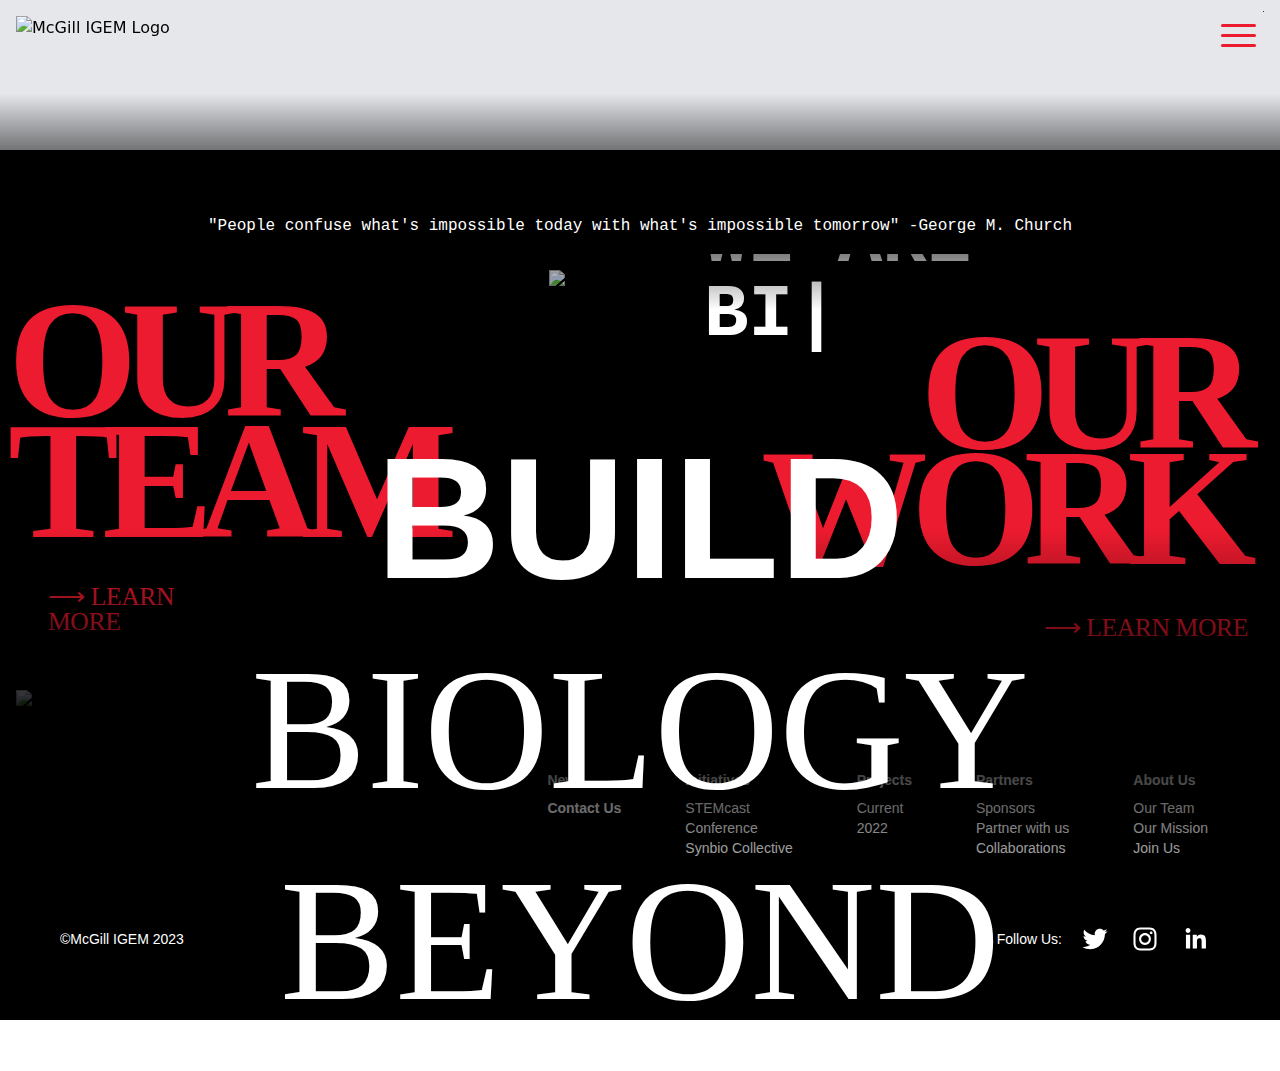
==== index.html @ 23772d47 "Add files via upload" ====
<!DOCTYPE html><html><head><meta name="viewport" content="width=device-width"/><meta charSet="utf-8"/><title>McGill IGEM</title><link rel="icon" type="image/x-icon" href="favicon.ico"/><meta name="next-head-count" content="4"/><link rel="preconnect" href="https://fonts.googleapis.com"/><link rel="preconnect" href="https://fonts.gstatic.com" crossorigin="true"/><link rel="preconnect" href="https://fonts.gstatic.com" crossorigin /><link rel="preload" href="./_next/static/css/a3ea6ad857729fc4.css" as="style"/><link rel="stylesheet" href="./_next/static/css/a3ea6ad857729fc4.css" data-n-g=""/><noscript data-n-css=""></noscript><script defer="" nomodule="" src="./_next/static/chunks/polyfills-5cd94c89d3acac5f.js"></script><script src="./_next/static/chunks/webpack-1d70a8de7a21dd19.js" defer=""></script><script src="./_next/static/chunks/framework-4556c45dd113b893.js" defer=""></script><script src="./_next/static/chunks/main-c092d128ebbfab93.js" defer=""></script><script src="./_next/static/chunks/pages/_app-9d9c3558cd2647ac.js" defer=""></script><script src="./_next/static/chunks/pages/index-7339d29ae43e678c.js" defer=""></script><script src="./_next/static/5wNRA4E-Pvf9gZp8ccK1z/_buildManifest.js" defer=""></script><script src="./_next/static/5wNRA4E-Pvf9gZp8ccK1z/_ssgManifest.js" defer=""></script><script src="./_next/static/5wNRA4E-Pvf9gZp8ccK1z/_middlewareManifest.js" defer=""></script><style data-href="https://fonts.googleapis.com/css2?family=Asap:ital,wght@0,400;0,500;0,600;0,700;1,400;1,500;1,600;1,700&family=Ibarra+Real+Nova&family=Monoton&family=Montserrat:wght@400;700;900&family=Signika:wght@300;400;500;600;700&family=Ubuntu+Mono:ital,wght@0,400;0,700;1,400;1,700&display=swap">@font-face{font-family:'Asap';font-style:italic;font-weight:400;font-stretch:normal;font-display:swap;src:url(https://fonts.gstatic.com/s/asap/v30/KFOMCniXp96ayz4E7kSn66aGLdTylUAMQXC89YmC2DPNWubEbWmQ.woff) format('woff')}@font-face{font-family:'Asap';font-style:italic;font-weight:500;font-stretch:normal;font-display:swap;src:url(https://fonts.gstatic.com/s/asap/v30/KFOMCniXp96ayz4E7kSn66aGLdTylUAMQXC89YmC2DPNWub2bWmQ.woff) format('woff')}@font-face{font-family:'Asap';font-style:italic;font-weight:600;font-stretch:normal;font-display:swap;src:url(https://fonts.gstatic.com/s/asap/v30/KFOMCniXp96ayz4E7kSn66aGLdTylUAMQXC89YmC2DPNWuYaammQ.woff) format('woff')}@font-face{font-family:'Asap';font-style:italic;font-weight:700;font-stretch:normal;font-display:swap;src:url(https://fonts.gstatic.com/s/asap/v30/KFOMCniXp96ayz4E7kSn66aGLdTylUAMQXC89YmC2DPNWuYjammQ.woff) format('woff')}@font-face{font-family:'Asap';font-style:normal;font-weight:400;font-stretch:normal;font-display:swap;src:url(https://fonts.gstatic.com/s/asap/v30/KFOOCniXp96a4Tc2DaTeuDAoKsE617JFc49knOIYdjTYkqUsLQ.woff) format('woff')}@font-face{font-family:'Asap';font-style:normal;font-weight:500;font-stretch:normal;font-display:swap;src:url(https://fonts.gstatic.com/s/asap/v30/KFOOCniXp96a4Tc2DaTeuDAoKsE617JFc49knOIYdjTYoKUsLQ.woff) format('woff')}@font-face{font-family:'Asap';font-style:normal;font-weight:600;font-stretch:normal;font-display:swap;src:url(https://fonts.gstatic.com/s/asap/v30/KFOOCniXp96a4Tc2DaTeuDAoKsE617JFc49knOIYdjTYTKIsLQ.woff) format('woff')}@font-face{font-family:'Asap';font-style:normal;font-weight:700;font-stretch:normal;font-display:swap;src:url(https://fonts.gstatic.com/s/asap/v30/KFOOCniXp96a4Tc2DaTeuDAoKsE617JFc49knOIYdjTYdaIsLQ.woff) format('woff')}@font-face{font-family:'Ibarra Real Nova';font-style:normal;font-weight:400;font-display:swap;src:url(https://fonts.gstatic.com/s/ibarrarealnova/v27/sZlSdQiA-DBIDCcaWtQzL4BZHoiDundw4ATyjed3EXdg5MDu.woff) format('woff')}@font-face{font-family:'Monoton';font-style:normal;font-weight:400;font-display:swap;src:url(https://fonts.gstatic.com/s/monoton/v19/5h1aiZUrOngCibe4fkU.woff) format('woff')}@font-face{font-family:'Montserrat';font-style:normal;font-weight:400;font-display:swap;src:url(https://fonts.gstatic.com/s/montserrat/v26/JTUHjIg1_i6t8kCHKm4532VJOt5-QNFgpCtr6Ew9.woff) format('woff')}@font-face{font-family:'Montserrat';font-style:normal;font-weight:700;font-display:swap;src:url(https://fonts.gstatic.com/s/montserrat/v26/JTUHjIg1_i6t8kCHKm4532VJOt5-QNFgpCuM70w9.woff) format('woff')}@font-face{font-family:'Montserrat';font-style:normal;font-weight:900;font-display:swap;src:url(https://fonts.gstatic.com/s/montserrat/v26/JTUHjIg1_i6t8kCHKm4532VJOt5-QNFgpCvC70w9.woff) format('woff')}@font-face{font-family:'Signika';font-style:normal;font-weight:300;font-display:swap;src:url(https://fonts.gstatic.com/s/signika/v25/vEF72_JTCgwQ5ejvMV0Ox_Kg1UwJ0tKfX4zNpD8E4ASzH1r93zuYzg.woff) format('woff')}@font-face{font-family:'Signika';font-style:normal;font-weight:400;font-display:swap;src:url(https://fonts.gstatic.com/s/signika/v25/vEF72_JTCgwQ5ejvMV0Ox_Kg1UwJ0tKfX4zNpD8E4ASzH1r9gTuYzg.woff) format('woff')}@font-face{font-family:'Signika';font-style:normal;font-weight:500;font-display:swap;src:url(https://fonts.gstatic.com/s/signika/v25/vEF72_JTCgwQ5ejvMV0Ox_Kg1UwJ0tKfX4zNpD8E4ASzH1r9szuYzg.woff) format('woff')}@font-face{font-family:'Signika';font-style:normal;font-weight:600;font-display:swap;src:url(https://fonts.gstatic.com/s/signika/v25/vEF72_JTCgwQ5ejvMV0Ox_Kg1UwJ0tKfX4zNpD8E4ASzH1r9XzyYzg.woff) format('woff')}@font-face{font-family:'Signika';font-style:normal;font-weight:700;font-display:swap;src:url(https://fonts.gstatic.com/s/signika/v25/vEF72_JTCgwQ5ejvMV0Ox_Kg1UwJ0tKfX4zNpD8E4ASzH1r9ZjyYzg.woff) format('woff')}@font-face{font-family:'Ubuntu Mono';font-style:italic;font-weight:400;font-display:swap;src:url(https://fonts.gstatic.com/s/ubuntumono/v17/KFOhCneDtsqEr0keqCMhbCc_CsI.woff) format('woff')}@font-face{font-family:'Ubuntu Mono';font-style:italic;font-weight:700;font-display:swap;src:url(https://fonts.gstatic.com/s/ubuntumono/v17/KFO8CneDtsqEr0keqCMhbCc_Mn33tYs.woff) format('woff')}@font-face{font-family:'Ubuntu Mono';font-style:normal;font-weight:400;font-display:swap;src:url(https://fonts.gstatic.com/s/ubuntumono/v17/KFOjCneDtsqEr0keqCMhbBc-.woff) format('woff')}@font-face{font-family:'Ubuntu Mono';font-style:normal;font-weight:700;font-display:swap;src:url(https://fonts.gstatic.com/s/ubuntumono/v17/KFO-CneDtsqEr0keqCMhbC-BL-Hx.woff) format('woff')}@font-face{font-family:'Asap';font-style:italic;font-weight:400;font-stretch:100%;font-display:swap;src:url(https://fonts.gstatic.com/s/asap/v30/KFO7CniXp96ayz4E7kSn66aGLdTylUAMa3OUBHMdazTgWw.woff2) format('woff2');unicode-range:U+0102-0103,U+0110-0111,U+0128-0129,U+0168-0169,U+01A0-01A1,U+01AF-01B0,U+0300-0301,U+0303-0304,U+0308-0309,U+0323,U+0329,U+1EA0-1EF9,U+20AB}@font-face{font-family:'Asap';font-style:italic;font-weight:400;font-stretch:100%;font-display:swap;src:url(https://fonts.gstatic.com/s/asap/v30/KFO7CniXp96ayz4E7kSn66aGLdTylUAMa3KUBHMdazTgWw.woff2) format('woff2');unicode-range:U+0100-02AF,U+0304,U+0308,U+0329,U+1E00-1E9F,U+1EF2-1EFF,U+2020,U+20A0-20AB,U+20AD-20C0,U+2113,U+2C60-2C7F,U+A720-A7FF}@font-face{font-family:'Asap';font-style:italic;font-weight:400;font-stretch:100%;font-display:swap;src:url(https://fonts.gstatic.com/s/asap/v30/KFO7CniXp96ayz4E7kSn66aGLdTylUAMa3yUBHMdazQ.woff2) format('woff2');unicode-range:U+0000-00FF,U+0131,U+0152-0153,U+02BB-02BC,U+02C6,U+02DA,U+02DC,U+0304,U+0308,U+0329,U+2000-206F,U+2074,U+20AC,U+2122,U+2191,U+2193,U+2212,U+2215,U+FEFF,U+FFFD}@font-face{font-family:'Asap';font-style:italic;font-weight:500;font-stretch:100%;font-display:swap;src:url(https://fonts.gstatic.com/s/asap/v30/KFO7CniXp96ayz4E7kSn66aGLdTylUAMa3OUBHMdazTgWw.woff2) format('woff2');unicode-range:U+0102-0103,U+0110-0111,U+0128-0129,U+0168-0169,U+01A0-01A1,U+01AF-01B0,U+0300-0301,U+0303-0304,U+0308-0309,U+0323,U+0329,U+1EA0-1EF9,U+20AB}@font-face{font-family:'Asap';font-style:italic;font-weight:500;font-stretch:100%;font-display:swap;src:url(https://fonts.gstatic.com/s/asap/v30/KFO7CniXp96ayz4E7kSn66aGLdTylUAMa3KUBHMdazTgWw.woff2) format('woff2');unicode-range:U+0100-02AF,U+0304,U+0308,U+0329,U+1E00-1E9F,U+1EF2-1EFF,U+2020,U+20A0-20AB,U+20AD-20C0,U+2113,U+2C60-2C7F,U+A720-A7FF}@font-face{font-family:'Asap';font-style:italic;font-weight:500;font-stretch:100%;font-display:swap;src:url(https://fonts.gstatic.com/s/asap/v30/KFO7CniXp96ayz4E7kSn66aGLdTylUAMa3yUBHMdazQ.woff2) format('woff2');unicode-range:U+0000-00FF,U+0131,U+0152-0153,U+02BB-02BC,U+02C6,U+02DA,U+02DC,U+0304,U+0308,U+0329,U+2000-206F,U+2074,U+20AC,U+2122,U+2191,U+2193,U+2212,U+2215,U+FEFF,U+FFFD}@font-face{font-family:'Asap';font-style:italic;font-weight:600;font-stretch:100%;font-display:swap;src:url(https://fonts.gstatic.com/s/asap/v30/KFO7CniXp96ayz4E7kSn66aGLdTylUAMa3OUBHMdazTgWw.woff2) format('woff2');unicode-range:U+0102-0103,U+0110-0111,U+0128-0129,U+0168-0169,U+01A0-01A1,U+01AF-01B0,U+0300-0301,U+0303-0304,U+0308-0309,U+0323,U+0329,U+1EA0-1EF9,U+20AB}@font-face{font-family:'Asap';font-style:italic;font-weight:600;font-stretch:100%;font-display:swap;src:url(https://fonts.gstatic.com/s/asap/v30/KFO7CniXp96ayz4E7kSn66aGLdTylUAMa3KUBHMdazTgWw.woff2) format('woff2');unicode-range:U+0100-02AF,U+0304,U+0308,U+0329,U+1E00-1E9F,U+1EF2-1EFF,U+2020,U+20A0-20AB,U+20AD-20C0,U+2113,U+2C60-2C7F,U+A720-A7FF}@font-face{font-family:'Asap';font-style:italic;font-weight:600;font-stretch:100%;font-display:swap;src:url(https://fonts.gstatic.com/s/asap/v30/KFO7CniXp96ayz4E7kSn66aGLdTylUAMa3yUBHMdazQ.woff2) format('woff2');unicode-range:U+0000-00FF,U+0131,U+0152-0153,U+02BB-02BC,U+02C6,U+02DA,U+02DC,U+0304,U+0308,U+0329,U+2000-206F,U+2074,U+20AC,U+2122,U+2191,U+2193,U+2212,U+2215,U+FEFF,U+FFFD}@font-face{font-family:'Asap';font-style:italic;font-weight:700;font-stretch:100%;font-display:swap;src:url(https://fonts.gstatic.com/s/asap/v30/KFO7CniXp96ayz4E7kSn66aGLdTylUAMa3OUBHMdazTgWw.woff2) format('woff2');unicode-range:U+0102-0103,U+0110-0111,U+0128-0129,U+0168-0169,U+01A0-01A1,U+01AF-01B0,U+0300-0301,U+0303-0304,U+0308-0309,U+0323,U+0329,U+1EA0-1EF9,U+20AB}@font-face{font-family:'Asap';font-style:italic;font-weight:700;font-stretch:100%;font-display:swap;src:url(https://fonts.gstatic.com/s/asap/v30/KFO7CniXp96ayz4E7kSn66aGLdTylUAMa3KUBHMdazTgWw.woff2) format('woff2');unicode-range:U+0100-02AF,U+0304,U+0308,U+0329,U+1E00-1E9F,U+1EF2-1EFF,U+2020,U+20A0-20AB,U+20AD-20C0,U+2113,U+2C60-2C7F,U+A720-A7FF}@font-face{font-family:'Asap';font-style:italic;font-weight:700;font-stretch:100%;font-display:swap;src:url(https://fonts.gstatic.com/s/asap/v30/KFO7CniXp96ayz4E7kSn66aGLdTylUAMa3yUBHMdazQ.woff2) format('woff2');unicode-range:U+0000-00FF,U+0131,U+0152-0153,U+02BB-02BC,U+02C6,U+02DA,U+02DC,U+0304,U+0308,U+0329,U+2000-206F,U+2074,U+20AC,U+2122,U+2191,U+2193,U+2212,U+2215,U+FEFF,U+FFFD}@font-face{font-family:'Asap';font-style:normal;font-weight:400;font-stretch:100%;font-display:swap;src:url(https://fonts.gstatic.com/s/asap/v30/KFO9CniXp96a4Tc2DaTeuDAoKsE615hGW36eA1EfWzU.woff2) format('woff2');unicode-range:U+0102-0103,U+0110-0111,U+0128-0129,U+0168-0169,U+01A0-01A1,U+01AF-01B0,U+0300-0301,U+0303-0304,U+0308-0309,U+0323,U+0329,U+1EA0-1EF9,U+20AB}@font-face{font-family:'Asap';font-style:normal;font-weight:400;font-stretch:100%;font-display:swap;src:url(https://fonts.gstatic.com/s/asap/v30/KFO9CniXp96a4Tc2DaTeuDAoKsE615hHW36eA1EfWzU.woff2) format('woff2');unicode-range:U+0100-02AF,U+0304,U+0308,U+0329,U+1E00-1E9F,U+1EF2-1EFF,U+2020,U+20A0-20AB,U+20AD-20C0,U+2113,U+2C60-2C7F,U+A720-A7FF}@font-face{font-family:'Asap';font-style:normal;font-weight:400;font-stretch:100%;font-display:swap;src:url(https://fonts.gstatic.com/s/asap/v30/KFO9CniXp96a4Tc2DaTeuDAoKsE615hJW36eA1Ef.woff2) format('woff2');unicode-range:U+0000-00FF,U+0131,U+0152-0153,U+02BB-02BC,U+02C6,U+02DA,U+02DC,U+0304,U+0308,U+0329,U+2000-206F,U+2074,U+20AC,U+2122,U+2191,U+2193,U+2212,U+2215,U+FEFF,U+FFFD}@font-face{font-family:'Asap';font-style:normal;font-weight:500;font-stretch:100%;font-display:swap;src:url(https://fonts.gstatic.com/s/asap/v30/KFO9CniXp96a4Tc2DaTeuDAoKsE615hGW36eA1EfWzU.woff2) format('woff2');unicode-range:U+0102-0103,U+0110-0111,U+0128-0129,U+0168-0169,U+01A0-01A1,U+01AF-01B0,U+0300-0301,U+0303-0304,U+0308-0309,U+0323,U+0329,U+1EA0-1EF9,U+20AB}@font-face{font-family:'Asap';font-style:normal;font-weight:500;font-stretch:100%;font-display:swap;src:url(https://fonts.gstatic.com/s/asap/v30/KFO9CniXp96a4Tc2DaTeuDAoKsE615hHW36eA1EfWzU.woff2) format('woff2');unicode-range:U+0100-02AF,U+0304,U+0308,U+0329,U+1E00-1E9F,U+1EF2-1EFF,U+2020,U+20A0-20AB,U+20AD-20C0,U+2113,U+2C60-2C7F,U+A720-A7FF}@font-face{font-family:'Asap';font-style:normal;font-weight:500;font-stretch:100%;font-display:swap;src:url(https://fonts.gstatic.com/s/asap/v30/KFO9CniXp96a4Tc2DaTeuDAoKsE615hJW36eA1Ef.woff2) format('woff2');unicode-range:U+0000-00FF,U+0131,U+0152-0153,U+02BB-02BC,U+02C6,U+02DA,U+02DC,U+0304,U+0308,U+0329,U+2000-206F,U+2074,U+20AC,U+2122,U+2191,U+2193,U+2212,U+2215,U+FEFF,U+FFFD}@font-face{font-family:'Asap';font-style:normal;font-weight:600;font-stretch:100%;font-display:swap;src:url(https://fonts.gstatic.com/s/asap/v30/KFO9CniXp96a4Tc2DaTeuDAoKsE615hGW36eA1EfWzU.woff2) format('woff2');unicode-range:U+0102-0103,U+0110-0111,U+0128-0129,U+0168-0169,U+01A0-01A1,U+01AF-01B0,U+0300-0301,U+0303-0304,U+0308-0309,U+0323,U+0329,U+1EA0-1EF9,U+20AB}@font-face{font-family:'Asap';font-style:normal;font-weight:600;font-stretch:100%;font-display:swap;src:url(https://fonts.gstatic.com/s/asap/v30/KFO9CniXp96a4Tc2DaTeuDAoKsE615hHW36eA1EfWzU.woff2) format('woff2');unicode-range:U+0100-02AF,U+0304,U+0308,U+0329,U+1E00-1E9F,U+1EF2-1EFF,U+2020,U+20A0-20AB,U+20AD-20C0,U+2113,U+2C60-2C7F,U+A720-A7FF}@font-face{font-family:'Asap';font-style:normal;font-weight:600;font-stretch:100%;font-display:swap;src:url(https://fonts.gstatic.com/s/asap/v30/KFO9CniXp96a4Tc2DaTeuDAoKsE615hJW36eA1Ef.woff2) format('woff2');unicode-range:U+0000-00FF,U+0131,U+0152-0153,U+02BB-02BC,U+02C6,U+02DA,U+02DC,U+0304,U+0308,U+0329,U+2000-206F,U+2074,U+20AC,U+2122,U+2191,U+2193,U+2212,U+2215,U+FEFF,U+FFFD}@font-face{font-family:'Asap';font-style:normal;font-weight:700;font-stretch:100%;font-display:swap;src:url(https://fonts.gstatic.com/s/asap/v30/KFO9CniXp96a4Tc2DaTeuDAoKsE615hGW36eA1EfWzU.woff2) format('woff2');unicode-range:U+0102-0103,U+0110-0111,U+0128-0129,U+0168-0169,U+01A0-01A1,U+01AF-01B0,U+0300-0301,U+0303-0304,U+0308-0309,U+0323,U+0329,U+1EA0-1EF9,U+20AB}@font-face{font-family:'Asap';font-style:normal;font-weight:700;font-stretch:100%;font-display:swap;src:url(https://fonts.gstatic.com/s/asap/v30/KFO9CniXp96a4Tc2DaTeuDAoKsE615hHW36eA1EfWzU.woff2) format('woff2');unicode-range:U+0100-02AF,U+0304,U+0308,U+0329,U+1E00-1E9F,U+1EF2-1EFF,U+2020,U+20A0-20AB,U+20AD-20C0,U+2113,U+2C60-2C7F,U+A720-A7FF}@font-face{font-family:'Asap';font-style:normal;font-weight:700;font-stretch:100%;font-display:swap;src:url(https://fonts.gstatic.com/s/asap/v30/KFO9CniXp96a4Tc2DaTeuDAoKsE615hJW36eA1Ef.woff2) format('woff2');unicode-range:U+0000-00FF,U+0131,U+0152-0153,U+02BB-02BC,U+02C6,U+02DA,U+02DC,U+0304,U+0308,U+0329,U+2000-206F,U+2074,U+20AC,U+2122,U+2191,U+2193,U+2212,U+2215,U+FEFF,U+FFFD}@font-face{font-family:'Ibarra Real Nova';font-style:normal;font-weight:400;font-display:swap;src:url(https://fonts.gstatic.com/s/ibarrarealnova/v27/sZlSdQiA-DBIDCcaWtQzL4BZHoiDundw4ATyjed3EXdg5PDkXzhxXZvTmTp9wQ.woff) format('woff');unicode-range:U+0100-02AF,U+0304,U+0308,U+0329,U+1E00-1E9F,U+1EF2-1EFF,U+2020,U+20A0-20AB,U+20AD-20C0,U+2113,U+2C60-2C7F,U+A720-A7FF}@font-face{font-family:'Ibarra Real Nova';font-style:normal;font-weight:400;font-display:swap;src:url(https://fonts.gstatic.com/s/ibarrarealnova/v27/sZlSdQiA-DBIDCcaWtQzL4BZHoiDundw4ATyjed3EXdg5PDqXzhxXZvTmTo.woff) format('woff');unicode-range:U+0000-00FF,U+0131,U+0152-0153,U+02BB-02BC,U+02C6,U+02DA,U+02DC,U+0304,U+0308,U+0329,U+2000-206F,U+2074,U+20AC,U+2122,U+2191,U+2193,U+2212,U+2215,U+FEFF,U+FFFD}@font-face{font-family:'Monoton';font-style:normal;font-weight:400;font-display:swap;src:url(https://fonts.gstatic.com/s/monoton/v19/5h1aiZUrOngCibe4TkHLQka4BU4.woff2) format('woff2');unicode-range:U+0000-00FF,U+0131,U+0152-0153,U+02BB-02BC,U+02C6,U+02DA,U+02DC,U+0304,U+0308,U+0329,U+2000-206F,U+2074,U+20AC,U+2122,U+2191,U+2193,U+2212,U+2215,U+FEFF,U+FFFD}@font-face{font-family:'Montserrat';font-style:normal;font-weight:400;font-display:swap;src:url(https://fonts.gstatic.com/s/montserrat/v26/JTUSjIg1_i6t8kCHKm459WRhyyTh89ZNpQ.woff2) format('woff2');unicode-range:U+0460-052F,U+1C80-1C88,U+20B4,U+2DE0-2DFF,U+A640-A69F,U+FE2E-FE2F}@font-face{font-family:'Montserrat';font-style:normal;font-weight:400;font-display:swap;src:url(https://fonts.gstatic.com/s/montserrat/v26/JTUSjIg1_i6t8kCHKm459W1hyyTh89ZNpQ.woff2) format('woff2');unicode-range:U+0301,U+0400-045F,U+0490-0491,U+04B0-04B1,U+2116}@font-face{font-family:'Montserrat';font-style:normal;font-weight:400;font-display:swap;src:url(https://fonts.gstatic.com/s/montserrat/v26/JTUSjIg1_i6t8kCHKm459WZhyyTh89ZNpQ.woff2) format('woff2');unicode-range:U+0102-0103,U+0110-0111,U+0128-0129,U+0168-0169,U+01A0-01A1,U+01AF-01B0,U+0300-0301,U+0303-0304,U+0308-0309,U+0323,U+0329,U+1EA0-1EF9,U+20AB}@font-face{font-family:'Montserrat';font-style:normal;font-weight:400;font-display:swap;src:url(https://fonts.gstatic.com/s/montserrat/v26/JTUSjIg1_i6t8kCHKm459WdhyyTh89ZNpQ.woff2) format('woff2');unicode-range:U+0100-02AF,U+0304,U+0308,U+0329,U+1E00-1E9F,U+1EF2-1EFF,U+2020,U+20A0-20AB,U+20AD-20C0,U+2113,U+2C60-2C7F,U+A720-A7FF}@font-face{font-family:'Montserrat';font-style:normal;font-weight:400;font-display:swap;src:url(https://fonts.gstatic.com/s/montserrat/v26/JTUSjIg1_i6t8kCHKm459WlhyyTh89Y.woff2) format('woff2');unicode-range:U+0000-00FF,U+0131,U+0152-0153,U+02BB-02BC,U+02C6,U+02DA,U+02DC,U+0304,U+0308,U+0329,U+2000-206F,U+2074,U+20AC,U+2122,U+2191,U+2193,U+2212,U+2215,U+FEFF,U+FFFD}@font-face{font-family:'Montserrat';font-style:normal;font-weight:700;font-display:swap;src:url(https://fonts.gstatic.com/s/montserrat/v26/JTUSjIg1_i6t8kCHKm459WRhyyTh89ZNpQ.woff2) format('woff2');unicode-range:U+0460-052F,U+1C80-1C88,U+20B4,U+2DE0-2DFF,U+A640-A69F,U+FE2E-FE2F}@font-face{font-family:'Montserrat';font-style:normal;font-weight:700;font-display:swap;src:url(https://fonts.gstatic.com/s/montserrat/v26/JTUSjIg1_i6t8kCHKm459W1hyyTh89ZNpQ.woff2) format('woff2');unicode-range:U+0301,U+0400-045F,U+0490-0491,U+04B0-04B1,U+2116}@font-face{font-family:'Montserrat';font-style:normal;font-weight:700;font-display:swap;src:url(https://fonts.gstatic.com/s/montserrat/v26/JTUSjIg1_i6t8kCHKm459WZhyyTh89ZNpQ.woff2) format('woff2');unicode-range:U+0102-0103,U+0110-0111,U+0128-0129,U+0168-0169,U+01A0-01A1,U+01AF-01B0,U+0300-0301,U+0303-0304,U+0308-0309,U+0323,U+0329,U+1EA0-1EF9,U+20AB}@font-face{font-family:'Montserrat';font-style:normal;font-weight:700;font-display:swap;src:url(https://fonts.gstatic.com/s/montserrat/v26/JTUSjIg1_i6t8kCHKm459WdhyyTh89ZNpQ.woff2) format('woff2');unicode-range:U+0100-02AF,U+0304,U+0308,U+0329,U+1E00-1E9F,U+1EF2-1EFF,U+2020,U+20A0-20AB,U+20AD-20C0,U+2113,U+2C60-2C7F,U+A720-A7FF}@font-face{font-family:'Montserrat';font-style:normal;font-weight:700;font-display:swap;src:url(https://fonts.gstatic.com/s/montserrat/v26/JTUSjIg1_i6t8kCHKm459WlhyyTh89Y.woff2) format('woff2');unicode-range:U+0000-00FF,U+0131,U+0152-0153,U+02BB-02BC,U+02C6,U+02DA,U+02DC,U+0304,U+0308,U+0329,U+2000-206F,U+2074,U+20AC,U+2122,U+2191,U+2193,U+2212,U+2215,U+FEFF,U+FFFD}@font-face{font-family:'Montserrat';font-style:normal;font-weight:900;font-display:swap;src:url(https://fonts.gstatic.com/s/montserrat/v26/JTUSjIg1_i6t8kCHKm459WRhyyTh89ZNpQ.woff2) format('woff2');unicode-range:U+0460-052F,U+1C80-1C88,U+20B4,U+2DE0-2DFF,U+A640-A69F,U+FE2E-FE2F}@font-face{font-family:'Montserrat';font-style:normal;font-weight:900;font-display:swap;src:url(https://fonts.gstatic.com/s/montserrat/v26/JTUSjIg1_i6t8kCHKm459W1hyyTh89ZNpQ.woff2) format('woff2');unicode-range:U+0301,U+0400-045F,U+0490-0491,U+04B0-04B1,U+2116}@font-face{font-family:'Montserrat';font-style:normal;font-weight:900;font-display:swap;src:url(https://fonts.gstatic.com/s/montserrat/v26/JTUSjIg1_i6t8kCHKm459WZhyyTh89ZNpQ.woff2) format('woff2');unicode-range:U+0102-0103,U+0110-0111,U+0128-0129,U+0168-0169,U+01A0-01A1,U+01AF-01B0,U+0300-0301,U+0303-0304,U+0308-0309,U+0323,U+0329,U+1EA0-1EF9,U+20AB}@font-face{font-family:'Montserrat';font-style:normal;font-weight:900;font-display:swap;src:url(https://fonts.gstatic.com/s/montserrat/v26/JTUSjIg1_i6t8kCHKm459WdhyyTh89ZNpQ.woff2) format('woff2');unicode-range:U+0100-02AF,U+0304,U+0308,U+0329,U+1E00-1E9F,U+1EF2-1EFF,U+2020,U+20A0-20AB,U+20AD-20C0,U+2113,U+2C60-2C7F,U+A720-A7FF}@font-face{font-family:'Montserrat';font-style:normal;font-weight:900;font-display:swap;src:url(https://fonts.gstatic.com/s/montserrat/v26/JTUSjIg1_i6t8kCHKm459WlhyyTh89Y.woff2) format('woff2');unicode-range:U+0000-00FF,U+0131,U+0152-0153,U+02BB-02BC,U+02C6,U+02DA,U+02DC,U+0304,U+0308,U+0329,U+2000-206F,U+2074,U+20AC,U+2122,U+2191,U+2193,U+2212,U+2215,U+FEFF,U+FFFD}@font-face{font-family:'Signika';font-style:normal;font-weight:300;font-display:swap;src:url(https://fonts.gstatic.com/s/signika/v25/vEFO2_JTCgwQ5ejvMV0Ox_Kg1UwJ0tKfX6bOjM7-f7e0Mls.woff2) format('woff2');unicode-range:U+0102-0103,U+0110-0111,U+0128-0129,U+0168-0169,U+01A0-01A1,U+01AF-01B0,U+0300-0301,U+0303-0304,U+0308-0309,U+0323,U+0329,U+1EA0-1EF9,U+20AB}@font-face{font-family:'Signika';font-style:normal;font-weight:300;font-display:swap;src:url(https://fonts.gstatic.com/s/signika/v25/vEFO2_JTCgwQ5ejvMV0Ox_Kg1UwJ0tKfX6bPjM7-f7e0Mls.woff2) format('woff2');unicode-range:U+0100-02AF,U+0304,U+0308,U+0329,U+1E00-1E9F,U+1EF2-1EFF,U+2020,U+20A0-20AB,U+20AD-20C0,U+2113,U+2C60-2C7F,U+A720-A7FF}@font-face{font-family:'Signika';font-style:normal;font-weight:300;font-display:swap;src:url(https://fonts.gstatic.com/s/signika/v25/vEFO2_JTCgwQ5ejvMV0Ox_Kg1UwJ0tKfX6bBjM7-f7e0.woff2) format('woff2');unicode-range:U+0000-00FF,U+0131,U+0152-0153,U+02BB-02BC,U+02C6,U+02DA,U+02DC,U+0304,U+0308,U+0329,U+2000-206F,U+2074,U+20AC,U+2122,U+2191,U+2193,U+2212,U+2215,U+FEFF,U+FFFD}@font-face{font-family:'Signika';font-style:normal;font-weight:400;font-display:swap;src:url(https://fonts.gstatic.com/s/signika/v25/vEFO2_JTCgwQ5ejvMV0Ox_Kg1UwJ0tKfX6bOjM7-f7e0Mls.woff2) format('woff2');unicode-range:U+0102-0103,U+0110-0111,U+0128-0129,U+0168-0169,U+01A0-01A1,U+01AF-01B0,U+0300-0301,U+0303-0304,U+0308-0309,U+0323,U+0329,U+1EA0-1EF9,U+20AB}@font-face{font-family:'Signika';font-style:normal;font-weight:400;font-display:swap;src:url(https://fonts.gstatic.com/s/signika/v25/vEFO2_JTCgwQ5ejvMV0Ox_Kg1UwJ0tKfX6bPjM7-f7e0Mls.woff2) format('woff2');unicode-range:U+0100-02AF,U+0304,U+0308,U+0329,U+1E00-1E9F,U+1EF2-1EFF,U+2020,U+20A0-20AB,U+20AD-20C0,U+2113,U+2C60-2C7F,U+A720-A7FF}@font-face{font-family:'Signika';font-style:normal;font-weight:400;font-display:swap;src:url(https://fonts.gstatic.com/s/signika/v25/vEFO2_JTCgwQ5ejvMV0Ox_Kg1UwJ0tKfX6bBjM7-f7e0.woff2) format('woff2');unicode-range:U+0000-00FF,U+0131,U+0152-0153,U+02BB-02BC,U+02C6,U+02DA,U+02DC,U+0304,U+0308,U+0329,U+2000-206F,U+2074,U+20AC,U+2122,U+2191,U+2193,U+2212,U+2215,U+FEFF,U+FFFD}@font-face{font-family:'Signika';font-style:normal;font-weight:500;font-display:swap;src:url(https://fonts.gstatic.com/s/signika/v25/vEFO2_JTCgwQ5ejvMV0Ox_Kg1UwJ0tKfX6bOjM7-f7e0Mls.woff2) format('woff2');unicode-range:U+0102-0103,U+0110-0111,U+0128-0129,U+0168-0169,U+01A0-01A1,U+01AF-01B0,U+0300-0301,U+0303-0304,U+0308-0309,U+0323,U+0329,U+1EA0-1EF9,U+20AB}@font-face{font-family:'Signika';font-style:normal;font-weight:500;font-display:swap;src:url(https://fonts.gstatic.com/s/signika/v25/vEFO2_JTCgwQ5ejvMV0Ox_Kg1UwJ0tKfX6bPjM7-f7e0Mls.woff2) format('woff2');unicode-range:U+0100-02AF,U+0304,U+0308,U+0329,U+1E00-1E9F,U+1EF2-1EFF,U+2020,U+20A0-20AB,U+20AD-20C0,U+2113,U+2C60-2C7F,U+A720-A7FF}@font-face{font-family:'Signika';font-style:normal;font-weight:500;font-display:swap;src:url(https://fonts.gstatic.com/s/signika/v25/vEFO2_JTCgwQ5ejvMV0Ox_Kg1UwJ0tKfX6bBjM7-f7e0.woff2) format('woff2');unicode-range:U+0000-00FF,U+0131,U+0152-0153,U+02BB-02BC,U+02C6,U+02DA,U+02DC,U+0304,U+0308,U+0329,U+2000-206F,U+2074,U+20AC,U+2122,U+2191,U+2193,U+2212,U+2215,U+FEFF,U+FFFD}@font-face{font-family:'Signika';font-style:normal;font-weight:600;font-display:swap;src:url(https://fonts.gstatic.com/s/signika/v25/vEFO2_JTCgwQ5ejvMV0Ox_Kg1UwJ0tKfX6bOjM7-f7e0Mls.woff2) format('woff2');unicode-range:U+0102-0103,U+0110-0111,U+0128-0129,U+0168-0169,U+01A0-01A1,U+01AF-01B0,U+0300-0301,U+0303-0304,U+0308-0309,U+0323,U+0329,U+1EA0-1EF9,U+20AB}@font-face{font-family:'Signika';font-style:normal;font-weight:600;font-display:swap;src:url(https://fonts.gstatic.com/s/signika/v25/vEFO2_JTCgwQ5ejvMV0Ox_Kg1UwJ0tKfX6bPjM7-f7e0Mls.woff2) format('woff2');unicode-range:U+0100-02AF,U+0304,U+0308,U+0329,U+1E00-1E9F,U+1EF2-1EFF,U+2020,U+20A0-20AB,U+20AD-20C0,U+2113,U+2C60-2C7F,U+A720-A7FF}@font-face{font-family:'Signika';font-style:normal;font-weight:600;font-display:swap;src:url(https://fonts.gstatic.com/s/signika/v25/vEFO2_JTCgwQ5ejvMV0Ox_Kg1UwJ0tKfX6bBjM7-f7e0.woff2) format('woff2');unicode-range:U+0000-00FF,U+0131,U+0152-0153,U+02BB-02BC,U+02C6,U+02DA,U+02DC,U+0304,U+0308,U+0329,U+2000-206F,U+2074,U+20AC,U+2122,U+2191,U+2193,U+2212,U+2215,U+FEFF,U+FFFD}@font-face{font-family:'Signika';font-style:normal;font-weight:700;font-display:swap;src:url(https://fonts.gstatic.com/s/signika/v25/vEFO2_JTCgwQ5ejvMV0Ox_Kg1UwJ0tKfX6bOjM7-f7e0Mls.woff2) format('woff2');unicode-range:U+0102-0103,U+0110-0111,U+0128-0129,U+0168-0169,U+01A0-01A1,U+01AF-01B0,U+0300-0301,U+0303-0304,U+0308-0309,U+0323,U+0329,U+1EA0-1EF9,U+20AB}@font-face{font-family:'Signika';font-style:normal;font-weight:700;font-display:swap;src:url(https://fonts.gstatic.com/s/signika/v25/vEFO2_JTCgwQ5ejvMV0Ox_Kg1UwJ0tKfX6bPjM7-f7e0Mls.woff2) format('woff2');unicode-range:U+0100-02AF,U+0304,U+0308,U+0329,U+1E00-1E9F,U+1EF2-1EFF,U+2020,U+20A0-20AB,U+20AD-20C0,U+2113,U+2C60-2C7F,U+A720-A7FF}@font-face{font-family:'Signika';font-style:normal;font-weight:700;font-display:swap;src:url(https://fonts.gstatic.com/s/signika/v25/vEFO2_JTCgwQ5ejvMV0Ox_Kg1UwJ0tKfX6bBjM7-f7e0.woff2) format('woff2');unicode-range:U+0000-00FF,U+0131,U+0152-0153,U+02BB-02BC,U+02C6,U+02DA,U+02DC,U+0304,U+0308,U+0329,U+2000-206F,U+2074,U+20AC,U+2122,U+2191,U+2193,U+2212,U+2215,U+FEFF,U+FFFD}@font-face{font-family:'Ubuntu Mono';font-style:italic;font-weight:400;font-display:swap;src:url(https://fonts.gstatic.com/s/ubuntumono/v17/KFOhCneDtsqEr0keqCMhbCc_OsvSkKJMc3uMAA.woff2) format('woff2');unicode-range:U+0460-052F,U+1C80-1C88,U+20B4,U+2DE0-2DFF,U+A640-A69F,U+FE2E-FE2F}@font-face{font-family:'Ubuntu Mono';font-style:italic;font-weight:400;font-display:swap;src:url(https://fonts.gstatic.com/s/ubuntumono/v17/KFOhCneDtsqEr0keqCMhbCc_OsLSkKJMc3uMAA.woff2) format('woff2');unicode-range:U+0301,U+0400-045F,U+0490-0491,U+04B0-04B1,U+2116}@font-face{font-family:'Ubuntu Mono';font-style:italic;font-weight:400;font-display:swap;src:url(https://fonts.gstatic.com/s/ubuntumono/v17/KFOhCneDtsqEr0keqCMhbCc_OsrSkKJMc3uMAA.woff2) format('woff2');unicode-range:U+1F00-1FFF}@font-face{font-family:'Ubuntu Mono';font-style:italic;font-weight:400;font-display:swap;src:url(https://fonts.gstatic.com/s/ubuntumono/v17/KFOhCneDtsqEr0keqCMhbCc_OsXSkKJMc3uMAA.woff2) format('woff2');unicode-range:U+0370-0377,U+037A-037F,U+0384-038A,U+038C,U+038E-03A1,U+03A3-03FF}@font-face{font-family:'Ubuntu Mono';font-style:italic;font-weight:400;font-display:swap;src:url(https://fonts.gstatic.com/s/ubuntumono/v17/KFOhCneDtsqEr0keqCMhbCc_OsjSkKJMc3uMAA.woff2) format('woff2');unicode-range:U+0100-02AF,U+0304,U+0308,U+0329,U+1E00-1E9F,U+1EF2-1EFF,U+2020,U+20A0-20AB,U+20AD-20C0,U+2113,U+2C60-2C7F,U+A720-A7FF}@font-face{font-family:'Ubuntu Mono';font-style:italic;font-weight:400;font-display:swap;src:url(https://fonts.gstatic.com/s/ubuntumono/v17/KFOhCneDtsqEr0keqCMhbCc_OsbSkKJMc3s.woff2) format('woff2');unicode-range:U+0000-00FF,U+0131,U+0152-0153,U+02BB-02BC,U+02C6,U+02DA,U+02DC,U+0304,U+0308,U+0329,U+2000-206F,U+2074,U+20AC,U+2122,U+2191,U+2193,U+2212,U+2215,U+FEFF,U+FFFD}@font-face{font-family:'Ubuntu Mono';font-style:italic;font-weight:700;font-display:swap;src:url(https://fonts.gstatic.com/s/ubuntumono/v17/KFO8CneDtsqEr0keqCMhbCc_Mn33hYJuflG2CVknYg.woff2) format('woff2');unicode-range:U+0460-052F,U+1C80-1C88,U+20B4,U+2DE0-2DFF,U+A640-A69F,U+FE2E-FE2F}@font-face{font-family:'Ubuntu Mono';font-style:italic;font-weight:700;font-display:swap;src:url(https://fonts.gstatic.com/s/ubuntumono/v17/KFO8CneDtsqEr0keqCMhbCc_Mn33hYtuflG2CVknYg.woff2) format('woff2');unicode-range:U+0301,U+0400-045F,U+0490-0491,U+04B0-04B1,U+2116}@font-face{font-family:'Ubuntu Mono';font-style:italic;font-weight:700;font-display:swap;src:url(https://fonts.gstatic.com/s/ubuntumono/v17/KFO8CneDtsqEr0keqCMhbCc_Mn33hYNuflG2CVknYg.woff2) format('woff2');unicode-range:U+1F00-1FFF}@font-face{font-family:'Ubuntu Mono';font-style:italic;font-weight:700;font-display:swap;src:url(https://fonts.gstatic.com/s/ubuntumono/v17/KFO8CneDtsqEr0keqCMhbCc_Mn33hYxuflG2CVknYg.woff2) format('woff2');unicode-range:U+0370-0377,U+037A-037F,U+0384-038A,U+038C,U+038E-03A1,U+03A3-03FF}@font-face{font-family:'Ubuntu Mono';font-style:italic;font-weight:700;font-display:swap;src:url(https://fonts.gstatic.com/s/ubuntumono/v17/KFO8CneDtsqEr0keqCMhbCc_Mn33hYFuflG2CVknYg.woff2) format('woff2');unicode-range:U+0100-02AF,U+0304,U+0308,U+0329,U+1E00-1E9F,U+1EF2-1EFF,U+2020,U+20A0-20AB,U+20AD-20C0,U+2113,U+2C60-2C7F,U+A720-A7FF}@font-face{font-family:'Ubuntu Mono';font-style:italic;font-weight:700;font-display:swap;src:url(https://fonts.gstatic.com/s/ubuntumono/v17/KFO8CneDtsqEr0keqCMhbCc_Mn33hY9uflG2CVk.woff2) format('woff2');unicode-range:U+0000-00FF,U+0131,U+0152-0153,U+02BB-02BC,U+02C6,U+02DA,U+02DC,U+0304,U+0308,U+0329,U+2000-206F,U+2074,U+20AC,U+2122,U+2191,U+2193,U+2212,U+2215,U+FEFF,U+FFFD}@font-face{font-family:'Ubuntu Mono';font-style:normal;font-weight:400;font-display:swap;src:url(https://fonts.gstatic.com/s/ubuntumono/v17/KFOjCneDtsqEr0keqCMhbCc3CsTYl4BOQ3o.woff2) format('woff2');unicode-range:U+0460-052F,U+1C80-1C88,U+20B4,U+2DE0-2DFF,U+A640-A69F,U+FE2E-FE2F}@font-face{font-family:'Ubuntu Mono';font-style:normal;font-weight:400;font-display:swap;src:url(https://fonts.gstatic.com/s/ubuntumono/v17/KFOjCneDtsqEr0keqCMhbCc-CsTYl4BOQ3o.woff2) format('woff2');unicode-range:U+0301,U+0400-045F,U+0490-0491,U+04B0-04B1,U+2116}@font-face{font-family:'Ubuntu Mono';font-style:normal;font-weight:400;font-display:swap;src:url(https://fonts.gstatic.com/s/ubuntumono/v17/KFOjCneDtsqEr0keqCMhbCc2CsTYl4BOQ3o.woff2) format('woff2');unicode-range:U+1F00-1FFF}@font-face{font-family:'Ubuntu Mono';font-style:normal;font-weight:400;font-display:swap;src:url(https://fonts.gstatic.com/s/ubuntumono/v17/KFOjCneDtsqEr0keqCMhbCc5CsTYl4BOQ3o.woff2) format('woff2');unicode-range:U+0370-0377,U+037A-037F,U+0384-038A,U+038C,U+038E-03A1,U+03A3-03FF}@font-face{font-family:'Ubuntu Mono';font-style:normal;font-weight:400;font-display:swap;src:url(https://fonts.gstatic.com/s/ubuntumono/v17/KFOjCneDtsqEr0keqCMhbCc0CsTYl4BOQ3o.woff2) format('woff2');unicode-range:U+0100-02AF,U+0304,U+0308,U+0329,U+1E00-1E9F,U+1EF2-1EFF,U+2020,U+20A0-20AB,U+20AD-20C0,U+2113,U+2C60-2C7F,U+A720-A7FF}@font-face{font-family:'Ubuntu Mono';font-style:normal;font-weight:400;font-display:swap;src:url(https://fonts.gstatic.com/s/ubuntumono/v17/KFOjCneDtsqEr0keqCMhbCc6CsTYl4BO.woff2) format('woff2');unicode-range:U+0000-00FF,U+0131,U+0152-0153,U+02BB-02BC,U+02C6,U+02DA,U+02DC,U+0304,U+0308,U+0329,U+2000-206F,U+2074,U+20AC,U+2122,U+2191,U+2193,U+2212,U+2215,U+FEFF,U+FFFD}@font-face{font-family:'Ubuntu Mono';font-style:normal;font-weight:700;font-display:swap;src:url(https://fonts.gstatic.com/s/ubuntumono/v17/KFO-CneDtsqEr0keqCMhbC-BL9H4tY1keXO0OVg.woff2) format('woff2');unicode-range:U+0460-052F,U+1C80-1C88,U+20B4,U+2DE0-2DFF,U+A640-A69F,U+FE2E-FE2F}@font-face{font-family:'Ubuntu Mono';font-style:normal;font-weight:700;font-display:swap;src:url(https://fonts.gstatic.com/s/ubuntumono/v17/KFO-CneDtsqEr0keqCMhbC-BL9HxtY1keXO0OVg.woff2) format('woff2');unicode-range:U+0301,U+0400-045F,U+0490-0491,U+04B0-04B1,U+2116}@font-face{font-family:'Ubuntu Mono';font-style:normal;font-weight:700;font-display:swap;src:url(https://fonts.gstatic.com/s/ubuntumono/v17/KFO-CneDtsqEr0keqCMhbC-BL9H5tY1keXO0OVg.woff2) format('woff2');unicode-range:U+1F00-1FFF}@font-face{font-family:'Ubuntu Mono';font-style:normal;font-weight:700;font-display:swap;src:url(https://fonts.gstatic.com/s/ubuntumono/v17/KFO-CneDtsqEr0keqCMhbC-BL9H2tY1keXO0OVg.woff2) format('woff2');unicode-range:U+0370-0377,U+037A-037F,U+0384-038A,U+038C,U+038E-03A1,U+03A3-03FF}@font-face{font-family:'Ubuntu Mono';font-style:normal;font-weight:700;font-display:swap;src:url(https://fonts.gstatic.com/s/ubuntumono/v17/KFO-CneDtsqEr0keqCMhbC-BL9H7tY1keXO0OVg.woff2) format('woff2');unicode-range:U+0100-02AF,U+0304,U+0308,U+0329,U+1E00-1E9F,U+1EF2-1EFF,U+2020,U+20A0-20AB,U+20AD-20C0,U+2113,U+2C60-2C7F,U+A720-A7FF}@font-face{font-family:'Ubuntu Mono';font-style:normal;font-weight:700;font-display:swap;src:url(https://fonts.gstatic.com/s/ubuntumono/v17/KFO-CneDtsqEr0keqCMhbC-BL9H1tY1keXO0.woff2) format('woff2');unicode-range:U+0000-00FF,U+0131,U+0152-0153,U+02BB-02BC,U+02C6,U+02DA,U+02DC,U+0304,U+0308,U+0329,U+2000-206F,U+2074,U+20AC,U+2122,U+2191,U+2193,U+2212,U+2215,U+FEFF,U+FFFD}</style></head><body><div id="__next"><div class=""><nav class="fixed w-full z-[1000] h-[4.5rem] bg-[#ffffff0]"><div class="hover:cursor-pointer fixed float-left ml-4 mt-4 h-10 z-[2000]"><img src="img/mcgill-igem-logo.png" alt="McGill IGEM Logo" class="h-full"/></div><div class=""></div><div class="Navbar_bg__mrIua"></div><div class="Navbar_burgerAlign__92q8I"><div class="Navbar_simplyburger__J_agL null"><span></span><span></span><span></span></div></div></nav><div class="bg-gray-200"><div class="snap-y snap-mandatory"><div class="snap-start"><video autoplay="" muted="" loop="" class="z-10 relative w-full max-h-screen object-fill"><source src="videos/homepage_video.mp4" type="video/mp4"/><div class="Loading_wrapper__N1BuP"><div class="Loading_loader__07A4B"><div class="Loading_wave__n5949 Loading_topwave__icuYY"><div></div><div></div><div></div><div></div><div></div><div></div><div></div><div></div><div></div><div></div></div><div class="Loading_wave__n5949 Loading_bottomwave__CkyO3"><div></div><div></div><div></div><div></div><div></div><div></div><div></div><div></div><div></div><div></div></div></div></div></video></div><div class="cellsSection pt-8 pb-8 snap-start"><div class="text-white w-full relative "><div class="absolute -top-8 z-50 bg-black w-full h-8"></div><div class="absolute -top-8 left-0 z-10 h-[10rem] w-full gradienttop"></div><img class="w-full" src="img/cells.jpg"/>relative<div class="uppercase leading-none text-[5.8vw] absolute top-[55%] left-[55%] font-semibold font-mono"><p>We are</p> <span class="inline-block"><div class="Typewriter" data-testid="typewriter-wrapper"></div></span></div><div class="absolute -bottom-8 left-0 z-10 h-[10rem] w-full gradientbottom"></div><div class="absolute -bottom-8 bg-black z-50 text-white py-4 text-center font-source-code-pro w-full">&quot;People confuse what&#x27;s impossible today with what&#x27;s impossible tomorrow&quot; -George M. Church</div></div></div></div><div class="bg-black text-mcgill-red flex"><div class=""><div class="w-[45%] pl-2 pt-[3rem]"><span class="hometext">OUR TEAM</span><div class="hover:translate-x-0.5 pt-10 pb-10 pl-10 learnmore cursor-pointer">⟶ <span class="hover:underline"><a href="about">Learn More</a> </span></div></div><div class="image_effect p-4"><img src="img/home_bot.png"/></div></div><div class=""><div class="image_effect p-4"><img src="img/team_pic.png"/></div><span class="hometext float-right text-right pt-8 pr-10">OUR WORK</span><div class="hover:translate-x-0.5 float-right pt-[3rem] pb-10 pr-8 learnmore cursor-pointer">⟶  <span class="hover:underline"><a href="mission">Learn More</a> </span></div></div></div><div class="relative text-white text-center"><div class="absolute top-0 left-0 z-10 h-[13rem] w-full gradienttop2"></div><img src="img/bac_culture.png" class=""/><div class="bothalign z-30 w-full"><div class="left_marquee w-full font-black text-[13.5vw] -my-12 font-montserrat">BUILD</div><div class="right_marquee w-full font-normal text-[13.5vw] -my-12 font-ibarra">BIOLOGY</div><div class="left_marquee w-full font-normal text-[13.5vw] -my-12 font-monoton">BEYOND</div></div><div class="absolute bottom-0 left-0 z-10 h-[13rem] w-full gradientbottom2"></div></div></div><footer class="bg-black text-left font-montserrat text-white py-4 px-10 z-[100] text-sm"><div class="flex justify-end items-start mr mb-2"><div class="px-8 py-2"><h2 class="py-2 font-bold hover:underline hover:cursor-pointer"><a href="https://mcgilligem.substack.com/">News</a></h2><h2 class="font-bold hover:underline hover:cursor-pointer"><a href="/contact">Contact Us</a></h2></div><div class="px-8 py-2"><h2 class="py-2 font-bold hover:underline hover:cursor-pointer">Initiatives</h2><ul class=""><li class="hover:underline hover:cursor-pointer"><a href="https://www.stemcast.ca/">STEMcast</a></li><li class="hover:underline hover:cursor-pointer"><a href="https://in-vitro-conference.webflow.io/">Conference</a></li><li class="hover:underline hover:cursor-pointer"><a href="https://www.youtube.com/channel/UCwqaOp6Mkj4Ekhd9QRchd6w">Synbio Collective</a></li></ul></div><div class="px-8 py-2"><h2 class="py-2 font-bold hover:underline hover:cursor-pointer">Projects</h2><ul class=""><li class="hover:underline hover:cursor-pointer"><a href="/#current">Current</a></li><li class="hover:underline hover:cursor-pointer"><a href="/#2022">2022</a></li></ul></div><div class="px-8 py-2"><h2 class="py-2 font-bold hover:underline hover:cursor-pointer">Partners</h2><ul class=""><li class="hover:underline hover:cursor-pointer"><a href="/sponsors">Sponsors</a></li><li class="hover:underline hover:cursor-pointer"><a href="/partner">Partner with us</a></li><li class="hover:underline hover:cursor-pointer"><a href="/collaborators">Collaborations</a></li></ul></div><div class="px-8 py-2"><h2 class="py-2 font-bold hover:underline hover:cursor-pointer">About Us</h2><ul class=""><li class="hover:underline hover:cursor-pointer"><a href="/about">Our Team</a></li><li class="hover:underline hover:cursor-pointer"><a href="/mission">Our Mission</a></li><li class="hover:underline hover:cursor-pointer"><a href="/join">Join Us</a></li></ul></div></div><div class="flex items-center flex-row py-10 px-5"><div><p>©McGill IGEM 2023</p></div><p class="ml-auto pr-2">Follow Us:</p><div class="hover:scale-125 loadLeft"></div><div class="hover:scale-125 "><a href="https://www.instagram.com/igem.mcgill/" class="social-icon" style="display:inline-block;width:50px;height:50px;position:relative;overflow:hidden;vertical-align:middle" aria-label="instagram"><div class="social-container" style="position:absolute;top:0;left:0;width:100%;height:100%"><svg class="social-svg" style="border-radius:50%;position:absolute;top:0;left:0;width:100%;height:100%;fill-rule:evenodd" viewBox="0 0 64 64"><g class="social-svg-background" style="-ms-transition:fill 170ms ease-in-out;-o-transition:fill 170ms ease-in-out;-moz-transition:fill 170ms ease-in-out;-webkit-transition:fill 170ms ease-in-out;transition:fill 170ms ease-in-out;fill:transparent"><circle cx="32" cy="32" r="31"></circle></g><g class="social-svg-icon" style="-ms-transition:fill 170ms ease-in-out;-o-transition:fill 170ms ease-in-out;-moz-transition:fill 170ms ease-in-out;-webkit-transition:fill 170ms ease-in-out;transition:fill 170ms ease-in-out;fill:white"><path d="M 39.88,25.89 C 40.86,25.89 41.65,25.10 41.65,24.12 41.65,23.14 40.86,22.35 39.88,22.35 38.90,22.35 38.11,23.14 38.11,24.12 38.11,25.10 38.90,25.89 39.88,25.89 Z M 32.00,24.42 C 27.82,24.42 24.42,27.81 24.42,32.00 24.42,36.19 27.82,39.58 32.00,39.58 36.18,39.58 39.58,36.18 39.58,32.00 39.58,27.82 36.18,24.42 32.00,24.42 Z M 32.00,36.92 C 29.28,36.92 27.08,34.72 27.08,32.00 27.08,29.28 29.28,27.08 32.00,27.08 34.72,27.08 36.92,29.28 36.92,32.00 36.92,34.72 34.72,36.92 32.00,36.92 Z M 32.00,19.90 C 35.94,19.90 36.41,19.92 37.96,19.99 39.41,20.05 40.19,20.29 40.71,20.50 41.40,20.77 41.89,21.08 42.41,21.60 42.92,22.12 43.24,22.61 43.51,23.30 43.71,23.82 43.95,24.60 44.02,26.04 44.09,27.60 44.11,28.06 44.11,32.01 44.11,35.95 44.09,36.41 44.02,37.97 43.95,39.41 43.71,40.19 43.51,40.71 43.24,41.40 42.92,41.90 42.41,42.41 41.89,42.93 41.40,43.25 40.71,43.51 40.19,43.71 39.41,43.96 37.96,44.02 36.41,44.09 35.94,44.11 32.00,44.11 28.06,44.11 27.59,44.09 26.04,44.02 24.59,43.96 23.81,43.72 23.29,43.51 22.60,43.24 22.11,42.93 21.59,42.41 21.08,41.90 20.76,41.40 20.49,40.71 20.29,40.19 20.05,39.41 19.98,37.97 19.91,36.41 19.89,35.95 19.89,32.01 19.89,28.06 19.91,27.60 19.98,26.04 20.05,24.60 20.29,23.82 20.49,23.30 20.76,22.61 21.08,22.12 21.59,21.60 22.11,21.08 22.60,20.76 23.29,20.50 23.81,20.30 24.59,20.05 26.04,19.99 27.59,19.91 28.06,19.90 32.00,19.90 Z M 32.00,17.24 C 27.99,17.24 27.49,17.26 25.91,17.33 24.34,17.40 23.27,17.65 22.33,18.01 21.36,18.39 20.54,18.90 19.72,19.72 18.90,20.54 18.39,21.37 18.01,22.33 17.65,23.27 17.40,24.34 17.33,25.92 17.26,27.49 17.24,27.99 17.24,32.00 17.24,36.01 17.26,36.51 17.33,38.09 17.40,39.66 17.65,40.73 18.01,41.67 18.39,42.65 18.90,43.47 19.72,44.29 20.54,45.11 21.37,45.61 22.33,45.99 23.27,46.36 24.34,46.61 25.92,46.68 27.49,46.75 27.99,46.77 32.01,46.77 36.02,46.77 36.52,46.75 38.09,46.68 39.66,46.61 40.74,46.36 41.68,45.99 42.65,45.62 43.47,45.11 44.29,44.29 45.11,43.47 45.62,42.64 46.00,41.67 46.36,40.74 46.61,39.66 46.68,38.09 46.75,36.51 46.77,36.01 46.77,32.00 46.77,27.99 46.75,27.49 46.68,25.91 46.61,24.34 46.36,23.27 46.00,22.33 45.62,21.35 45.11,20.53 44.29,19.71 43.47,18.89 42.65,18.39 41.68,18.01 40.74,17.64 39.67,17.39 38.09,17.32 36.51,17.26 36.01,17.24 32.00,17.24 Z"></path></g><g class="social-svg-mask" style="-ms-transition:fill 170ms ease-in-out;-o-transition:fill 170ms ease-in-out;-moz-transition:fill 170ms ease-in-out;-webkit-transition:fill 170ms ease-in-out;transition:fill 170ms ease-in-out;fill:transparent"><path d="M0,0v64h64V0H0z M 42.03,23.99 C 42.03,24.99 41.22,25.79 40.23,25.79 39.23,25.79 38.43,24.99 38.43,23.99 38.43,22.99 39.23,22.19 40.23,22.19 41.22,22.19 42.03,22.99 42.03,23.99 Z M 24.52,31.99 C 24.52,27.74 27.97,24.29 32.22,24.29 36.47,24.29 39.92,27.75 39.92,31.99 39.92,36.24 36.47,39.70 32.22,39.70 27.97,39.70 24.52,36.25 24.52,31.99 Z M 27.22,31.99 C 27.22,34.76 29.46,36.99 32.22,36.99 34.98,36.99 37.22,34.76 37.22,31.99 37.22,29.23 34.98,27.00 32.22,27.00 29.46,27.00 27.22,29.23 27.22,31.99 Z M 38.28,19.79 C 36.70,19.72 36.22,19.70 32.22,19.70 28.22,19.70 27.74,19.71 26.17,19.79 24.69,19.85 23.90,20.11 23.37,20.31 22.67,20.58 22.17,20.90 21.65,21.43 21.13,21.96 20.80,22.46 20.53,23.16 20.33,23.68 20.08,24.48 20.01,25.94 19.94,27.52 19.92,27.99 19.92,32.01 19.92,36.01 19.94,36.48 20.01,38.06 20.08,39.52 20.33,40.32 20.53,40.84 20.80,41.54 21.13,42.05 21.65,42.57 22.17,43.10 22.67,43.41 23.37,43.69 23.90,43.90 24.69,44.15 26.17,44.21 27.74,44.28 28.22,44.30 32.22,44.30 36.22,44.30 36.70,44.28 38.28,44.21 39.75,44.15 40.54,43.89 41.07,43.69 41.77,43.42 42.27,43.10 42.80,42.57 43.32,42.05 43.64,41.54 43.91,40.84 44.12,40.32 44.36,39.52 44.43,38.06 44.50,36.48 44.52,36.01 44.52,32.01 44.52,27.99 44.50,27.52 44.43,25.94 44.36,24.48 44.12,23.68 43.91,23.16 43.64,22.46 43.32,21.96 42.80,21.43 42.27,20.90 41.77,20.59 41.07,20.31 40.54,20.10 39.75,19.85 38.28,19.79 Z M 26.03,17.09 C 27.64,17.02 28.15,17.00 32.22,17.00 36.27,17.00 36.80,17.02 38.38,17.08 38.38,17.08 38.41,17.08 38.41,17.08 40.01,17.15 41.10,17.41 42.06,17.78 43.04,18.17 43.87,18.68 44.71,19.51 45.54,20.34 46.06,21.18 46.44,22.17 46.81,23.13 47.06,24.21 47.14,25.81 47.21,27.41 47.23,27.92 47.23,31.99 47.23,36.07 47.21,36.58 47.14,38.18 47.06,39.78 46.81,40.87 46.44,41.82 46.06,42.80 45.54,43.65 44.71,44.48 43.87,45.31 43.04,45.83 42.06,46.21 41.10,46.58 40.00,46.84 38.41,46.91 36.81,46.98 36.31,47.00 32.23,47.00 28.15,47.00 27.64,46.98 26.04,46.91 24.44,46.84 23.35,46.58 22.40,46.21 21.42,45.82 20.58,45.31 19.75,44.48 18.91,43.65 18.39,42.81 18.01,41.82 17.64,40.86 17.39,39.78 17.32,38.18 17.25,36.58 17.23,36.07 17.23,31.99 17.23,27.92 17.25,27.41 17.32,25.82 17.39,24.21 17.64,23.13 18.01,22.17 18.39,21.20 18.91,20.35 19.75,19.52 20.58,18.69 21.41,18.17 22.40,17.78 23.35,17.42 24.44,17.16 26.03,17.09 Z"></path></g></svg></div></a></div><div class="hover:scale-125"><a href="https://www.linkedin.com/company/mcgill-igem" class="social-icon" style="display:inline-block;width:50px;height:50px;position:relative;overflow:hidden;vertical-align:middle" aria-label="linkedin"><div class="social-container" style="position:absolute;top:0;left:0;width:100%;height:100%"><svg class="social-svg" style="border-radius:50%;position:absolute;top:0;left:0;width:100%;height:100%;fill-rule:evenodd" viewBox="0 0 64 64"><g class="social-svg-background" style="-ms-transition:fill 170ms ease-in-out;-o-transition:fill 170ms ease-in-out;-moz-transition:fill 170ms ease-in-out;-webkit-transition:fill 170ms ease-in-out;transition:fill 170ms ease-in-out;fill:transparent"><circle cx="32" cy="32" r="31"></circle></g><g class="social-svg-icon" style="-ms-transition:fill 170ms ease-in-out;-o-transition:fill 170ms ease-in-out;-moz-transition:fill 170ms ease-in-out;-webkit-transition:fill 170ms ease-in-out;transition:fill 170ms ease-in-out;fill:white"><path d="M20.4,44h5.4V26.6h-5.4V44z M23.1,18c-1.7,0-3.1,1.4-3.1,3.1c0,1.7,1.4,3.1,3.1,3.1 c1.7,0,3.1-1.4,3.1-3.1C26.2,19.4,24.8,18,23.1,18z M39.5,26.2c-2.6,0-4.4,1.4-5.1,2.8h-0.1v-2.4h-5.2V44h5.4v-8.6 c0-2.3,0.4-4.5,3.2-4.5c2.8,0,2.8,2.6,2.8,4.6V44H46v-9.5C46,29.8,45,26.2,39.5,26.2z"></path></g><g class="social-svg-mask" style="-ms-transition:fill 170ms ease-in-out;-o-transition:fill 170ms ease-in-out;-moz-transition:fill 170ms ease-in-out;-webkit-transition:fill 170ms ease-in-out;transition:fill 170ms ease-in-out;fill:transparent"><path d="M0,0v64h64V0H0z M25.8,44h-5.4V26.6h5.4V44z M23.1,24.3c-1.7,0-3.1-1.4-3.1-3.1c0-1.7,1.4-3.1,3.1-3.1 c1.7,0,3.1,1.4,3.1,3.1C26.2,22.9,24.8,24.3,23.1,24.3z M46,44h-5.4v-8.4c0-2,0-4.6-2.8-4.6c-2.8,0-3.2,2.2-3.2,4.5V44h-5.4V26.6 h5.2V29h0.1c0.7-1.4,2.5-2.8,5.1-2.8c5.5,0,6.5,3.6,6.5,8.3V44z"></path></g></svg></div></a></div></div></footer></div></div><script id="__NEXT_DATA__" type="application/json">{"props":{"pageProps":{},"__N_SSG":true},"page":"/","query":{},"buildId":"5wNRA4E-Pvf9gZp8ccK1z","assetPrefix":".","isFallback":false,"gsp":true,"scriptLoader":[]}</script></body></html>
---- _next/static/css/a3ea6ad857729fc4.css ----
/*
! tailwindcss v3.1.3 | MIT License | https://tailwindcss.com
*/*,:after,:before{box-sizing:border-box;border:0 solid #e5e7eb}:after,:before{--tw-content:""}html{line-height:1.5;-webkit-text-size-adjust:100%;-moz-tab-size:4;-o-tab-size:4;tab-size:4;font-family:ui-sans-serif,system-ui,-apple-system,BlinkMacSystemFont,Segoe UI,Roboto,Helvetica Neue,Arial,Noto Sans,sans-serif,Apple Color Emoji,Segoe UI Emoji,Segoe UI Symbol,Noto Color Emoji}body{margin:0;line-height:inherit}hr{height:0;color:inherit;border-top-width:1px}abbr:where([title]){-webkit-text-decoration:underline dotted;text-decoration:underline dotted}h1,h2,h3,h4,h5,h6{font-size:inherit;font-weight:inherit}a{color:inherit;text-decoration:inherit}b,strong{font-weight:bolder}code,kbd,pre,samp{font-family:Ubuntu Mono,monospace;font-size:1em}small{font-size:80%}sub,sup{font-size:75%;line-height:0;position:relative;vertical-align:baseline}sub{bottom:-.25em}sup{top:-.5em}table{text-indent:0;border-color:inherit;border-collapse:collapse}button,input,optgroup,select,textarea{font-family:inherit;font-size:100%;font-weight:inherit;line-height:inherit;color:inherit;margin:0;padding:0}button,select{text-transform:none}[type=button],[type=reset],[type=submit],button{-webkit-appearance:button;background-color:transparent;background-image:none}:-moz-focusring{outline:auto}:-moz-ui-invalid{box-shadow:none}progress{vertical-align:baseline}::-webkit-inner-spin-button,::-webkit-outer-spin-button{height:auto}[type=search]{-webkit-appearance:textfield;outline-offset:-2px}::-webkit-search-decoration{-webkit-appearance:none}::-webkit-file-upload-button{-webkit-appearance:button;font:inherit}summary{display:list-item}blockquote,dd,dl,figure,h1,h2,h3,h4,h5,h6,hr,p,pre{margin:0}fieldset{margin:0}fieldset,legend{padding:0}menu,ol,ul{list-style:none;margin:0;padding:0}textarea{resize:vertical}input::-moz-placeholder,textarea::-moz-placeholder{opacity:1;color:#9ca3af}input:-ms-input-placeholder,textarea:-ms-input-placeholder{opacity:1;color:#9ca3af}input::placeholder,textarea::placeholder{opacity:1;color:#9ca3af}[role=button],button{cursor:pointer}:disabled{cursor:default}audio,canvas,embed,iframe,img,object,svg,video{display:block;vertical-align:middle}img,video{max-width:100%;height:auto}*,:after,:before{--tw-border-spacing-x:0;--tw-border-spacing-y:0;--tw-translate-x:0;--tw-translate-y:0;--tw-rotate:0;--tw-skew-x:0;--tw-skew-y:0;--tw-scale-x:1;--tw-scale-y:1;--tw-pan-x: ;--tw-pan-y: ;--tw-pinch-zoom: ;--tw-scroll-snap-strictness:proximity;--tw-ordinal: ;--tw-slashed-zero: ;--tw-numeric-figure: ;--tw-numeric-spacing: ;--tw-numeric-fraction: ;--tw-ring-inset: ;--tw-ring-offset-width:0px;--tw-ring-offset-color:#fff;--tw-ring-color:rgba(59,130,246,.5);--tw-ring-offset-shadow:0 0 #0000;--tw-ring-shadow:0 0 #0000;--tw-shadow:0 0 #0000;--tw-shadow-colored:0 0 #0000;--tw-blur: ;--tw-brightness: ;--tw-contrast: ;--tw-grayscale: ;--tw-hue-rotate: ;--tw-invert: ;--tw-saturate: ;--tw-sepia: ;--tw-drop-shadow: ;--tw-backdrop-blur: ;--tw-backdrop-brightness: ;--tw-backdrop-contrast: ;--tw-backdrop-grayscale: ;--tw-backdrop-hue-rotate: ;--tw-backdrop-invert: ;--tw-backdrop-opacity: ;--tw-backdrop-saturate: ;--tw-backdrop-sepia: }::-webkit-backdrop{--tw-border-spacing-x:0;--tw-border-spacing-y:0;--tw-translate-x:0;--tw-translate-y:0;--tw-rotate:0;--tw-skew-x:0;--tw-skew-y:0;--tw-scale-x:1;--tw-scale-y:1;--tw-pan-x: ;--tw-pan-y: ;--tw-pinch-zoom: ;--tw-scroll-snap-strictness:proximity;--tw-ordinal: ;--tw-slashed-zero: ;--tw-numeric-figure: ;--tw-numeric-spacing: ;--tw-numeric-fraction: ;--tw-ring-inset: ;--tw-ring-offset-width:0px;--tw-ring-offset-color:#fff;--tw-ring-color:rgba(59,130,246,.5);--tw-ring-offset-shadow:0 0 #0000;--tw-ring-shadow:0 0 #0000;--tw-shadow:0 0 #0000;--tw-shadow-colored:0 0 #0000;--tw-blur: ;--tw-brightness: ;--tw-contrast: ;--tw-grayscale: ;--tw-hue-rotate: ;--tw-invert: ;--tw-saturate: ;--tw-sepia: ;--tw-drop-shadow: ;--tw-backdrop-blur: ;--tw-backdrop-brightness: ;--tw-backdrop-contrast: ;--tw-backdrop-grayscale: ;--tw-backdrop-hue-rotate: ;--tw-backdrop-invert: ;--tw-backdrop-opacity: ;--tw-backdrop-saturate: ;--tw-backdrop-sepia: }::backdrop{--tw-border-spacing-x:0;--tw-border-spacing-y:0;--tw-translate-x:0;--tw-translate-y:0;--tw-rotate:0;--tw-skew-x:0;--tw-skew-y:0;--tw-scale-x:1;--tw-scale-y:1;--tw-pan-x: ;--tw-pan-y: ;--tw-pinch-zoom: ;--tw-scroll-snap-strictness:proximity;--tw-ordinal: ;--tw-slashed-zero: ;--tw-numeric-figure: ;--tw-numeric-spacing: ;--tw-numeric-fraction: ;--tw-ring-inset: ;--tw-ring-offset-width:0px;--tw-ring-offset-color:#fff;--tw-ring-color:rgba(59,130,246,.5);--tw-ring-offset-shadow:0 0 #0000;--tw-ring-shadow:0 0 #0000;--tw-shadow:0 0 #0000;--tw-shadow-colored:0 0 #0000;--tw-blur: ;--tw-brightness: ;--tw-contrast: ;--tw-grayscale: ;--tw-hue-rotate: ;--tw-invert: ;--tw-saturate: ;--tw-sepia: ;--tw-drop-shadow: ;--tw-backdrop-blur: ;--tw-backdrop-brightness: ;--tw-backdrop-contrast: ;--tw-backdrop-grayscale: ;--tw-backdrop-hue-rotate: ;--tw-backdrop-invert: ;--tw-backdrop-opacity: ;--tw-backdrop-saturate: ;--tw-backdrop-sepia: }.fixed{position:fixed}.absolute{position:absolute}.relative{position:relative}.top-0{top:0}.left-0{left:0}.-top-8{top:-2rem}.top-\[55\%\]{top:55%}.left-\[55\%\]{left:55%}.-bottom-8{bottom:-2rem}.bottom-0{bottom:0}.right-0{right:0}.z-10{z-index:10}.z-50{z-index:50}.z-30{z-index:30}.z-\[100\]{z-index:100}.z-\[1000\]{z-index:1000}.z-\[2000\]{z-index:2000}.col-span-6{grid-column:span 6/span 6}.col-span-4{grid-column:span 4/span 4}.float-right{float:right}.float-left{float:left}.-mx-3{margin-left:-.75rem;margin-right:-.75rem}.-my-12{margin-top:-3rem;margin-bottom:-3rem}.my-2{margin-top:.5rem;margin-bottom:.5rem}.my-10{margin-top:2.5rem;margin-bottom:2.5rem}.my-4{margin-top:1rem;margin-bottom:1rem}.my-6{margin-top:1.5rem;margin-bottom:1.5rem}.my-5{margin-top:1.25rem;margin-bottom:1.25rem}.my-8{margin-top:2rem;margin-bottom:2rem}.mx-5{margin-left:1.25rem;margin-right:1.25rem}.mb-20{margin-bottom:5rem}.-mt-5{margin-top:-1.25rem}.mb-1{margin-bottom:.25rem}.mb-6{margin-bottom:1.5rem}.mb-2{margin-bottom:.5rem}.mb-3{margin-bottom:.75rem}.-ml-5{margin-left:-1.25rem}.mb-10{margin-bottom:2.5rem}.mt-14{margin-top:3.5rem}.mb-16{margin-bottom:4rem}.mt-1{margin-top:.25rem}.ml-auto{margin-left:auto}.ml-4{margin-left:1rem}.mt-4{margin-top:1rem}.ml-5{margin-left:1.25rem}.mt-10{margin-top:2.5rem}.block{display:block}.inline-block{display:inline-block}.flex{display:flex}.grid{display:grid}.hidden{display:none}.h-48{height:12rem}.h-full{height:100%}.h-8{height:2rem}.h-\[10rem\]{height:10rem}.h-auto{height:auto}.h-\[13rem\]{height:13rem}.h-\[100vh\]{height:100vh}.h-10{height:2.5rem}.h-20{height:5rem}.h-\[100vw\]{height:100vw}.h-\[4\.5rem\]{height:4.5rem}.max-h-screen{max-height:100vh}.w-full{width:100%}.w-\[80\%\]{width:80%}.w-\[45\%\]{width:45%}.w-\[40\%\]{width:40%}.w-1\/4{width:25%}.w-1\/2{width:50%}.w-1\/3{width:33.333333%}.w-\[70\%\]{width:70%}.w-20{width:5rem}.w-\[85\%\]{width:85%}.w-\[90\%\]{width:90%}.w-\[100vw\]{width:100vw}.translate-y-\[100\%\]{--tw-translate-y:100%}.translate-x-10,.translate-y-\[100\%\]{transform:translate(var(--tw-translate-x),var(--tw-translate-y)) rotate(var(--tw-rotate)) skewX(var(--tw-skew-x)) skewY(var(--tw-skew-y)) scaleX(var(--tw-scale-x)) scaleY(var(--tw-scale-y))}.translate-x-10{--tw-translate-x:2.5rem}.translate-y-\[50\%\]{--tw-translate-y:50%}.translate-y-\[-100\%\],.translate-y-\[50\%\]{transform:translate(var(--tw-translate-x),var(--tw-translate-y)) rotate(var(--tw-rotate)) skewX(var(--tw-skew-x)) skewY(var(--tw-skew-y)) scaleX(var(--tw-scale-x)) scaleY(var(--tw-scale-y))}.translate-y-\[-100\%\]{--tw-translate-y:-100%}.-translate-x-5{--tw-translate-x:-1.25rem}.-translate-x-5,.translate-y-\[40\%\]{transform:translate(var(--tw-translate-x),var(--tw-translate-y)) rotate(var(--tw-rotate)) skewX(var(--tw-skew-x)) skewY(var(--tw-skew-y)) scaleX(var(--tw-scale-x)) scaleY(var(--tw-scale-y))}.translate-y-\[40\%\]{--tw-translate-y:40%}.cursor-pointer{cursor:pointer}.resize-none{resize:none}.snap-y{-ms-scroll-snap-type:y var(--tw-scroll-snap-strictness);scroll-snap-type:y var(--tw-scroll-snap-strictness)}.snap-mandatory{--tw-scroll-snap-strictness:mandatory}.snap-start{scroll-snap-align:start}.snap-center{scroll-snap-align:center}.appearance-none{-webkit-appearance:none;-moz-appearance:none;appearance:none}.grid-cols-5{grid-template-columns:repeat(5,minmax(0,1fr))}.grid-cols-10{grid-template-columns:repeat(10,minmax(0,1fr))}.grid-cols-2{grid-template-columns:repeat(2,minmax(0,1fr))}.grid-cols-1{grid-template-columns:repeat(1,minmax(0,1fr))}.flex-row{flex-direction:row}.flex-col{flex-direction:column}.flex-wrap{flex-wrap:wrap}.items-start{align-items:flex-start}.items-center{align-items:center}.justify-end{justify-content:flex-end}.justify-center{justify-content:center}.gap-2{gap:.5rem}.gap-16{gap:4rem}.gap-5{gap:1.25rem}.gap-x-8{-moz-column-gap:2rem;column-gap:2rem}.gap-y-10{row-gap:2.5rem}.rounded-md{border-radius:.375rem}.rounded{border-radius:.25rem}.border{border-width:1px}.border-4{border-width:4px}.border-b-2{border-bottom-width:2px}.border-t{border-top-width:1px}.border-mcgill-red{--tw-border-opacity:1;border-color:rgb(237 27 47/var(--tw-border-opacity))}.border-red-500{--tw-border-opacity:1;border-color:rgb(239 68 68/var(--tw-border-opacity))}.border-gray-200{--tw-border-opacity:1;border-color:rgb(229 231 235/var(--tw-border-opacity))}.bg-black{--tw-bg-opacity:1;background-color:rgb(0 0 0/var(--tw-bg-opacity))}.bg-transparent{background-color:transparent}.bg-gray-200{--tw-bg-opacity:1;background-color:rgb(229 231 235/var(--tw-bg-opacity))}.bg-mcgill-red{--tw-bg-opacity:1;background-color:rgb(237 27 47/var(--tw-bg-opacity))}.bg-blue-400{--tw-bg-opacity:1;background-color:rgb(96 165 250/var(--tw-bg-opacity))}.bg-white{--tw-bg-opacity:1;background-color:rgb(255 255 255/var(--tw-bg-opacity))}.from-\[rgba\(237\2c 27\2c 47\2c 0\.2\)\]{--tw-gradient-from:rgba(237,27,47,.2);--tw-gradient-to:rgba(237,27,47,0);--tw-gradient-stops:var(--tw-gradient-from),var(--tw-gradient-to)}.to-\[rgba\(237\2c 27\2c 47\2c 0\.5\)\]{--tw-gradient-to:rgba(237,27,47,.5)}.object-cover{-o-object-fit:cover;object-fit:cover}.object-fill{-o-object-fit:fill;object-fit:fill}.p-4{padding:1rem}.py-10{padding-top:2.5rem;padding-bottom:2.5rem}.px-20{padding-left:5rem;padding-right:5rem}.py-1{padding-top:.25rem;padding-bottom:.25rem}.px-2{padding-left:.5rem;padding-right:.5rem}.py-16{padding-top:4rem;padding-bottom:4rem}.py-4{padding-top:1rem;padding-bottom:1rem}.px-3{padding-left:.75rem;padding-right:.75rem}.py-3{padding-top:.75rem;padding-bottom:.75rem}.px-4{padding-left:1rem;padding-right:1rem}.py-2{padding-top:.5rem;padding-bottom:.5rem}.py-5{padding-top:1.25rem;padding-bottom:1.25rem}.px-10{padding-left:2.5rem;padding-right:2.5rem}.px-40{padding-left:10rem;padding-right:10rem}.px-8{padding-left:2rem;padding-right:2rem}.px-5{padding-left:1.25rem;padding-right:1.25rem}.px-6{padding-left:1.5rem;padding-right:1.5rem}.pt-20{padding-top:5rem}.pl-20{padding-left:5rem}.pr-10{padding-right:2.5rem}.pb-4{padding-bottom:1rem}.pt-8{padding-top:2rem}.pb-8{padding-bottom:2rem}.pl-2{padding-left:.5rem}.pt-\[3rem\]{padding-top:3rem}.pt-10{padding-top:2.5rem}.pb-10{padding-bottom:2.5rem}.pl-10{padding-left:2.5rem}.pr-8{padding-right:2rem}.pr-\[10\%\]{padding-right:10%}.pt-2{padding-top:.5rem}.pl-40,.pl-\[10rem\]{padding-left:10rem}.pb-12{padding-bottom:3rem}.pr-2{padding-right:.5rem}.text-left{text-align:left}.text-center{text-align:center}.text-right{text-align:right}.text-justify{text-align:justify}.font-signika{font-family:Signika,sans-serif}.font-mono{font-family:Ubuntu Mono,monospace}.font-source-code-pro{font-family:Source Code Pro,monospace}.font-montserrat{font-family:Montserrat,sans-serif}.font-ibarra{font-family:Ibarra Real Nova,serif}.font-monoton{font-family:Monoton,cursive}.text-3xl{font-size:1.875rem;line-height:2.25rem}.text-8xl{font-size:6rem;line-height:1}.text-4xl{font-size:2.25rem;line-height:2.5rem}.text-xs{font-size:.75rem;line-height:1rem}.text-\[5\.8vw\]{font-size:5.8vw}.text-\[13\.5vw\]{font-size:13.5vw}.text-2xl{font-size:1.5rem;line-height:2rem}.text-5xl{font-size:3rem;line-height:1}.text-7xl{font-size:4.5rem;line-height:1}.text-6xl{font-size:3.75rem;line-height:1}.text-sm{font-size:.875rem;line-height:1.25rem}.text-xl{font-size:1.25rem;line-height:1.75rem}.text-base{font-size:1rem;line-height:1.5rem}.font-light{font-weight:300}.font-medium{font-weight:500}.font-bold{font-weight:700}.font-thin{font-weight:100}.font-semibold{font-weight:600}.font-black{font-weight:900}.font-normal{font-weight:400}.uppercase{text-transform:uppercase}.lowercase{text-transform:lowercase}.capitalize{text-transform:capitalize}.italic{font-style:italic}.leading-tight{line-height:1.25}.leading-none{line-height:1}.leading-5{line-height:1.25rem}.leading-\[90\%\]{line-height:90%}.tracking-tight{letter-spacing:-.025em}.tracking-wide{letter-spacing:.025em}.text-white{--tw-text-opacity:1;color:rgb(255 255 255/var(--tw-text-opacity))}.text-mcgill-red{--tw-text-opacity:1;color:rgb(237 27 47/var(--tw-text-opacity))}.text-black{--tw-text-opacity:1;color:rgb(0 0 0/var(--tw-text-opacity))}.text-red-500{--tw-text-opacity:1;color:rgb(239 68 68/var(--tw-text-opacity))}.text-gray-600{--tw-text-opacity:1;color:rgb(75 85 99/var(--tw-text-opacity))}.shadow{--tw-shadow:0 1px 3px 0 rgba(0,0,0,.1),0 1px 2px -1px rgba(0,0,0,.1);--tw-shadow-colored:0 1px 3px 0 var(--tw-shadow-color),0 1px 2px -1px var(--tw-shadow-color);box-shadow:var(--tw-ring-offset-shadow,0 0 #0000),var(--tw-ring-shadow,0 0 #0000),var(--tw-shadow)}.transition-all{transition-property:all;transition-timing-function:cubic-bezier(.4,0,.2,1);transition-duration:.15s}.bothalign{left:50%}.bothalign,.bothalignb{position:absolute;top:50%;transform:translate(-50%,-50%)}.bothalignb{left:75%}.gradientbottom{background:linear-gradient(180deg,transparent,#000 69.79%);background-blend-mode:multiply}.gradientbottom2{background:linear-gradient(180deg,transparent,#000);background-blend-mode:multiply}.gradienttop{background:linear-gradient(180deg,transparent,#000 69.79%);background-blend-mode:multiply;transform:rotate(-180deg)}.gradienttop2{background:linear-gradient(180deg,transparent,#000);background-blend-mode:multiply;transform:rotate(-180deg)}.hometext{font-family:Montserrat;font-weight:700;font-size:13vw;line-height:70%;letter-spacing:-.1em}.hometext,.learnmore{font-style:normal;text-transform:uppercase}.learnmore{font-family:Signika;font-weight:500;font-size:2vw;line-height:25px;letter-spacing:-.015em}.clearfix{clear:both;display:table}.left_marquee{-webkit-animation:scroll-left 30s cubic-bezier(.1,.35,.9,.65) infinite;animation:scroll-left 30s cubic-bezier(.1,.35,.9,.65) infinite}@-webkit-keyframes scroll-left{0%{transform:translateX(70%)}to{transform:translateX(-70%)}}@keyframes scroll-left{0%{transform:translateX(70%)}to{transform:translateX(-70%)}}.right_marquee{-webkit-animation:scroll-right 30s cubic-bezier(.1,.35,.9,.65) infinite;animation:scroll-right 30s cubic-bezier(.1,.35,.9,.65) infinite}@-webkit-keyframes scroll-right{0%{transform:translateX(-70%)}to{transform:translateX(70%)}}@keyframes scroll-right{0%{transform:translateX(-70%)}to{transform:translateX(70%)}}.image_effect img{transition:all .5s ease-in-out}.image_effect:hover img{transform:scale(1.05);z-index:1}@-webkit-keyframes moveInLeft{0%{transform:translateX(-150%)}to{transform:translateX(0)}}@keyframes moveInLeft{0%{transform:translateX(-150%)}to{transform:translateX(0)}}.loadLeft{-webkit-animation:moveInLeft .5s ease-in-out,0s;animation:moveInLeft .5s ease-in-out,0s}.hover\:translate-x-0\.5:hover{--tw-translate-x:0.125rem}.hover\:translate-x-0:hover,.hover\:translate-x-0\.5:hover{transform:translate(var(--tw-translate-x),var(--tw-translate-y)) rotate(var(--tw-rotate)) skewX(var(--tw-skew-x)) skewY(var(--tw-skew-y)) scaleX(var(--tw-scale-x)) scaleY(var(--tw-scale-y))}.hover\:translate-x-0:hover{--tw-translate-x:0px}.hover\:scale-125:hover{--tw-scale-x:1.25;--tw-scale-y:1.25;transform:translate(var(--tw-translate-x),var(--tw-translate-y)) rotate(var(--tw-rotate)) skewX(var(--tw-skew-x)) skewY(var(--tw-skew-y)) scaleX(var(--tw-scale-x)) scaleY(var(--tw-scale-y))}.hover\:cursor-pointer:hover{cursor:pointer}.hover\:bg-mcgill-mahogany:hover{--tw-bg-opacity:1;background-color:rgb(110 12 22/var(--tw-bg-opacity))}.hover\:bg-gradient-to-b:hover{background-image:linear-gradient(to bottom,var(--tw-gradient-stops))}.hover\:text-mcgill-mahogany:hover{--tw-text-opacity:1;color:rgb(110 12 22/var(--tw-text-opacity))}.hover\:underline:hover{-webkit-text-decoration-line:underline;text-decoration-line:underline}.hover\:shadow:hover{--tw-shadow:0 1px 3px 0 rgba(0,0,0,.1),0 1px 2px -1px rgba(0,0,0,.1);--tw-shadow-colored:0 1px 3px 0 var(--tw-shadow-color),0 1px 2px -1px var(--tw-shadow-color);box-shadow:var(--tw-ring-offset-shadow,0 0 #0000),var(--tw-ring-shadow,0 0 #0000),var(--tw-shadow)}.focus\:border-gray-500:focus{--tw-border-opacity:1;border-color:rgb(107 114 128/var(--tw-border-opacity))}.focus\:bg-white:focus{--tw-bg-opacity:1;background-color:rgb(255 255 255/var(--tw-bg-opacity))}.focus\:outline-none:focus{outline:2px solid transparent;outline-offset:2px}.group:hover .group-hover\:block{display:block}@media (min-width:768px){.md\:mb-0{margin-bottom:0}.md\:flex{display:flex}.md\:w-1\/2{width:50%}.md\:w-1\/3{width:33.333333%}.md\:w-2\/3{width:66.666667%}.md\:flex-row{flex-direction:row}.md\:flex-wrap{flex-wrap:wrap}.md\:items-center{align-items:center}}@media (min-width:1024px){.lg\:grid-cols-2{grid-template-columns:repeat(2,minmax(0,1fr))}.lg\:gap-y-10{row-gap:2.5rem}.lg\:py-2{padding-top:.5rem;padding-bottom:.5rem}.lg\:text-5xl{font-size:3rem;line-height:1}.lg\:text-xl{font-size:1.25rem;line-height:1.75rem}}.Loading_wrapper__N1BuP{display:flex;position:absolute;width:100vw;height:100vh;top:0;left:0;justify-content:center;align-items:center;background:#000;z-index:9999999}.Loading_loader__07A4B{display:flex;box-sizing:border-box;position:relative;width:250px;height:88px}.Loading_wave__n5949{display:flex;justify-content:space-between;position:absolute;left:0;top:0;height:100%;width:100%;perspective:100px}.Loading_wave__n5949>div{position:relative;width:16px;height:16px;border-radius:100%}.Loading_wave__n5949>div:before{content:"";position:absolute;top:0;left:0;width:100%;height:100%;background-color:#6e0c16;border-radius:50%}.Loading_topwave__icuYY>div:before{background-color:#ed1b2f}.Loading_topwave__icuYY>div{animation:Loading_move__YVv81 3s ease-in-out infinite reverse}.Loading_topwave__icuYY>div:before{animation:Loading_grow__C2jm2 3s linear infinite reverse}.Loading_bottomwave__CkyO3>div{-webkit-animation:Loading_move__YVv81 3s ease-in-out infinite;animation:Loading_move__YVv81 3s ease-in-out infinite}.Loading_bottomwave__CkyO3>div:before{-webkit-animation:Loading_grow__C2jm2 3s linear infinite;animation:Loading_grow__C2jm2 3s linear infinite}.Loading_wave__n5949>div:nth-child(10){-webkit-animation-delay:0s;animation-delay:0s}.Loading_wave__n5949>div:nth-child(9){-webkit-animation-delay:-.1s;animation-delay:-.1s}.Loading_wave__n5949>div:nth-child(8){-webkit-animation-delay:-.2s;animation-delay:-.2s}.Loading_wave__n5949>div:nth-child(7){-webkit-animation-delay:-.3s;animation-delay:-.3s}.Loading_wave__n5949>div:nth-child(6){-webkit-animation-delay:-.4s;animation-delay:-.4s}.Loading_wave__n5949>div:nth-child(5){-webkit-animation-delay:-.5s;animation-delay:-.5s}.Loading_wave__n5949>div:nth-child(4){-webkit-animation-delay:-.6s;animation-delay:-.6s}.Loading_wave__n5949>div:nth-child(3){-webkit-animation-delay:-.7s;animation-delay:-.7s}.Loading_wave__n5949>div:nth-child(2){-webkit-animation-delay:-.8s;animation-delay:-.8s}.Loading_wave__n5949>div:first-child{-webkit-animation-delay:-.9s;animation-delay:-.9s}.Loading_bottomwave__CkyO3>div:nth-child(10){-webkit-animation-delay:.75s;animation-delay:.75s}.Loading_bottomwave__CkyO3>div:nth-child(9){-webkit-animation-delay:.65s;animation-delay:.65s}.Loading_bottomwave__CkyO3>div:nth-child(8){-webkit-animation-delay:.55s;animation-delay:.55s}.Loading_bottomwave__CkyO3>div:nth-child(7){-webkit-animation-delay:.45s;animation-delay:.45s}.Loading_bottomwave__CkyO3>div:nth-child(6){-webkit-animation-delay:.35s;animation-delay:.35s}.Loading_bottomwave__CkyO3>div:nth-child(5){-webkit-animation-delay:.25s;animation-delay:.25s}.Loading_bottomwave__CkyO3>div:nth-child(4){-webkit-animation-delay:.15s;animation-delay:.15s}.Loading_bottomwave__CkyO3>div:nth-child(3){-webkit-animation-delay:.05s;animation-delay:.05s}.Loading_bottomwave__CkyO3>div:nth-child(2){-webkit-animation-delay:-.05s;animation-delay:-.05s}.Loading_bottomwave__CkyO3>div:first-child{-webkit-animation-delay:-.15s;animation-delay:-.15s}@-webkit-keyframes Loading_move__YVv81{0%{transform:translateY(0)}25%{transform:translateY(88px)}50%{transform:translateY(0)}75%{transform:translateY(88px)}to{transform:translateY(0)}}@keyframes Loading_move__YVv81{0%{transform:translateY(0)}25%{transform:translateY(88px)}50%{transform:translateY(0)}75%{transform:translateY(88px)}to{transform:translateY(0)}}@-webkit-keyframes Loading_grow__C2jm2{0%,50%,75%,to{transform:scaleX(.7) scaleY(.7)}10%,60%{transform:scaleX(1) scaleY(1)}35%,85%{transform:scaleX(.4) scaleY(.4)}}@keyframes Loading_grow__C2jm2{0%,50%,75%,to{transform:scaleX(.7) scaleY(.7)}10%,60%{transform:scaleX(1) scaleY(1)}35%,85%{transform:scaleX(.4) scaleY(.4)}}.Navbar_burgerAlign__92q8I{width:100%;padding-right:1.5rem;padding-top:1.5rem;position:fixed;display:flex;z-index:50;justify-content:right;align-items:right;align-content:right}.Navbar_simplyburger__J_agL{width:35px;height:45px;transform:rotate(0deg);transition:.8s ease-in-out;cursor:pointer}.Navbar_simplyburger__J_agL span{display:block;position:absolute;height:3px;width:100%;background:#ed1b2f;border-radius:9px;opacity:1;left:0;transform:rotate(0deg);transition:all .4s ease-in-out}.Navbar_simplyburger__J_agL span:first-child{top:0}.Navbar_simplyburger__J_agL span:nth-child(2){top:10px}.Navbar_simplyburger__J_agL span:nth-child(3){top:20px}.Navbar_simplyburgeropen__hBYVR span{background:#ed1b2f}.Navbar_simplyburgeropen__hBYVR span:first-child{top:10px;transform:rotate(135deg)}.Navbar_simplyburgeropen__hBYVR span:nth-child(2){opacity:0;left:-60px}.Navbar_simplyburgeropen__hBYVR span:nth-child(3){top:10px;transform:rotate(-135deg)}@-webkit-keyframes Navbar_bggrow__PXvV7{0%{transform:scale(0)}to{transform:scale(100)}}@keyframes Navbar_bggrow__PXvV7{0%{transform:scale(0)}to{transform:scale(100)}}.Navbar_bg__mrIua{width:1px;height:1px;transition:all;animation:Navbar_zoom__jRhXz .4s ease-in-out 1 reverse}.Navbar_bg__mrIua,.Navbar_bgoopen__vuqYa{position:fixed;top:11px;right:16px;background-color:#000;border-radius:100%}.Navbar_bgoopen__vuqYa{width:50px;height:50px;-webkit-animation:Navbar_zoom__jRhXz .4s ease-in;animation:Navbar_zoom__jRhXz .4s ease-in;transform:scale(100)}@-webkit-keyframes Navbar_zoom__jRhXz{0%{transform:scale(0);width:50px;height:50px}to{transform:scale(100);width:50px;height:50px}}@keyframes Navbar_zoom__jRhXz{0%{transform:scale(0);width:50px;height:50px}to{transform:scale(100);width:50px;height:50px}}@-webkit-keyframes Navbar_come-in-right__gnM5u{0%{color:hsla(0,0%,100%,0);transform:translateX(0)}to{color:#fff;transform:translateX(0)}}@keyframes Navbar_come-in-right__gnM5u{0%{color:hsla(0,0%,100%,0);transform:translateX(0)}to{color:#fff;transform:translateX(0)}}.Navbar_navanim__Og341{-webkit-animation:Navbar_come-in-right__gnM5u .4s linear .5s 1 normal backwards;animation:Navbar_come-in-right__gnM5u .4s linear .5s 1 normal backwards}
---- _next/static/css/a3ea6ad857729fc4.css ----
/*
! tailwindcss v3.1.3 | MIT License | https://tailwindcss.com
*/*,:after,:before{box-sizing:border-box;border:0 solid #e5e7eb}:after,:before{--tw-content:""}html{line-height:1.5;-webkit-text-size-adjust:100%;-moz-tab-size:4;-o-tab-size:4;tab-size:4;font-family:ui-sans-serif,system-ui,-apple-system,BlinkMacSystemFont,Segoe UI,Roboto,Helvetica Neue,Arial,Noto Sans,sans-serif,Apple Color Emoji,Segoe UI Emoji,Segoe UI Symbol,Noto Color Emoji}body{margin:0;line-height:inherit}hr{height:0;color:inherit;border-top-width:1px}abbr:where([title]){-webkit-text-decoration:underline dotted;text-decoration:underline dotted}h1,h2,h3,h4,h5,h6{font-size:inherit;font-weight:inherit}a{color:inherit;text-decoration:inherit}b,strong{font-weight:bolder}code,kbd,pre,samp{font-family:Ubuntu Mono,monospace;font-size:1em}small{font-size:80%}sub,sup{font-size:75%;line-height:0;position:relative;vertical-align:baseline}sub{bottom:-.25em}sup{top:-.5em}table{text-indent:0;border-color:inherit;border-collapse:collapse}button,input,optgroup,select,textarea{font-family:inherit;font-size:100%;font-weight:inherit;line-height:inherit;color:inherit;margin:0;padding:0}button,select{text-transform:none}[type=button],[type=reset],[type=submit],button{-webkit-appearance:button;background-color:transparent;background-image:none}:-moz-focusring{outline:auto}:-moz-ui-invalid{box-shadow:none}progress{vertical-align:baseline}::-webkit-inner-spin-button,::-webkit-outer-spin-button{height:auto}[type=search]{-webkit-appearance:textfield;outline-offset:-2px}::-webkit-search-decoration{-webkit-appearance:none}::-webkit-file-upload-button{-webkit-appearance:button;font:inherit}summary{display:list-item}blockquote,dd,dl,figure,h1,h2,h3,h4,h5,h6,hr,p,pre{margin:0}fieldset{margin:0}fieldset,legend{padding:0}menu,ol,ul{list-style:none;margin:0;padding:0}textarea{resize:vertical}input::-moz-placeholder,textarea::-moz-placeholder{opacity:1;color:#9ca3af}input:-ms-input-placeholder,textarea:-ms-input-placeholder{opacity:1;color:#9ca3af}input::placeholder,textarea::placeholder{opacity:1;color:#9ca3af}[role=button],button{cursor:pointer}:disabled{cursor:default}audio,canvas,embed,iframe,img,object,svg,video{display:block;vertical-align:middle}img,video{max-width:100%;height:auto}*,:after,:before{--tw-border-spacing-x:0;--tw-border-spacing-y:0;--tw-translate-x:0;--tw-translate-y:0;--tw-rotate:0;--tw-skew-x:0;--tw-skew-y:0;--tw-scale-x:1;--tw-scale-y:1;--tw-pan-x: ;--tw-pan-y: ;--tw-pinch-zoom: ;--tw-scroll-snap-strictness:proximity;--tw-ordinal: ;--tw-slashed-zero: ;--tw-numeric-figure: ;--tw-numeric-spacing: ;--tw-numeric-fraction: ;--tw-ring-inset: ;--tw-ring-offset-width:0px;--tw-ring-offset-color:#fff;--tw-ring-color:rgba(59,130,246,.5);--tw-ring-offset-shadow:0 0 #0000;--tw-ring-shadow:0 0 #0000;--tw-shadow:0 0 #0000;--tw-shadow-colored:0 0 #0000;--tw-blur: ;--tw-brightness: ;--tw-contrast: ;--tw-grayscale: ;--tw-hue-rotate: ;--tw-invert: ;--tw-saturate: ;--tw-sepia: ;--tw-drop-shadow: ;--tw-backdrop-blur: ;--tw-backdrop-brightness: ;--tw-backdrop-contrast: ;--tw-backdrop-grayscale: ;--tw-backdrop-hue-rotate: ;--tw-backdrop-invert: ;--tw-backdrop-opacity: ;--tw-backdrop-saturate: ;--tw-backdrop-sepia: }::-webkit-backdrop{--tw-border-spacing-x:0;--tw-border-spacing-y:0;--tw-translate-x:0;--tw-translate-y:0;--tw-rotate:0;--tw-skew-x:0;--tw-skew-y:0;--tw-scale-x:1;--tw-scale-y:1;--tw-pan-x: ;--tw-pan-y: ;--tw-pinch-zoom: ;--tw-scroll-snap-strictness:proximity;--tw-ordinal: ;--tw-slashed-zero: ;--tw-numeric-figure: ;--tw-numeric-spacing: ;--tw-numeric-fraction: ;--tw-ring-inset: ;--tw-ring-offset-width:0px;--tw-ring-offset-color:#fff;--tw-ring-color:rgba(59,130,246,.5);--tw-ring-offset-shadow:0 0 #0000;--tw-ring-shadow:0 0 #0000;--tw-shadow:0 0 #0000;--tw-shadow-colored:0 0 #0000;--tw-blur: ;--tw-brightness: ;--tw-contrast: ;--tw-grayscale: ;--tw-hue-rotate: ;--tw-invert: ;--tw-saturate: ;--tw-sepia: ;--tw-drop-shadow: ;--tw-backdrop-blur: ;--tw-backdrop-brightness: ;--tw-backdrop-contrast: ;--tw-backdrop-grayscale: ;--tw-backdrop-hue-rotate: ;--tw-backdrop-invert: ;--tw-backdrop-opacity: ;--tw-backdrop-saturate: ;--tw-backdrop-sepia: }::backdrop{--tw-border-spacing-x:0;--tw-border-spacing-y:0;--tw-translate-x:0;--tw-translate-y:0;--tw-rotate:0;--tw-skew-x:0;--tw-skew-y:0;--tw-scale-x:1;--tw-scale-y:1;--tw-pan-x: ;--tw-pan-y: ;--tw-pinch-zoom: ;--tw-scroll-snap-strictness:proximity;--tw-ordinal: ;--tw-slashed-zero: ;--tw-numeric-figure: ;--tw-numeric-spacing: ;--tw-numeric-fraction: ;--tw-ring-inset: ;--tw-ring-offset-width:0px;--tw-ring-offset-color:#fff;--tw-ring-color:rgba(59,130,246,.5);--tw-ring-offset-shadow:0 0 #0000;--tw-ring-shadow:0 0 #0000;--tw-shadow:0 0 #0000;--tw-shadow-colored:0 0 #0000;--tw-blur: ;--tw-brightness: ;--tw-contrast: ;--tw-grayscale: ;--tw-hue-rotate: ;--tw-invert: ;--tw-saturate: ;--tw-sepia: ;--tw-drop-shadow: ;--tw-backdrop-blur: ;--tw-backdrop-brightness: ;--tw-backdrop-contrast: ;--tw-backdrop-grayscale: ;--tw-backdrop-hue-rotate: ;--tw-backdrop-invert: ;--tw-backdrop-opacity: ;--tw-backdrop-saturate: ;--tw-backdrop-sepia: }.fixed{position:fixed}.absolute{position:absolute}.relative{position:relative}.top-0{top:0}.left-0{left:0}.-top-8{top:-2rem}.top-\[55\%\]{top:55%}.left-\[55\%\]{left:55%}.-bottom-8{bottom:-2rem}.bottom-0{bottom:0}.right-0{right:0}.z-10{z-index:10}.z-50{z-index:50}.z-30{z-index:30}.z-\[100\]{z-index:100}.z-\[1000\]{z-index:1000}.z-\[2000\]{z-index:2000}.col-span-6{grid-column:span 6/span 6}.col-span-4{grid-column:span 4/span 4}.float-right{float:right}.float-left{float:left}.-mx-3{margin-left:-.75rem;margin-right:-.75rem}.-my-12{margin-top:-3rem;margin-bottom:-3rem}.my-2{margin-top:.5rem;margin-bottom:.5rem}.my-10{margin-top:2.5rem;margin-bottom:2.5rem}.my-4{margin-top:1rem;margin-bottom:1rem}.my-6{margin-top:1.5rem;margin-bottom:1.5rem}.my-5{margin-top:1.25rem;margin-bottom:1.25rem}.my-8{margin-top:2rem;margin-bottom:2rem}.mx-5{margin-left:1.25rem;margin-right:1.25rem}.mb-20{margin-bottom:5rem}.-mt-5{margin-top:-1.25rem}.mb-1{margin-bottom:.25rem}.mb-6{margin-bottom:1.5rem}.mb-2{margin-bottom:.5rem}.mb-3{margin-bottom:.75rem}.-ml-5{margin-left:-1.25rem}.mb-10{margin-bottom:2.5rem}.mt-14{margin-top:3.5rem}.mb-16{margin-bottom:4rem}.mt-1{margin-top:.25rem}.ml-auto{margin-left:auto}.ml-4{margin-left:1rem}.mt-4{margin-top:1rem}.ml-5{margin-left:1.25rem}.mt-10{margin-top:2.5rem}.block{display:block}.inline-block{display:inline-block}.flex{display:flex}.grid{display:grid}.hidden{display:none}.h-48{height:12rem}.h-full{height:100%}.h-8{height:2rem}.h-\[10rem\]{height:10rem}.h-auto{height:auto}.h-\[13rem\]{height:13rem}.h-\[100vh\]{height:100vh}.h-10{height:2.5rem}.h-20{height:5rem}.h-\[100vw\]{height:100vw}.h-\[4\.5rem\]{height:4.5rem}.max-h-screen{max-height:100vh}.w-full{width:100%}.w-\[80\%\]{width:80%}.w-\[45\%\]{width:45%}.w-\[40\%\]{width:40%}.w-1\/4{width:25%}.w-1\/2{width:50%}.w-1\/3{width:33.333333%}.w-\[70\%\]{width:70%}.w-20{width:5rem}.w-\[85\%\]{width:85%}.w-\[90\%\]{width:90%}.w-\[100vw\]{width:100vw}.translate-y-\[100\%\]{--tw-translate-y:100%}.translate-x-10,.translate-y-\[100\%\]{transform:translate(var(--tw-translate-x),var(--tw-translate-y)) rotate(var(--tw-rotate)) skewX(var(--tw-skew-x)) skewY(var(--tw-skew-y)) scaleX(var(--tw-scale-x)) scaleY(var(--tw-scale-y))}.translate-x-10{--tw-translate-x:2.5rem}.translate-y-\[50\%\]{--tw-translate-y:50%}.translate-y-\[-100\%\],.translate-y-\[50\%\]{transform:translate(var(--tw-translate-x),var(--tw-translate-y)) rotate(var(--tw-rotate)) skewX(var(--tw-skew-x)) skewY(var(--tw-skew-y)) scaleX(var(--tw-scale-x)) scaleY(var(--tw-scale-y))}.translate-y-\[-100\%\]{--tw-translate-y:-100%}.-translate-x-5{--tw-translate-x:-1.25rem}.-translate-x-5,.translate-y-\[40\%\]{transform:translate(var(--tw-translate-x),var(--tw-translate-y)) rotate(var(--tw-rotate)) skewX(var(--tw-skew-x)) skewY(var(--tw-skew-y)) scaleX(var(--tw-scale-x)) scaleY(var(--tw-scale-y))}.translate-y-\[40\%\]{--tw-translate-y:40%}.cursor-pointer{cursor:pointer}.resize-none{resize:none}.snap-y{-ms-scroll-snap-type:y var(--tw-scroll-snap-strictness);scroll-snap-type:y var(--tw-scroll-snap-strictness)}.snap-mandatory{--tw-scroll-snap-strictness:mandatory}.snap-start{scroll-snap-align:start}.snap-center{scroll-snap-align:center}.appearance-none{-webkit-appearance:none;-moz-appearance:none;appearance:none}.grid-cols-5{grid-template-columns:repeat(5,minmax(0,1fr))}.grid-cols-10{grid-template-columns:repeat(10,minmax(0,1fr))}.grid-cols-2{grid-template-columns:repeat(2,minmax(0,1fr))}.grid-cols-1{grid-template-columns:repeat(1,minmax(0,1fr))}.flex-row{flex-direction:row}.flex-col{flex-direction:column}.flex-wrap{flex-wrap:wrap}.items-start{align-items:flex-start}.items-center{align-items:center}.justify-end{justify-content:flex-end}.justify-center{justify-content:center}.gap-2{gap:.5rem}.gap-16{gap:4rem}.gap-5{gap:1.25rem}.gap-x-8{-moz-column-gap:2rem;column-gap:2rem}.gap-y-10{row-gap:2.5rem}.rounded-md{border-radius:.375rem}.rounded{border-radius:.25rem}.border{border-width:1px}.border-4{border-width:4px}.border-b-2{border-bottom-width:2px}.border-t{border-top-width:1px}.border-mcgill-red{--tw-border-opacity:1;border-color:rgb(237 27 47/var(--tw-border-opacity))}.border-red-500{--tw-border-opacity:1;border-color:rgb(239 68 68/var(--tw-border-opacity))}.border-gray-200{--tw-border-opacity:1;border-color:rgb(229 231 235/var(--tw-border-opacity))}.bg-black{--tw-bg-opacity:1;background-color:rgb(0 0 0/var(--tw-bg-opacity))}.bg-transparent{background-color:transparent}.bg-gray-200{--tw-bg-opacity:1;background-color:rgb(229 231 235/var(--tw-bg-opacity))}.bg-mcgill-red{--tw-bg-opacity:1;background-color:rgb(237 27 47/var(--tw-bg-opacity))}.bg-blue-400{--tw-bg-opacity:1;background-color:rgb(96 165 250/var(--tw-bg-opacity))}.bg-white{--tw-bg-opacity:1;background-color:rgb(255 255 255/var(--tw-bg-opacity))}.from-\[rgba\(237\2c 27\2c 47\2c 0\.2\)\]{--tw-gradient-from:rgba(237,27,47,.2);--tw-gradient-to:rgba(237,27,47,0);--tw-gradient-stops:var(--tw-gradient-from),var(--tw-gradient-to)}.to-\[rgba\(237\2c 27\2c 47\2c 0\.5\)\]{--tw-gradient-to:rgba(237,27,47,.5)}.object-cover{-o-object-fit:cover;object-fit:cover}.object-fill{-o-object-fit:fill;object-fit:fill}.p-4{padding:1rem}.py-10{padding-top:2.5rem;padding-bottom:2.5rem}.px-20{padding-left:5rem;padding-right:5rem}.py-1{padding-top:.25rem;padding-bottom:.25rem}.px-2{padding-left:.5rem;padding-right:.5rem}.py-16{padding-top:4rem;padding-bottom:4rem}.py-4{padding-top:1rem;padding-bottom:1rem}.px-3{padding-left:.75rem;padding-right:.75rem}.py-3{padding-top:.75rem;padding-bottom:.75rem}.px-4{padding-left:1rem;padding-right:1rem}.py-2{padding-top:.5rem;padding-bottom:.5rem}.py-5{padding-top:1.25rem;padding-bottom:1.25rem}.px-10{padding-left:2.5rem;padding-right:2.5rem}.px-40{padding-left:10rem;padding-right:10rem}.px-8{padding-left:2rem;padding-right:2rem}.px-5{padding-left:1.25rem;padding-right:1.25rem}.px-6{padding-left:1.5rem;padding-right:1.5rem}.pt-20{padding-top:5rem}.pl-20{padding-left:5rem}.pr-10{padding-right:2.5rem}.pb-4{padding-bottom:1rem}.pt-8{padding-top:2rem}.pb-8{padding-bottom:2rem}.pl-2{padding-left:.5rem}.pt-\[3rem\]{padding-top:3rem}.pt-10{padding-top:2.5rem}.pb-10{padding-bottom:2.5rem}.pl-10{padding-left:2.5rem}.pr-8{padding-right:2rem}.pr-\[10\%\]{padding-right:10%}.pt-2{padding-top:.5rem}.pl-40,.pl-\[10rem\]{padding-left:10rem}.pb-12{padding-bottom:3rem}.pr-2{padding-right:.5rem}.text-left{text-align:left}.text-center{text-align:center}.text-right{text-align:right}.text-justify{text-align:justify}.font-signika{font-family:Signika,sans-serif}.font-mono{font-family:Ubuntu Mono,monospace}.font-source-code-pro{font-family:Source Code Pro,monospace}.font-montserrat{font-family:Montserrat,sans-serif}.font-ibarra{font-family:Ibarra Real Nova,serif}.font-monoton{font-family:Monoton,cursive}.text-3xl{font-size:1.875rem;line-height:2.25rem}.text-8xl{font-size:6rem;line-height:1}.text-4xl{font-size:2.25rem;line-height:2.5rem}.text-xs{font-size:.75rem;line-height:1rem}.text-\[5\.8vw\]{font-size:5.8vw}.text-\[13\.5vw\]{font-size:13.5vw}.text-2xl{font-size:1.5rem;line-height:2rem}.text-5xl{font-size:3rem;line-height:1}.text-7xl{font-size:4.5rem;line-height:1}.text-6xl{font-size:3.75rem;line-height:1}.text-sm{font-size:.875rem;line-height:1.25rem}.text-xl{font-size:1.25rem;line-height:1.75rem}.text-base{font-size:1rem;line-height:1.5rem}.font-light{font-weight:300}.font-medium{font-weight:500}.font-bold{font-weight:700}.font-thin{font-weight:100}.font-semibold{font-weight:600}.font-black{font-weight:900}.font-normal{font-weight:400}.uppercase{text-transform:uppercase}.lowercase{text-transform:lowercase}.capitalize{text-transform:capitalize}.italic{font-style:italic}.leading-tight{line-height:1.25}.leading-none{line-height:1}.leading-5{line-height:1.25rem}.leading-\[90\%\]{line-height:90%}.tracking-tight{letter-spacing:-.025em}.tracking-wide{letter-spacing:.025em}.text-white{--tw-text-opacity:1;color:rgb(255 255 255/var(--tw-text-opacity))}.text-mcgill-red{--tw-text-opacity:1;color:rgb(237 27 47/var(--tw-text-opacity))}.text-black{--tw-text-opacity:1;color:rgb(0 0 0/var(--tw-text-opacity))}.text-red-500{--tw-text-opacity:1;color:rgb(239 68 68/var(--tw-text-opacity))}.text-gray-600{--tw-text-opacity:1;color:rgb(75 85 99/var(--tw-text-opacity))}.shadow{--tw-shadow:0 1px 3px 0 rgba(0,0,0,.1),0 1px 2px -1px rgba(0,0,0,.1);--tw-shadow-colored:0 1px 3px 0 var(--tw-shadow-color),0 1px 2px -1px var(--tw-shadow-color);box-shadow:var(--tw-ring-offset-shadow,0 0 #0000),var(--tw-ring-shadow,0 0 #0000),var(--tw-shadow)}.transition-all{transition-property:all;transition-timing-function:cubic-bezier(.4,0,.2,1);transition-duration:.15s}.bothalign{left:50%}.bothalign,.bothalignb{position:absolute;top:50%;transform:translate(-50%,-50%)}.bothalignb{left:75%}.gradientbottom{background:linear-gradient(180deg,transparent,#000 69.79%);background-blend-mode:multiply}.gradientbottom2{background:linear-gradient(180deg,transparent,#000);background-blend-mode:multiply}.gradienttop{background:linear-gradient(180deg,transparent,#000 69.79%);background-blend-mode:multiply;transform:rotate(-180deg)}.gradienttop2{background:linear-gradient(180deg,transparent,#000);background-blend-mode:multiply;transform:rotate(-180deg)}.hometext{font-family:Montserrat;font-weight:700;font-size:13vw;line-height:70%;letter-spacing:-.1em}.hometext,.learnmore{font-style:normal;text-transform:uppercase}.learnmore{font-family:Signika;font-weight:500;font-size:2vw;line-height:25px;letter-spacing:-.015em}.clearfix{clear:both;display:table}.left_marquee{-webkit-animation:scroll-left 30s cubic-bezier(.1,.35,.9,.65) infinite;animation:scroll-left 30s cubic-bezier(.1,.35,.9,.65) infinite}@-webkit-keyframes scroll-left{0%{transform:translateX(70%)}to{transform:translateX(-70%)}}@keyframes scroll-left{0%{transform:translateX(70%)}to{transform:translateX(-70%)}}.right_marquee{-webkit-animation:scroll-right 30s cubic-bezier(.1,.35,.9,.65) infinite;animation:scroll-right 30s cubic-bezier(.1,.35,.9,.65) infinite}@-webkit-keyframes scroll-right{0%{transform:translateX(-70%)}to{transform:translateX(70%)}}@keyframes scroll-right{0%{transform:translateX(-70%)}to{transform:translateX(70%)}}.image_effect img{transition:all .5s ease-in-out}.image_effect:hover img{transform:scale(1.05);z-index:1}@-webkit-keyframes moveInLeft{0%{transform:translateX(-150%)}to{transform:translateX(0)}}@keyframes moveInLeft{0%{transform:translateX(-150%)}to{transform:translateX(0)}}.loadLeft{-webkit-animation:moveInLeft .5s ease-in-out,0s;animation:moveInLeft .5s ease-in-out,0s}.hover\:translate-x-0\.5:hover{--tw-translate-x:0.125rem}.hover\:translate-x-0:hover,.hover\:translate-x-0\.5:hover{transform:translate(var(--tw-translate-x),var(--tw-translate-y)) rotate(var(--tw-rotate)) skewX(var(--tw-skew-x)) skewY(var(--tw-skew-y)) scaleX(var(--tw-scale-x)) scaleY(var(--tw-scale-y))}.hover\:translate-x-0:hover{--tw-translate-x:0px}.hover\:scale-125:hover{--tw-scale-x:1.25;--tw-scale-y:1.25;transform:translate(var(--tw-translate-x),var(--tw-translate-y)) rotate(var(--tw-rotate)) skewX(var(--tw-skew-x)) skewY(var(--tw-skew-y)) scaleX(var(--tw-scale-x)) scaleY(var(--tw-scale-y))}.hover\:cursor-pointer:hover{cursor:pointer}.hover\:bg-mcgill-mahogany:hover{--tw-bg-opacity:1;background-color:rgb(110 12 22/var(--tw-bg-opacity))}.hover\:bg-gradient-to-b:hover{background-image:linear-gradient(to bottom,var(--tw-gradient-stops))}.hover\:text-mcgill-mahogany:hover{--tw-text-opacity:1;color:rgb(110 12 22/var(--tw-text-opacity))}.hover\:underline:hover{-webkit-text-decoration-line:underline;text-decoration-line:underline}.hover\:shadow:hover{--tw-shadow:0 1px 3px 0 rgba(0,0,0,.1),0 1px 2px -1px rgba(0,0,0,.1);--tw-shadow-colored:0 1px 3px 0 var(--tw-shadow-color),0 1px 2px -1px var(--tw-shadow-color);box-shadow:var(--tw-ring-offset-shadow,0 0 #0000),var(--tw-ring-shadow,0 0 #0000),var(--tw-shadow)}.focus\:border-gray-500:focus{--tw-border-opacity:1;border-color:rgb(107 114 128/var(--tw-border-opacity))}.focus\:bg-white:focus{--tw-bg-opacity:1;background-color:rgb(255 255 255/var(--tw-bg-opacity))}.focus\:outline-none:focus{outline:2px solid transparent;outline-offset:2px}.group:hover .group-hover\:block{display:block}@media (min-width:768px){.md\:mb-0{margin-bottom:0}.md\:flex{display:flex}.md\:w-1\/2{width:50%}.md\:w-1\/3{width:33.333333%}.md\:w-2\/3{width:66.666667%}.md\:flex-row{flex-direction:row}.md\:flex-wrap{flex-wrap:wrap}.md\:items-center{align-items:center}}@media (min-width:1024px){.lg\:grid-cols-2{grid-template-columns:repeat(2,minmax(0,1fr))}.lg\:gap-y-10{row-gap:2.5rem}.lg\:py-2{padding-top:.5rem;padding-bottom:.5rem}.lg\:text-5xl{font-size:3rem;line-height:1}.lg\:text-xl{font-size:1.25rem;line-height:1.75rem}}.Loading_wrapper__N1BuP{display:flex;position:absolute;width:100vw;height:100vh;top:0;left:0;justify-content:center;align-items:center;background:#000;z-index:9999999}.Loading_loader__07A4B{display:flex;box-sizing:border-box;position:relative;width:250px;height:88px}.Loading_wave__n5949{display:flex;justify-content:space-between;position:absolute;left:0;top:0;height:100%;width:100%;perspective:100px}.Loading_wave__n5949>div{position:relative;width:16px;height:16px;border-radius:100%}.Loading_wave__n5949>div:before{content:"";position:absolute;top:0;left:0;width:100%;height:100%;background-color:#6e0c16;border-radius:50%}.Loading_topwave__icuYY>div:before{background-color:#ed1b2f}.Loading_topwave__icuYY>div{animation:Loading_move__YVv81 3s ease-in-out infinite reverse}.Loading_topwave__icuYY>div:before{animation:Loading_grow__C2jm2 3s linear infinite reverse}.Loading_bottomwave__CkyO3>div{-webkit-animation:Loading_move__YVv81 3s ease-in-out infinite;animation:Loading_move__YVv81 3s ease-in-out infinite}.Loading_bottomwave__CkyO3>div:before{-webkit-animation:Loading_grow__C2jm2 3s linear infinite;animation:Loading_grow__C2jm2 3s linear infinite}.Loading_wave__n5949>div:nth-child(10){-webkit-animation-delay:0s;animation-delay:0s}.Loading_wave__n5949>div:nth-child(9){-webkit-animation-delay:-.1s;animation-delay:-.1s}.Loading_wave__n5949>div:nth-child(8){-webkit-animation-delay:-.2s;animation-delay:-.2s}.Loading_wave__n5949>div:nth-child(7){-webkit-animation-delay:-.3s;animation-delay:-.3s}.Loading_wave__n5949>div:nth-child(6){-webkit-animation-delay:-.4s;animation-delay:-.4s}.Loading_wave__n5949>div:nth-child(5){-webkit-animation-delay:-.5s;animation-delay:-.5s}.Loading_wave__n5949>div:nth-child(4){-webkit-animation-delay:-.6s;animation-delay:-.6s}.Loading_wave__n5949>div:nth-child(3){-webkit-animation-delay:-.7s;animation-delay:-.7s}.Loading_wave__n5949>div:nth-child(2){-webkit-animation-delay:-.8s;animation-delay:-.8s}.Loading_wave__n5949>div:first-child{-webkit-animation-delay:-.9s;animation-delay:-.9s}.Loading_bottomwave__CkyO3>div:nth-child(10){-webkit-animation-delay:.75s;animation-delay:.75s}.Loading_bottomwave__CkyO3>div:nth-child(9){-webkit-animation-delay:.65s;animation-delay:.65s}.Loading_bottomwave__CkyO3>div:nth-child(8){-webkit-animation-delay:.55s;animation-delay:.55s}.Loading_bottomwave__CkyO3>div:nth-child(7){-webkit-animation-delay:.45s;animation-delay:.45s}.Loading_bottomwave__CkyO3>div:nth-child(6){-webkit-animation-delay:.35s;animation-delay:.35s}.Loading_bottomwave__CkyO3>div:nth-child(5){-webkit-animation-delay:.25s;animation-delay:.25s}.Loading_bottomwave__CkyO3>div:nth-child(4){-webkit-animation-delay:.15s;animation-delay:.15s}.Loading_bottomwave__CkyO3>div:nth-child(3){-webkit-animation-delay:.05s;animation-delay:.05s}.Loading_bottomwave__CkyO3>div:nth-child(2){-webkit-animation-delay:-.05s;animation-delay:-.05s}.Loading_bottomwave__CkyO3>div:first-child{-webkit-animation-delay:-.15s;animation-delay:-.15s}@-webkit-keyframes Loading_move__YVv81{0%{transform:translateY(0)}25%{transform:translateY(88px)}50%{transform:translateY(0)}75%{transform:translateY(88px)}to{transform:translateY(0)}}@keyframes Loading_move__YVv81{0%{transform:translateY(0)}25%{transform:translateY(88px)}50%{transform:translateY(0)}75%{transform:translateY(88px)}to{transform:translateY(0)}}@-webkit-keyframes Loading_grow__C2jm2{0%,50%,75%,to{transform:scaleX(.7) scaleY(.7)}10%,60%{transform:scaleX(1) scaleY(1)}35%,85%{transform:scaleX(.4) scaleY(.4)}}@keyframes Loading_grow__C2jm2{0%,50%,75%,to{transform:scaleX(.7) scaleY(.7)}10%,60%{transform:scaleX(1) scaleY(1)}35%,85%{transform:scaleX(.4) scaleY(.4)}}.Navbar_burgerAlign__92q8I{width:100%;padding-right:1.5rem;padding-top:1.5rem;position:fixed;display:flex;z-index:50;justify-content:right;align-items:right;align-content:right}.Navbar_simplyburger__J_agL{width:35px;height:45px;transform:rotate(0deg);transition:.8s ease-in-out;cursor:pointer}.Navbar_simplyburger__J_agL span{display:block;position:absolute;height:3px;width:100%;background:#ed1b2f;border-radius:9px;opacity:1;left:0;transform:rotate(0deg);transition:all .4s ease-in-out}.Navbar_simplyburger__J_agL span:first-child{top:0}.Navbar_simplyburger__J_agL span:nth-child(2){top:10px}.Navbar_simplyburger__J_agL span:nth-child(3){top:20px}.Navbar_simplyburgeropen__hBYVR span{background:#ed1b2f}.Navbar_simplyburgeropen__hBYVR span:first-child{top:10px;transform:rotate(135deg)}.Navbar_simplyburgeropen__hBYVR span:nth-child(2){opacity:0;left:-60px}.Navbar_simplyburgeropen__hBYVR span:nth-child(3){top:10px;transform:rotate(-135deg)}@-webkit-keyframes Navbar_bggrow__PXvV7{0%{transform:scale(0)}to{transform:scale(100)}}@keyframes Navbar_bggrow__PXvV7{0%{transform:scale(0)}to{transform:scale(100)}}.Navbar_bg__mrIua{width:1px;height:1px;transition:all;animation:Navbar_zoom__jRhXz .4s ease-in-out 1 reverse}.Navbar_bg__mrIua,.Navbar_bgoopen__vuqYa{position:fixed;top:11px;right:16px;background-color:#000;border-radius:100%}.Navbar_bgoopen__vuqYa{width:50px;height:50px;-webkit-animation:Navbar_zoom__jRhXz .4s ease-in;animation:Navbar_zoom__jRhXz .4s ease-in;transform:scale(100)}@-webkit-keyframes Navbar_zoom__jRhXz{0%{transform:scale(0);width:50px;height:50px}to{transform:scale(100);width:50px;height:50px}}@keyframes Navbar_zoom__jRhXz{0%{transform:scale(0);width:50px;height:50px}to{transform:scale(100);width:50px;height:50px}}@-webkit-keyframes Navbar_come-in-right__gnM5u{0%{color:hsla(0,0%,100%,0);transform:translateX(0)}to{color:#fff;transform:translateX(0)}}@keyframes Navbar_come-in-right__gnM5u{0%{color:hsla(0,0%,100%,0);transform:translateX(0)}to{color:#fff;transform:translateX(0)}}.Navbar_navanim__Og341{-webkit-animation:Navbar_come-in-right__gnM5u .4s linear .5s 1 normal backwards;animation:Navbar_come-in-right__gnM5u .4s linear .5s 1 normal backwards}
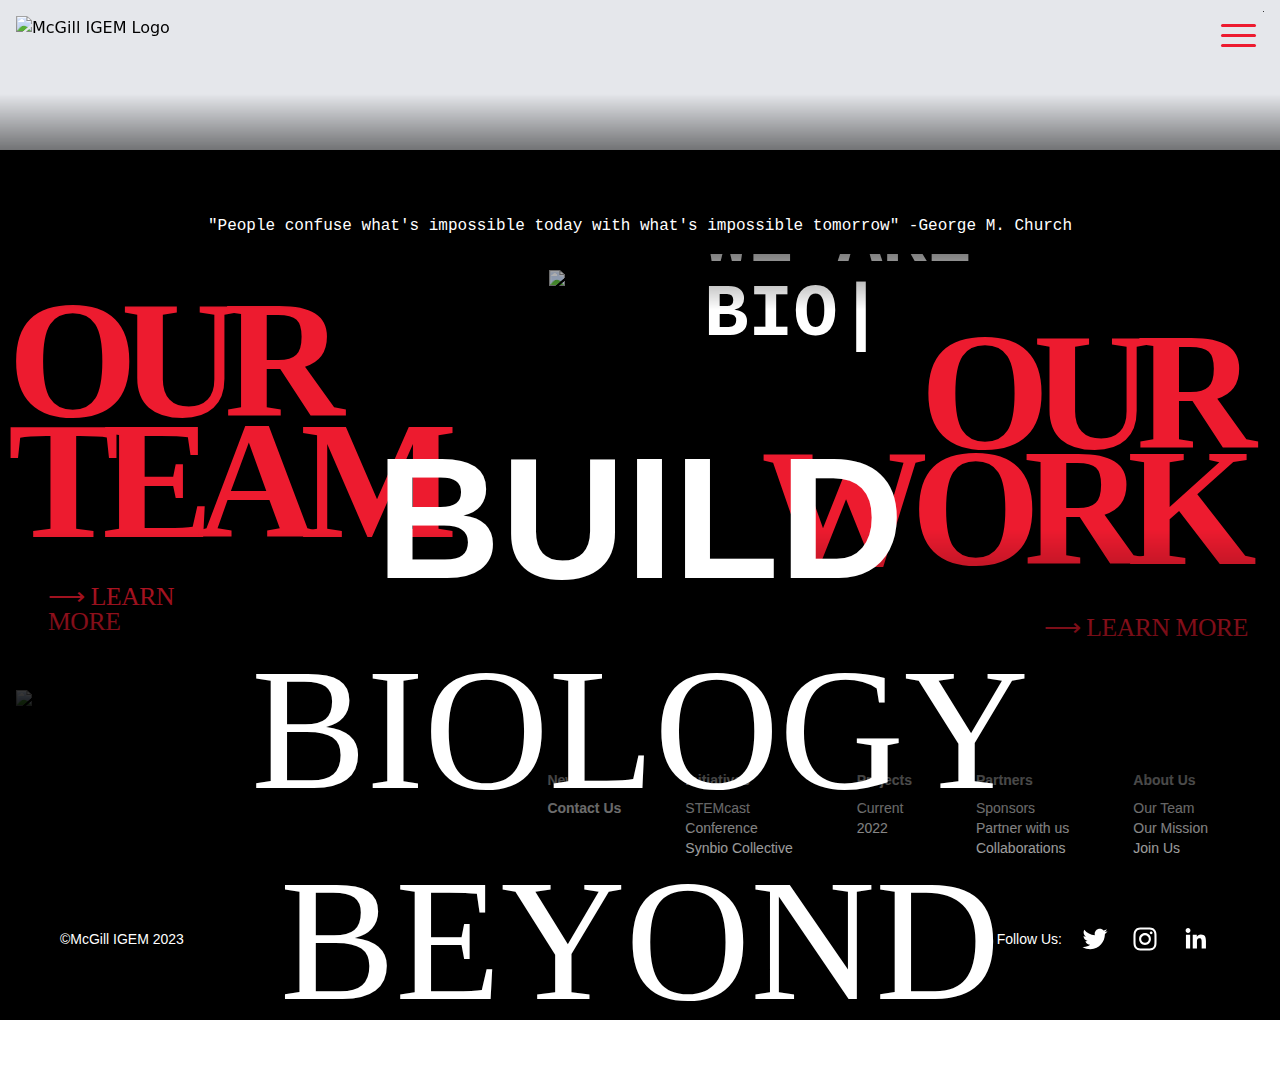
==== commit d22a75f4: "Add files via upload" ====
--- a/index.html
+++ b/index.html
@@ -1 +1 @@
-<!DOCTYPE html><html><head><meta name="viewport" content="width=device-width"/><meta charSet="utf-8"/><title>McGill IGEM</title><link rel="icon" type="image/x-icon" href="favicon.ico"/><meta name="next-head-count" content="4"/><link rel="preconnect" href="https://fonts.googleapis.com"/><link rel="preconnect" href="https://fonts.gstatic.com" crossorigin="true"/><link rel="preconnect" href="https://fonts.gstatic.com" crossorigin /><link rel="preload" href="./_next/static/css/a3ea6ad857729fc4.css" as="style"/><link rel="stylesheet" href="./_next/static/css/a3ea6ad857729fc4.css" data-n-g=""/><noscript data-n-css=""></noscript><script defer="" nomodule="" src="./_next/static/chunks/polyfills-5cd94c89d3acac5f.js"></script><script src="./_next/static/chunks/webpack-1d70a8de7a21dd19.js" defer=""></script><script src="./_next/static/chunks/framework-4556c45dd113b893.js" defer=""></script><script src="./_next/static/chunks/main-c092d128ebbfab93.js" defer=""></script><script src="./_next/static/chunks/pages/_app-9d9c3558cd2647ac.js" defer=""></script><script src="./_next/static/chunks/pages/index-7339d29ae43e678c.js" defer=""></script><script src="./_next/static/5wNRA4E-Pvf9gZp8ccK1z/_buildManifest.js" defer=""></script><script src="./_next/static/5wNRA4E-Pvf9gZp8ccK1z/_ssgManifest.js" defer=""></script><script src="./_next/static/5wNRA4E-Pvf9gZp8ccK1z/_middlewareManifest.js" defer=""></script><style data-href="https://fonts.googleapis.com/css2?family=Asap:ital,wght@0,400;0,500;0,600;0,700;1,400;1,500;1,600;1,700&family=Ibarra+Real+Nova&family=Monoton&family=Montserrat:wght@400;700;900&family=Signika:wght@300;400;500;600;700&family=Ubuntu+Mono:ital,wght@0,400;0,700;1,400;1,700&display=swap">@font-face{font-family:'Asap';font-style:italic;font-weight:400;font-stretch:normal;font-display:swap;src:url(https://fonts.gstatic.com/s/asap/v30/KFOMCniXp96ayz4E7kSn66aGLdTylUAMQXC89YmC2DPNWubEbWmQ.woff) format('woff')}@font-face{font-family:'Asap';font-style:italic;font-weight:500;font-stretch:normal;font-display:swap;src:url(https://fonts.gstatic.com/s/asap/v30/KFOMCniXp96ayz4E7kSn66aGLdTylUAMQXC89YmC2DPNWub2bWmQ.woff) format('woff')}@font-face{font-family:'Asap';font-style:italic;font-weight:600;font-stretch:normal;font-display:swap;src:url(https://fonts.gstatic.com/s/asap/v30/KFOMCniXp96ayz4E7kSn66aGLdTylUAMQXC89YmC2DPNWuYaammQ.woff) format('woff')}@font-face{font-family:'Asap';font-style:italic;font-weight:700;font-stretch:normal;font-display:swap;src:url(https://fonts.gstatic.com/s/asap/v30/KFOMCniXp96ayz4E7kSn66aGLdTylUAMQXC89YmC2DPNWuYjammQ.woff) format('woff')}@font-face{font-family:'Asap';font-style:normal;font-weight:400;font-stretch:normal;font-display:swap;src:url(https://fonts.gstatic.com/s/asap/v30/KFOOCniXp96a4Tc2DaTeuDAoKsE617JFc49knOIYdjTYkqUsLQ.woff) format('woff')}@font-face{font-family:'Asap';font-style:normal;font-weight:500;font-stretch:normal;font-display:swap;src:url(https://fonts.gstatic.com/s/asap/v30/KFOOCniXp96a4Tc2DaTeuDAoKsE617JFc49knOIYdjTYoKUsLQ.woff) format('woff')}@font-face{font-family:'Asap';font-style:normal;font-weight:600;font-stretch:normal;font-display:swap;src:url(https://fonts.gstatic.com/s/asap/v30/KFOOCniXp96a4Tc2DaTeuDAoKsE617JFc49knOIYdjTYTKIsLQ.woff) format('woff')}@font-face{font-family:'Asap';font-style:normal;font-weight:700;font-stretch:normal;font-display:swap;src:url(https://fonts.gstatic.com/s/asap/v30/KFOOCniXp96a4Tc2DaTeuDAoKsE617JFc49knOIYdjTYdaIsLQ.woff) format('woff')}@font-face{font-family:'Ibarra Real Nova';font-style:normal;font-weight:400;font-display:swap;src:url(https://fonts.gstatic.com/s/ibarrarealnova/v27/sZlSdQiA-DBIDCcaWtQzL4BZHoiDundw4ATyjed3EXdg5MDu.woff) format('woff')}@font-face{font-family:'Monoton';font-style:normal;font-weight:400;font-display:swap;src:url(https://fonts.gstatic.com/s/monoton/v19/5h1aiZUrOngCibe4fkU.woff) format('woff')}@font-face{font-family:'Montserrat';font-style:normal;font-weight:400;font-display:swap;src:url(https://fonts.gstatic.com/s/montserrat/v26/JTUHjIg1_i6t8kCHKm4532VJOt5-QNFgpCtr6Ew9.woff) format('woff')}@font-face{font-family:'Montserrat';font-style:normal;font-weight:700;font-display:swap;src:url(https://fonts.gstatic.com/s/montserrat/v26/JTUHjIg1_i6t8kCHKm4532VJOt5-QNFgpCuM70w9.woff) format('woff')}@font-face{font-family:'Montserrat';font-style:normal;font-weight:900;font-display:swap;src:url(https://fonts.gstatic.com/s/montserrat/v26/JTUHjIg1_i6t8kCHKm4532VJOt5-QNFgpCvC70w9.woff) format('woff')}@font-face{font-family:'Signika';font-style:normal;font-weight:300;font-display:swap;src:url(https://fonts.gstatic.com/s/signika/v25/vEF72_JTCgwQ5ejvMV0Ox_Kg1UwJ0tKfX4zNpD8E4ASzH1r93zuYzg.woff) format('woff')}@font-face{font-family:'Signika';font-style:normal;font-weight:400;font-display:swap;src:url(https://fonts.gstatic.com/s/signika/v25/vEF72_JTCgwQ5ejvMV0Ox_Kg1UwJ0tKfX4zNpD8E4ASzH1r9gTuYzg.woff) format('woff')}@font-face{font-family:'Signika';font-style:normal;font-weight:500;font-display:swap;src:url(https://fonts.gstatic.com/s/signika/v25/vEF72_JTCgwQ5ejvMV0Ox_Kg1UwJ0tKfX4zNpD8E4ASzH1r9szuYzg.woff) format('woff')}@font-face{font-family:'Signika';font-style:normal;font-weight:600;font-display:swap;src:url(https://fonts.gstatic.com/s/signika/v25/vEF72_JTCgwQ5ejvMV0Ox_Kg1UwJ0tKfX4zNpD8E4ASzH1r9XzyYzg.woff) format('woff')}@font-face{font-family:'Signika';font-style:normal;font-weight:700;font-display:swap;src:url(https://fonts.gstatic.com/s/signika/v25/vEF72_JTCgwQ5ejvMV0Ox_Kg1UwJ0tKfX4zNpD8E4ASzH1r9ZjyYzg.woff) format('woff')}@font-face{font-family:'Ubuntu Mono';font-style:italic;font-weight:400;font-display:swap;src:url(https://fonts.gstatic.com/s/ubuntumono/v17/KFOhCneDtsqEr0keqCMhbCc_CsI.woff) format('woff')}@font-face{font-family:'Ubuntu Mono';font-style:italic;font-weight:700;font-display:swap;src:url(https://fonts.gstatic.com/s/ubuntumono/v17/KFO8CneDtsqEr0keqCMhbCc_Mn33tYs.woff) format('woff')}@font-face{font-family:'Ubuntu Mono';font-style:normal;font-weight:400;font-display:swap;src:url(https://fonts.gstatic.com/s/ubuntumono/v17/KFOjCneDtsqEr0keqCMhbBc-.woff) format('woff')}@font-face{font-family:'Ubuntu Mono';font-style:normal;font-weight:700;font-display:swap;src:url(https://fonts.gstatic.com/s/ubuntumono/v17/KFO-CneDtsqEr0keqCMhbC-BL-Hx.woff) format('woff')}@font-face{font-family:'Asap';font-style:italic;font-weight:400;font-stretch:100%;font-display:swap;src:url(https://fonts.gstatic.com/s/asap/v30/KFO7CniXp96ayz4E7kSn66aGLdTylUAMa3OUBHMdazTgWw.woff2) format('woff2');unicode-range:U+0102-0103,U+0110-0111,U+0128-0129,U+0168-0169,U+01A0-01A1,U+01AF-01B0,U+0300-0301,U+0303-0304,U+0308-0309,U+0323,U+0329,U+1EA0-1EF9,U+20AB}@font-face{font-family:'Asap';font-style:italic;font-weight:400;font-stretch:100%;font-display:swap;src:url(https://fonts.gstatic.com/s/asap/v30/KFO7CniXp96ayz4E7kSn66aGLdTylUAMa3KUBHMdazTgWw.woff2) format('woff2');unicode-range:U+0100-02AF,U+0304,U+0308,U+0329,U+1E00-1E9F,U+1EF2-1EFF,U+2020,U+20A0-20AB,U+20AD-20C0,U+2113,U+2C60-2C7F,U+A720-A7FF}@font-face{font-family:'Asap';font-style:italic;font-weight:400;font-stretch:100%;font-display:swap;src:url(https://fonts.gstatic.com/s/asap/v30/KFO7CniXp96ayz4E7kSn66aGLdTylUAMa3yUBHMdazQ.woff2) format('woff2');unicode-range:U+0000-00FF,U+0131,U+0152-0153,U+02BB-02BC,U+02C6,U+02DA,U+02DC,U+0304,U+0308,U+0329,U+2000-206F,U+2074,U+20AC,U+2122,U+2191,U+2193,U+2212,U+2215,U+FEFF,U+FFFD}@font-face{font-family:'Asap';font-style:italic;font-weight:500;font-stretch:100%;font-display:swap;src:url(https://fonts.gstatic.com/s/asap/v30/KFO7CniXp96ayz4E7kSn66aGLdTylUAMa3OUBHMdazTgWw.woff2) format('woff2');unicode-range:U+0102-0103,U+0110-0111,U+0128-0129,U+0168-0169,U+01A0-01A1,U+01AF-01B0,U+0300-0301,U+0303-0304,U+0308-0309,U+0323,U+0329,U+1EA0-1EF9,U+20AB}@font-face{font-family:'Asap';font-style:italic;font-weight:500;font-stretch:100%;font-display:swap;src:url(https://fonts.gstatic.com/s/asap/v30/KFO7CniXp96ayz4E7kSn66aGLdTylUAMa3KUBHMdazTgWw.woff2) format('woff2');unicode-range:U+0100-02AF,U+0304,U+0308,U+0329,U+1E00-1E9F,U+1EF2-1EFF,U+2020,U+20A0-20AB,U+20AD-20C0,U+2113,U+2C60-2C7F,U+A720-A7FF}@font-face{font-family:'Asap';font-style:italic;font-weight:500;font-stretch:100%;font-display:swap;src:url(https://fonts.gstatic.com/s/asap/v30/KFO7CniXp96ayz4E7kSn66aGLdTylUAMa3yUBHMdazQ.woff2) format('woff2');unicode-range:U+0000-00FF,U+0131,U+0152-0153,U+02BB-02BC,U+02C6,U+02DA,U+02DC,U+0304,U+0308,U+0329,U+2000-206F,U+2074,U+20AC,U+2122,U+2191,U+2193,U+2212,U+2215,U+FEFF,U+FFFD}@font-face{font-family:'Asap';font-style:italic;font-weight:600;font-stretch:100%;font-display:swap;src:url(https://fonts.gstatic.com/s/asap/v30/KFO7CniXp96ayz4E7kSn66aGLdTylUAMa3OUBHMdazTgWw.woff2) format('woff2');unicode-range:U+0102-0103,U+0110-0111,U+0128-0129,U+0168-0169,U+01A0-01A1,U+01AF-01B0,U+0300-0301,U+0303-0304,U+0308-0309,U+0323,U+0329,U+1EA0-1EF9,U+20AB}@font-face{font-family:'Asap';font-style:italic;font-weight:600;font-stretch:100%;font-display:swap;src:url(https://fonts.gstatic.com/s/asap/v30/KFO7CniXp96ayz4E7kSn66aGLdTylUAMa3KUBHMdazTgWw.woff2) format('woff2');unicode-range:U+0100-02AF,U+0304,U+0308,U+0329,U+1E00-1E9F,U+1EF2-1EFF,U+2020,U+20A0-20AB,U+20AD-20C0,U+2113,U+2C60-2C7F,U+A720-A7FF}@font-face{font-family:'Asap';font-style:italic;font-weight:600;font-stretch:100%;font-display:swap;src:url(https://fonts.gstatic.com/s/asap/v30/KFO7CniXp96ayz4E7kSn66aGLdTylUAMa3yUBHMdazQ.woff2) format('woff2');unicode-range:U+0000-00FF,U+0131,U+0152-0153,U+02BB-02BC,U+02C6,U+02DA,U+02DC,U+0304,U+0308,U+0329,U+2000-206F,U+2074,U+20AC,U+2122,U+2191,U+2193,U+2212,U+2215,U+FEFF,U+FFFD}@font-face{font-family:'Asap';font-style:italic;font-weight:700;font-stretch:100%;font-display:swap;src:url(https://fonts.gstatic.com/s/asap/v30/KFO7CniXp96ayz4E7kSn66aGLdTylUAMa3OUBHMdazTgWw.woff2) format('woff2');unicode-range:U+0102-0103,U+0110-0111,U+0128-0129,U+0168-0169,U+01A0-01A1,U+01AF-01B0,U+0300-0301,U+0303-0304,U+0308-0309,U+0323,U+0329,U+1EA0-1EF9,U+20AB}@font-face{font-family:'Asap';font-style:italic;font-weight:700;font-stretch:100%;font-display:swap;src:url(https://fonts.gstatic.com/s/asap/v30/KFO7CniXp96ayz4E7kSn66aGLdTylUAMa3KUBHMdazTgWw.woff2) format('woff2');unicode-range:U+0100-02AF,U+0304,U+0308,U+0329,U+1E00-1E9F,U+1EF2-1EFF,U+2020,U+20A0-20AB,U+20AD-20C0,U+2113,U+2C60-2C7F,U+A720-A7FF}@font-face{font-family:'Asap';font-style:italic;font-weight:700;font-stretch:100%;font-display:swap;src:url(https://fonts.gstatic.com/s/asap/v30/KFO7CniXp96ayz4E7kSn66aGLdTylUAMa3yUBHMdazQ.woff2) format('woff2');unicode-range:U+0000-00FF,U+0131,U+0152-0153,U+02BB-02BC,U+02C6,U+02DA,U+02DC,U+0304,U+0308,U+0329,U+2000-206F,U+2074,U+20AC,U+2122,U+2191,U+2193,U+2212,U+2215,U+FEFF,U+FFFD}@font-face{font-family:'Asap';font-style:normal;font-weight:400;font-stretch:100%;font-display:swap;src:url(https://fonts.gstatic.com/s/asap/v30/KFO9CniXp96a4Tc2DaTeuDAoKsE615hGW36eA1EfWzU.woff2) format('woff2');unicode-range:U+0102-0103,U+0110-0111,U+0128-0129,U+0168-0169,U+01A0-01A1,U+01AF-01B0,U+0300-0301,U+0303-0304,U+0308-0309,U+0323,U+0329,U+1EA0-1EF9,U+20AB}@font-face{font-family:'Asap';font-style:normal;font-weight:400;font-stretch:100%;font-display:swap;src:url(https://fonts.gstatic.com/s/asap/v30/KFO9CniXp96a4Tc2DaTeuDAoKsE615hHW36eA1EfWzU.woff2) format('woff2');unicode-range:U+0100-02AF,U+0304,U+0308,U+0329,U+1E00-1E9F,U+1EF2-1EFF,U+2020,U+20A0-20AB,U+20AD-20C0,U+2113,U+2C60-2C7F,U+A720-A7FF}@font-face{font-family:'Asap';font-style:normal;font-weight:400;font-stretch:100%;font-display:swap;src:url(https://fonts.gstatic.com/s/asap/v30/KFO9CniXp96a4Tc2DaTeuDAoKsE615hJW36eA1Ef.woff2) format('woff2');unicode-range:U+0000-00FF,U+0131,U+0152-0153,U+02BB-02BC,U+02C6,U+02DA,U+02DC,U+0304,U+0308,U+0329,U+2000-206F,U+2074,U+20AC,U+2122,U+2191,U+2193,U+2212,U+2215,U+FEFF,U+FFFD}@font-face{font-family:'Asap';font-style:normal;font-weight:500;font-stretch:100%;font-display:swap;src:url(https://fonts.gstatic.com/s/asap/v30/KFO9CniXp96a4Tc2DaTeuDAoKsE615hGW36eA1EfWzU.woff2) format('woff2');unicode-range:U+0102-0103,U+0110-0111,U+0128-0129,U+0168-0169,U+01A0-01A1,U+01AF-01B0,U+0300-0301,U+0303-0304,U+0308-0309,U+0323,U+0329,U+1EA0-1EF9,U+20AB}@font-face{font-family:'Asap';font-style:normal;font-weight:500;font-stretch:100%;font-display:swap;src:url(https://fonts.gstatic.com/s/asap/v30/KFO9CniXp96a4Tc2DaTeuDAoKsE615hHW36eA1EfWzU.woff2) format('woff2');unicode-range:U+0100-02AF,U+0304,U+0308,U+0329,U+1E00-1E9F,U+1EF2-1EFF,U+2020,U+20A0-20AB,U+20AD-20C0,U+2113,U+2C60-2C7F,U+A720-A7FF}@font-face{font-family:'Asap';font-style:normal;font-weight:500;font-stretch:100%;font-display:swap;src:url(https://fonts.gstatic.com/s/asap/v30/KFO9CniXp96a4Tc2DaTeuDAoKsE615hJW36eA1Ef.woff2) format('woff2');unicode-range:U+0000-00FF,U+0131,U+0152-0153,U+02BB-02BC,U+02C6,U+02DA,U+02DC,U+0304,U+0308,U+0329,U+2000-206F,U+2074,U+20AC,U+2122,U+2191,U+2193,U+2212,U+2215,U+FEFF,U+FFFD}@font-face{font-family:'Asap';font-style:normal;font-weight:600;font-stretch:100%;font-display:swap;src:url(https://fonts.gstatic.com/s/asap/v30/KFO9CniXp96a4Tc2DaTeuDAoKsE615hGW36eA1EfWzU.woff2) format('woff2');unicode-range:U+0102-0103,U+0110-0111,U+0128-0129,U+0168-0169,U+01A0-01A1,U+01AF-01B0,U+0300-0301,U+0303-0304,U+0308-0309,U+0323,U+0329,U+1EA0-1EF9,U+20AB}@font-face{font-family:'Asap';font-style:normal;font-weight:600;font-stretch:100%;font-display:swap;src:url(https://fonts.gstatic.com/s/asap/v30/KFO9CniXp96a4Tc2DaTeuDAoKsE615hHW36eA1EfWzU.woff2) format('woff2');unicode-range:U+0100-02AF,U+0304,U+0308,U+0329,U+1E00-1E9F,U+1EF2-1EFF,U+2020,U+20A0-20AB,U+20AD-20C0,U+2113,U+2C60-2C7F,U+A720-A7FF}@font-face{font-family:'Asap';font-style:normal;font-weight:600;font-stretch:100%;font-display:swap;src:url(https://fonts.gstatic.com/s/asap/v30/KFO9CniXp96a4Tc2DaTeuDAoKsE615hJW36eA1Ef.woff2) format('woff2');unicode-range:U+0000-00FF,U+0131,U+0152-0153,U+02BB-02BC,U+02C6,U+02DA,U+02DC,U+0304,U+0308,U+0329,U+2000-206F,U+2074,U+20AC,U+2122,U+2191,U+2193,U+2212,U+2215,U+FEFF,U+FFFD}@font-face{font-family:'Asap';font-style:normal;font-weight:700;font-stretch:100%;font-display:swap;src:url(https://fonts.gstatic.com/s/asap/v30/KFO9CniXp96a4Tc2DaTeuDAoKsE615hGW36eA1EfWzU.woff2) format('woff2');unicode-range:U+0102-0103,U+0110-0111,U+0128-0129,U+0168-0169,U+01A0-01A1,U+01AF-01B0,U+0300-0301,U+0303-0304,U+0308-0309,U+0323,U+0329,U+1EA0-1EF9,U+20AB}@font-face{font-family:'Asap';font-style:normal;font-weight:700;font-stretch:100%;font-display:swap;src:url(https://fonts.gstatic.com/s/asap/v30/KFO9CniXp96a4Tc2DaTeuDAoKsE615hHW36eA1EfWzU.woff2) format('woff2');unicode-range:U+0100-02AF,U+0304,U+0308,U+0329,U+1E00-1E9F,U+1EF2-1EFF,U+2020,U+20A0-20AB,U+20AD-20C0,U+2113,U+2C60-2C7F,U+A720-A7FF}@font-face{font-family:'Asap';font-style:normal;font-weight:700;font-stretch:100%;font-display:swap;src:url(https://fonts.gstatic.com/s/asap/v30/KFO9CniXp96a4Tc2DaTeuDAoKsE615hJW36eA1Ef.woff2) format('woff2');unicode-range:U+0000-00FF,U+0131,U+0152-0153,U+02BB-02BC,U+02C6,U+02DA,U+02DC,U+0304,U+0308,U+0329,U+2000-206F,U+2074,U+20AC,U+2122,U+2191,U+2193,U+2212,U+2215,U+FEFF,U+FFFD}@font-face{font-family:'Ibarra Real Nova';font-style:normal;font-weight:400;font-display:swap;src:url(https://fonts.gstatic.com/s/ibarrarealnova/v27/sZlSdQiA-DBIDCcaWtQzL4BZHoiDundw4ATyjed3EXdg5PDkXzhxXZvTmTp9wQ.woff) format('woff');unicode-range:U+0100-02AF,U+0304,U+0308,U+0329,U+1E00-1E9F,U+1EF2-1EFF,U+2020,U+20A0-20AB,U+20AD-20C0,U+2113,U+2C60-2C7F,U+A720-A7FF}@font-face{font-family:'Ibarra Real Nova';font-style:normal;font-weight:400;font-display:swap;src:url(https://fonts.gstatic.com/s/ibarrarealnova/v27/sZlSdQiA-DBIDCcaWtQzL4BZHoiDundw4ATyjed3EXdg5PDqXzhxXZvTmTo.woff) format('woff');unicode-range:U+0000-00FF,U+0131,U+0152-0153,U+02BB-02BC,U+02C6,U+02DA,U+02DC,U+0304,U+0308,U+0329,U+2000-206F,U+2074,U+20AC,U+2122,U+2191,U+2193,U+2212,U+2215,U+FEFF,U+FFFD}@font-face{font-family:'Monoton';font-style:normal;font-weight:400;font-display:swap;src:url(https://fonts.gstatic.com/s/monoton/v19/5h1aiZUrOngCibe4TkHLQka4BU4.woff2) format('woff2');unicode-range:U+0000-00FF,U+0131,U+0152-0153,U+02BB-02BC,U+02C6,U+02DA,U+02DC,U+0304,U+0308,U+0329,U+2000-206F,U+2074,U+20AC,U+2122,U+2191,U+2193,U+2212,U+2215,U+FEFF,U+FFFD}@font-face{font-family:'Montserrat';font-style:normal;font-weight:400;font-display:swap;src:url(https://fonts.gstatic.com/s/montserrat/v26/JTUSjIg1_i6t8kCHKm459WRhyyTh89ZNpQ.woff2) format('woff2');unicode-range:U+0460-052F,U+1C80-1C88,U+20B4,U+2DE0-2DFF,U+A640-A69F,U+FE2E-FE2F}@font-face{font-family:'Montserrat';font-style:normal;font-weight:400;font-display:swap;src:url(https://fonts.gstatic.com/s/montserrat/v26/JTUSjIg1_i6t8kCHKm459W1hyyTh89ZNpQ.woff2) format('woff2');unicode-range:U+0301,U+0400-045F,U+0490-0491,U+04B0-04B1,U+2116}@font-face{font-family:'Montserrat';font-style:normal;font-weight:400;font-display:swap;src:url(https://fonts.gstatic.com/s/montserrat/v26/JTUSjIg1_i6t8kCHKm459WZhyyTh89ZNpQ.woff2) format('woff2');unicode-range:U+0102-0103,U+0110-0111,U+0128-0129,U+0168-0169,U+01A0-01A1,U+01AF-01B0,U+0300-0301,U+0303-0304,U+0308-0309,U+0323,U+0329,U+1EA0-1EF9,U+20AB}@font-face{font-family:'Montserrat';font-style:normal;font-weight:400;font-display:swap;src:url(https://fonts.gstatic.com/s/montserrat/v26/JTUSjIg1_i6t8kCHKm459WdhyyTh89ZNpQ.woff2) format('woff2');unicode-range:U+0100-02AF,U+0304,U+0308,U+0329,U+1E00-1E9F,U+1EF2-1EFF,U+2020,U+20A0-20AB,U+20AD-20C0,U+2113,U+2C60-2C7F,U+A720-A7FF}@font-face{font-family:'Montserrat';font-style:normal;font-weight:400;font-display:swap;src:url(https://fonts.gstatic.com/s/montserrat/v26/JTUSjIg1_i6t8kCHKm459WlhyyTh89Y.woff2) format('woff2');unicode-range:U+0000-00FF,U+0131,U+0152-0153,U+02BB-02BC,U+02C6,U+02DA,U+02DC,U+0304,U+0308,U+0329,U+2000-206F,U+2074,U+20AC,U+2122,U+2191,U+2193,U+2212,U+2215,U+FEFF,U+FFFD}@font-face{font-family:'Montserrat';font-style:normal;font-weight:700;font-display:swap;src:url(https://fonts.gstatic.com/s/montserrat/v26/JTUSjIg1_i6t8kCHKm459WRhyyTh89ZNpQ.woff2) format('woff2');unicode-range:U+0460-052F,U+1C80-1C88,U+20B4,U+2DE0-2DFF,U+A640-A69F,U+FE2E-FE2F}@font-face{font-family:'Montserrat';font-style:normal;font-weight:700;font-display:swap;src:url(https://fonts.gstatic.com/s/montserrat/v26/JTUSjIg1_i6t8kCHKm459W1hyyTh89ZNpQ.woff2) format('woff2');unicode-range:U+0301,U+0400-045F,U+0490-0491,U+04B0-04B1,U+2116}@font-face{font-family:'Montserrat';font-style:normal;font-weight:700;font-display:swap;src:url(https://fonts.gstatic.com/s/montserrat/v26/JTUSjIg1_i6t8kCHKm459WZhyyTh89ZNpQ.woff2) format('woff2');unicode-range:U+0102-0103,U+0110-0111,U+0128-0129,U+0168-0169,U+01A0-01A1,U+01AF-01B0,U+0300-0301,U+0303-0304,U+0308-0309,U+0323,U+0329,U+1EA0-1EF9,U+20AB}@font-face{font-family:'Montserrat';font-style:normal;font-weight:700;font-display:swap;src:url(https://fonts.gstatic.com/s/montserrat/v26/JTUSjIg1_i6t8kCHKm459WdhyyTh89ZNpQ.woff2) format('woff2');unicode-range:U+0100-02AF,U+0304,U+0308,U+0329,U+1E00-1E9F,U+1EF2-1EFF,U+2020,U+20A0-20AB,U+20AD-20C0,U+2113,U+2C60-2C7F,U+A720-A7FF}@font-face{font-family:'Montserrat';font-style:normal;font-weight:700;font-display:swap;src:url(https://fonts.gstatic.com/s/montserrat/v26/JTUSjIg1_i6t8kCHKm459WlhyyTh89Y.woff2) format('woff2');unicode-range:U+0000-00FF,U+0131,U+0152-0153,U+02BB-02BC,U+02C6,U+02DA,U+02DC,U+0304,U+0308,U+0329,U+2000-206F,U+2074,U+20AC,U+2122,U+2191,U+2193,U+2212,U+2215,U+FEFF,U+FFFD}@font-face{font-family:'Montserrat';font-style:normal;font-weight:900;font-display:swap;src:url(https://fonts.gstatic.com/s/montserrat/v26/JTUSjIg1_i6t8kCHKm459WRhyyTh89ZNpQ.woff2) format('woff2');unicode-range:U+0460-052F,U+1C80-1C88,U+20B4,U+2DE0-2DFF,U+A640-A69F,U+FE2E-FE2F}@font-face{font-family:'Montserrat';font-style:normal;font-weight:900;font-display:swap;src:url(https://fonts.gstatic.com/s/montserrat/v26/JTUSjIg1_i6t8kCHKm459W1hyyTh89ZNpQ.woff2) format('woff2');unicode-range:U+0301,U+0400-045F,U+0490-0491,U+04B0-04B1,U+2116}@font-face{font-family:'Montserrat';font-style:normal;font-weight:900;font-display:swap;src:url(https://fonts.gstatic.com/s/montserrat/v26/JTUSjIg1_i6t8kCHKm459WZhyyTh89ZNpQ.woff2) format('woff2');unicode-range:U+0102-0103,U+0110-0111,U+0128-0129,U+0168-0169,U+01A0-01A1,U+01AF-01B0,U+0300-0301,U+0303-0304,U+0308-0309,U+0323,U+0329,U+1EA0-1EF9,U+20AB}@font-face{font-family:'Montserrat';font-style:normal;font-weight:900;font-display:swap;src:url(https://fonts.gstatic.com/s/montserrat/v26/JTUSjIg1_i6t8kCHKm459WdhyyTh89ZNpQ.woff2) format('woff2');unicode-range:U+0100-02AF,U+0304,U+0308,U+0329,U+1E00-1E9F,U+1EF2-1EFF,U+2020,U+20A0-20AB,U+20AD-20C0,U+2113,U+2C60-2C7F,U+A720-A7FF}@font-face{font-family:'Montserrat';font-style:normal;font-weight:900;font-display:swap;src:url(https://fonts.gstatic.com/s/montserrat/v26/JTUSjIg1_i6t8kCHKm459WlhyyTh89Y.woff2) format('woff2');unicode-range:U+0000-00FF,U+0131,U+0152-0153,U+02BB-02BC,U+02C6,U+02DA,U+02DC,U+0304,U+0308,U+0329,U+2000-206F,U+2074,U+20AC,U+2122,U+2191,U+2193,U+2212,U+2215,U+FEFF,U+FFFD}@font-face{font-family:'Signika';font-style:normal;font-weight:300;font-display:swap;src:url(https://fonts.gstatic.com/s/signika/v25/vEFO2_JTCgwQ5ejvMV0Ox_Kg1UwJ0tKfX6bOjM7-f7e0Mls.woff2) format('woff2');unicode-range:U+0102-0103,U+0110-0111,U+0128-0129,U+0168-0169,U+01A0-01A1,U+01AF-01B0,U+0300-0301,U+0303-0304,U+0308-0309,U+0323,U+0329,U+1EA0-1EF9,U+20AB}@font-face{font-family:'Signika';font-style:normal;font-weight:300;font-display:swap;src:url(https://fonts.gstatic.com/s/signika/v25/vEFO2_JTCgwQ5ejvMV0Ox_Kg1UwJ0tKfX6bPjM7-f7e0Mls.woff2) format('woff2');unicode-range:U+0100-02AF,U+0304,U+0308,U+0329,U+1E00-1E9F,U+1EF2-1EFF,U+2020,U+20A0-20AB,U+20AD-20C0,U+2113,U+2C60-2C7F,U+A720-A7FF}@font-face{font-family:'Signika';font-style:normal;font-weight:300;font-display:swap;src:url(https://fonts.gstatic.com/s/signika/v25/vEFO2_JTCgwQ5ejvMV0Ox_Kg1UwJ0tKfX6bBjM7-f7e0.woff2) format('woff2');unicode-range:U+0000-00FF,U+0131,U+0152-0153,U+02BB-02BC,U+02C6,U+02DA,U+02DC,U+0304,U+0308,U+0329,U+2000-206F,U+2074,U+20AC,U+2122,U+2191,U+2193,U+2212,U+2215,U+FEFF,U+FFFD}@font-face{font-family:'Signika';font-style:normal;font-weight:400;font-display:swap;src:url(https://fonts.gstatic.com/s/signika/v25/vEFO2_JTCgwQ5ejvMV0Ox_Kg1UwJ0tKfX6bOjM7-f7e0Mls.woff2) format('woff2');unicode-range:U+0102-0103,U+0110-0111,U+0128-0129,U+0168-0169,U+01A0-01A1,U+01AF-01B0,U+0300-0301,U+0303-0304,U+0308-0309,U+0323,U+0329,U+1EA0-1EF9,U+20AB}@font-face{font-family:'Signika';font-style:normal;font-weight:400;font-display:swap;src:url(https://fonts.gstatic.com/s/signika/v25/vEFO2_JTCgwQ5ejvMV0Ox_Kg1UwJ0tKfX6bPjM7-f7e0Mls.woff2) format('woff2');unicode-range:U+0100-02AF,U+0304,U+0308,U+0329,U+1E00-1E9F,U+1EF2-1EFF,U+2020,U+20A0-20AB,U+20AD-20C0,U+2113,U+2C60-2C7F,U+A720-A7FF}@font-face{font-family:'Signika';font-style:normal;font-weight:400;font-display:swap;src:url(https://fonts.gstatic.com/s/signika/v25/vEFO2_JTCgwQ5ejvMV0Ox_Kg1UwJ0tKfX6bBjM7-f7e0.woff2) format('woff2');unicode-range:U+0000-00FF,U+0131,U+0152-0153,U+02BB-02BC,U+02C6,U+02DA,U+02DC,U+0304,U+0308,U+0329,U+2000-206F,U+2074,U+20AC,U+2122,U+2191,U+2193,U+2212,U+2215,U+FEFF,U+FFFD}@font-face{font-family:'Signika';font-style:normal;font-weight:500;font-display:swap;src:url(https://fonts.gstatic.com/s/signika/v25/vEFO2_JTCgwQ5ejvMV0Ox_Kg1UwJ0tKfX6bOjM7-f7e0Mls.woff2) format('woff2');unicode-range:U+0102-0103,U+0110-0111,U+0128-0129,U+0168-0169,U+01A0-01A1,U+01AF-01B0,U+0300-0301,U+0303-0304,U+0308-0309,U+0323,U+0329,U+1EA0-1EF9,U+20AB}@font-face{font-family:'Signika';font-style:normal;font-weight:500;font-display:swap;src:url(https://fonts.gstatic.com/s/signika/v25/vEFO2_JTCgwQ5ejvMV0Ox_Kg1UwJ0tKfX6bPjM7-f7e0Mls.woff2) format('woff2');unicode-range:U+0100-02AF,U+0304,U+0308,U+0329,U+1E00-1E9F,U+1EF2-1EFF,U+2020,U+20A0-20AB,U+20AD-20C0,U+2113,U+2C60-2C7F,U+A720-A7FF}@font-face{font-family:'Signika';font-style:normal;font-weight:500;font-display:swap;src:url(https://fonts.gstatic.com/s/signika/v25/vEFO2_JTCgwQ5ejvMV0Ox_Kg1UwJ0tKfX6bBjM7-f7e0.woff2) format('woff2');unicode-range:U+0000-00FF,U+0131,U+0152-0153,U+02BB-02BC,U+02C6,U+02DA,U+02DC,U+0304,U+0308,U+0329,U+2000-206F,U+2074,U+20AC,U+2122,U+2191,U+2193,U+2212,U+2215,U+FEFF,U+FFFD}@font-face{font-family:'Signika';font-style:normal;font-weight:600;font-display:swap;src:url(https://fonts.gstatic.com/s/signika/v25/vEFO2_JTCgwQ5ejvMV0Ox_Kg1UwJ0tKfX6bOjM7-f7e0Mls.woff2) format('woff2');unicode-range:U+0102-0103,U+0110-0111,U+0128-0129,U+0168-0169,U+01A0-01A1,U+01AF-01B0,U+0300-0301,U+0303-0304,U+0308-0309,U+0323,U+0329,U+1EA0-1EF9,U+20AB}@font-face{font-family:'Signika';font-style:normal;font-weight:600;font-display:swap;src:url(https://fonts.gstatic.com/s/signika/v25/vEFO2_JTCgwQ5ejvMV0Ox_Kg1UwJ0tKfX6bPjM7-f7e0Mls.woff2) format('woff2');unicode-range:U+0100-02AF,U+0304,U+0308,U+0329,U+1E00-1E9F,U+1EF2-1EFF,U+2020,U+20A0-20AB,U+20AD-20C0,U+2113,U+2C60-2C7F,U+A720-A7FF}@font-face{font-family:'Signika';font-style:normal;font-weight:600;font-display:swap;src:url(https://fonts.gstatic.com/s/signika/v25/vEFO2_JTCgwQ5ejvMV0Ox_Kg1UwJ0tKfX6bBjM7-f7e0.woff2) format('woff2');unicode-range:U+0000-00FF,U+0131,U+0152-0153,U+02BB-02BC,U+02C6,U+02DA,U+02DC,U+0304,U+0308,U+0329,U+2000-206F,U+2074,U+20AC,U+2122,U+2191,U+2193,U+2212,U+2215,U+FEFF,U+FFFD}@font-face{font-family:'Signika';font-style:normal;font-weight:700;font-display:swap;src:url(https://fonts.gstatic.com/s/signika/v25/vEFO2_JTCgwQ5ejvMV0Ox_Kg1UwJ0tKfX6bOjM7-f7e0Mls.woff2) format('woff2');unicode-range:U+0102-0103,U+0110-0111,U+0128-0129,U+0168-0169,U+01A0-01A1,U+01AF-01B0,U+0300-0301,U+0303-0304,U+0308-0309,U+0323,U+0329,U+1EA0-1EF9,U+20AB}@font-face{font-family:'Signika';font-style:normal;font-weight:700;font-display:swap;src:url(https://fonts.gstatic.com/s/signika/v25/vEFO2_JTCgwQ5ejvMV0Ox_Kg1UwJ0tKfX6bPjM7-f7e0Mls.woff2) format('woff2');unicode-range:U+0100-02AF,U+0304,U+0308,U+0329,U+1E00-1E9F,U+1EF2-1EFF,U+2020,U+20A0-20AB,U+20AD-20C0,U+2113,U+2C60-2C7F,U+A720-A7FF}@font-face{font-family:'Signika';font-style:normal;font-weight:700;font-display:swap;src:url(https://fonts.gstatic.com/s/signika/v25/vEFO2_JTCgwQ5ejvMV0Ox_Kg1UwJ0tKfX6bBjM7-f7e0.woff2) format('woff2');unicode-range:U+0000-00FF,U+0131,U+0152-0153,U+02BB-02BC,U+02C6,U+02DA,U+02DC,U+0304,U+0308,U+0329,U+2000-206F,U+2074,U+20AC,U+2122,U+2191,U+2193,U+2212,U+2215,U+FEFF,U+FFFD}@font-face{font-family:'Ubuntu Mono';font-style:italic;font-weight:400;font-display:swap;src:url(https://fonts.gstatic.com/s/ubuntumono/v17/KFOhCneDtsqEr0keqCMhbCc_OsvSkKJMc3uMAA.woff2) format('woff2');unicode-range:U+0460-052F,U+1C80-1C88,U+20B4,U+2DE0-2DFF,U+A640-A69F,U+FE2E-FE2F}@font-face{font-family:'Ubuntu Mono';font-style:italic;font-weight:400;font-display:swap;src:url(https://fonts.gstatic.com/s/ubuntumono/v17/KFOhCneDtsqEr0keqCMhbCc_OsLSkKJMc3uMAA.woff2) format('woff2');unicode-range:U+0301,U+0400-045F,U+0490-0491,U+04B0-04B1,U+2116}@font-face{font-family:'Ubuntu Mono';font-style:italic;font-weight:400;font-display:swap;src:url(https://fonts.gstatic.com/s/ubuntumono/v17/KFOhCneDtsqEr0keqCMhbCc_OsrSkKJMc3uMAA.woff2) format('woff2');unicode-range:U+1F00-1FFF}@font-face{font-family:'Ubuntu Mono';font-style:italic;font-weight:400;font-display:swap;src:url(https://fonts.gstatic.com/s/ubuntumono/v17/KFOhCneDtsqEr0keqCMhbCc_OsXSkKJMc3uMAA.woff2) format('woff2');unicode-range:U+0370-0377,U+037A-037F,U+0384-038A,U+038C,U+038E-03A1,U+03A3-03FF}@font-face{font-family:'Ubuntu Mono';font-style:italic;font-weight:400;font-display:swap;src:url(https://fonts.gstatic.com/s/ubuntumono/v17/KFOhCneDtsqEr0keqCMhbCc_OsjSkKJMc3uMAA.woff2) format('woff2');unicode-range:U+0100-02AF,U+0304,U+0308,U+0329,U+1E00-1E9F,U+1EF2-1EFF,U+2020,U+20A0-20AB,U+20AD-20C0,U+2113,U+2C60-2C7F,U+A720-A7FF}@font-face{font-family:'Ubuntu Mono';font-style:italic;font-weight:400;font-display:swap;src:url(https://fonts.gstatic.com/s/ubuntumono/v17/KFOhCneDtsqEr0keqCMhbCc_OsbSkKJMc3s.woff2) format('woff2');unicode-range:U+0000-00FF,U+0131,U+0152-0153,U+02BB-02BC,U+02C6,U+02DA,U+02DC,U+0304,U+0308,U+0329,U+2000-206F,U+2074,U+20AC,U+2122,U+2191,U+2193,U+2212,U+2215,U+FEFF,U+FFFD}@font-face{font-family:'Ubuntu Mono';font-style:italic;font-weight:700;font-display:swap;src:url(https://fonts.gstatic.com/s/ubuntumono/v17/KFO8CneDtsqEr0keqCMhbCc_Mn33hYJuflG2CVknYg.woff2) format('woff2');unicode-range:U+0460-052F,U+1C80-1C88,U+20B4,U+2DE0-2DFF,U+A640-A69F,U+FE2E-FE2F}@font-face{font-family:'Ubuntu Mono';font-style:italic;font-weight:700;font-display:swap;src:url(https://fonts.gstatic.com/s/ubuntumono/v17/KFO8CneDtsqEr0keqCMhbCc_Mn33hYtuflG2CVknYg.woff2) format('woff2');unicode-range:U+0301,U+0400-045F,U+0490-0491,U+04B0-04B1,U+2116}@font-face{font-family:'Ubuntu Mono';font-style:italic;font-weight:700;font-display:swap;src:url(https://fonts.gstatic.com/s/ubuntumono/v17/KFO8CneDtsqEr0keqCMhbCc_Mn33hYNuflG2CVknYg.woff2) format('woff2');unicode-range:U+1F00-1FFF}@font-face{font-family:'Ubuntu Mono';font-style:italic;font-weight:700;font-display:swap;src:url(https://fonts.gstatic.com/s/ubuntumono/v17/KFO8CneDtsqEr0keqCMhbCc_Mn33hYxuflG2CVknYg.woff2) format('woff2');unicode-range:U+0370-0377,U+037A-037F,U+0384-038A,U+038C,U+038E-03A1,U+03A3-03FF}@font-face{font-family:'Ubuntu Mono';font-style:italic;font-weight:700;font-display:swap;src:url(https://fonts.gstatic.com/s/ubuntumono/v17/KFO8CneDtsqEr0keqCMhbCc_Mn33hYFuflG2CVknYg.woff2) format('woff2');unicode-range:U+0100-02AF,U+0304,U+0308,U+0329,U+1E00-1E9F,U+1EF2-1EFF,U+2020,U+20A0-20AB,U+20AD-20C0,U+2113,U+2C60-2C7F,U+A720-A7FF}@font-face{font-family:'Ubuntu Mono';font-style:italic;font-weight:700;font-display:swap;src:url(https://fonts.gstatic.com/s/ubuntumono/v17/KFO8CneDtsqEr0keqCMhbCc_Mn33hY9uflG2CVk.woff2) format('woff2');unicode-range:U+0000-00FF,U+0131,U+0152-0153,U+02BB-02BC,U+02C6,U+02DA,U+02DC,U+0304,U+0308,U+0329,U+2000-206F,U+2074,U+20AC,U+2122,U+2191,U+2193,U+2212,U+2215,U+FEFF,U+FFFD}@font-face{font-family:'Ubuntu Mono';font-style:normal;font-weight:400;font-display:swap;src:url(https://fonts.gstatic.com/s/ubuntumono/v17/KFOjCneDtsqEr0keqCMhbCc3CsTYl4BOQ3o.woff2) format('woff2');unicode-range:U+0460-052F,U+1C80-1C88,U+20B4,U+2DE0-2DFF,U+A640-A69F,U+FE2E-FE2F}@font-face{font-family:'Ubuntu Mono';font-style:normal;font-weight:400;font-display:swap;src:url(https://fonts.gstatic.com/s/ubuntumono/v17/KFOjCneDtsqEr0keqCMhbCc-CsTYl4BOQ3o.woff2) format('woff2');unicode-range:U+0301,U+0400-045F,U+0490-0491,U+04B0-04B1,U+2116}@font-face{font-family:'Ubuntu Mono';font-style:normal;font-weight:400;font-display:swap;src:url(https://fonts.gstatic.com/s/ubuntumono/v17/KFOjCneDtsqEr0keqCMhbCc2CsTYl4BOQ3o.woff2) format('woff2');unicode-range:U+1F00-1FFF}@font-face{font-family:'Ubuntu Mono';font-style:normal;font-weight:400;font-display:swap;src:url(https://fonts.gstatic.com/s/ubuntumono/v17/KFOjCneDtsqEr0keqCMhbCc5CsTYl4BOQ3o.woff2) format('woff2');unicode-range:U+0370-0377,U+037A-037F,U+0384-038A,U+038C,U+038E-03A1,U+03A3-03FF}@font-face{font-family:'Ubuntu Mono';font-style:normal;font-weight:400;font-display:swap;src:url(https://fonts.gstatic.com/s/ubuntumono/v17/KFOjCneDtsqEr0keqCMhbCc0CsTYl4BOQ3o.woff2) format('woff2');unicode-range:U+0100-02AF,U+0304,U+0308,U+0329,U+1E00-1E9F,U+1EF2-1EFF,U+2020,U+20A0-20AB,U+20AD-20C0,U+2113,U+2C60-2C7F,U+A720-A7FF}@font-face{font-family:'Ubuntu Mono';font-style:normal;font-weight:400;font-display:swap;src:url(https://fonts.gstatic.com/s/ubuntumono/v17/KFOjCneDtsqEr0keqCMhbCc6CsTYl4BO.woff2) format('woff2');unicode-range:U+0000-00FF,U+0131,U+0152-0153,U+02BB-02BC,U+02C6,U+02DA,U+02DC,U+0304,U+0308,U+0329,U+2000-206F,U+2074,U+20AC,U+2122,U+2191,U+2193,U+2212,U+2215,U+FEFF,U+FFFD}@font-face{font-family:'Ubuntu Mono';font-style:normal;font-weight:700;font-display:swap;src:url(https://fonts.gstatic.com/s/ubuntumono/v17/KFO-CneDtsqEr0keqCMhbC-BL9H4tY1keXO0OVg.woff2) format('woff2');unicode-range:U+0460-052F,U+1C80-1C88,U+20B4,U+2DE0-2DFF,U+A640-A69F,U+FE2E-FE2F}@font-face{font-family:'Ubuntu Mono';font-style:normal;font-weight:700;font-display:swap;src:url(https://fonts.gstatic.com/s/ubuntumono/v17/KFO-CneDtsqEr0keqCMhbC-BL9HxtY1keXO0OVg.woff2) format('woff2');unicode-range:U+0301,U+0400-045F,U+0490-0491,U+04B0-04B1,U+2116}@font-face{font-family:'Ubuntu Mono';font-style:normal;font-weight:700;font-display:swap;src:url(https://fonts.gstatic.com/s/ubuntumono/v17/KFO-CneDtsqEr0keqCMhbC-BL9H5tY1keXO0OVg.woff2) format('woff2');unicode-range:U+1F00-1FFF}@font-face{font-family:'Ubuntu Mono';font-style:normal;font-weight:700;font-display:swap;src:url(https://fonts.gstatic.com/s/ubuntumono/v17/KFO-CneDtsqEr0keqCMhbC-BL9H2tY1keXO0OVg.woff2) format('woff2');unicode-range:U+0370-0377,U+037A-037F,U+0384-038A,U+038C,U+038E-03A1,U+03A3-03FF}@font-face{font-family:'Ubuntu Mono';font-style:normal;font-weight:700;font-display:swap;src:url(https://fonts.gstatic.com/s/ubuntumono/v17/KFO-CneDtsqEr0keqCMhbC-BL9H7tY1keXO0OVg.woff2) format('woff2');unicode-range:U+0100-02AF,U+0304,U+0308,U+0329,U+1E00-1E9F,U+1EF2-1EFF,U+2020,U+20A0-20AB,U+20AD-20C0,U+2113,U+2C60-2C7F,U+A720-A7FF}@font-face{font-family:'Ubuntu Mono';font-style:normal;font-weight:700;font-display:swap;src:url(https://fonts.gstatic.com/s/ubuntumono/v17/KFO-CneDtsqEr0keqCMhbC-BL9H1tY1keXO0.woff2) format('woff2');unicode-range:U+0000-00FF,U+0131,U+0152-0153,U+02BB-02BC,U+02C6,U+02DA,U+02DC,U+0304,U+0308,U+0329,U+2000-206F,U+2074,U+20AC,U+2122,U+2191,U+2193,U+2212,U+2215,U+FEFF,U+FFFD}</style></head><body><div id="__next"><div class=""><nav class="fixed w-full z-[1000] h-[4.5rem] bg-[#ffffff0]"><div class="hover:cursor-pointer fixed float-left ml-4 mt-4 h-10 z-[2000]"><img src="img/mcgill-igem-logo.png" alt="McGill IGEM Logo" class="h-full"/></div><div class=""></div><div class="Navbar_bg__mrIua"></div><div class="Navbar_burgerAlign__92q8I"><div class="Navbar_simplyburger__J_agL null"><span></span><span></span><span></span></div></div></nav><div class="bg-gray-200"><div class="snap-y snap-mandatory"><div class="snap-start"><video autoplay="" muted="" loop="" class="z-10 relative w-full max-h-screen object-fill"><source src="videos/homepage_video.mp4" type="video/mp4"/><div class="Loading_wrapper__N1BuP"><div class="Loading_loader__07A4B"><div class="Loading_wave__n5949 Loading_topwave__icuYY"><div></div><div></div><div></div><div></div><div></div><div></div><div></div><div></div><div></div><div></div></div><div class="Loading_wave__n5949 Loading_bottomwave__CkyO3"><div></div><div></div><div></div><div></div><div></div><div></div><div></div><div></div><div></div><div></div></div></div></div></video></div><div class="cellsSection pt-8 pb-8 snap-start"><div class="text-white w-full relative "><div class="absolute -top-8 z-50 bg-black w-full h-8"></div><div class="absolute -top-8 left-0 z-10 h-[10rem] w-full gradienttop"></div><img class="w-full" src="img/cells.jpg"/>relative<div class="uppercase leading-none text-[5.8vw] absolute top-[55%] left-[55%] font-semibold font-mono"><p>We are</p> <span class="inline-block"><div class="Typewriter" data-testid="typewriter-wrapper"></div></span></div><div class="absolute -bottom-8 left-0 z-10 h-[10rem] w-full gradientbottom"></div><div class="absolute -bottom-8 bg-black z-50 text-white py-4 text-center font-source-code-pro w-full">&quot;People confuse what&#x27;s impossible today with what&#x27;s impossible tomorrow&quot; -George M. Church</div></div></div></div><div class="bg-black text-mcgill-red flex"><div class=""><div class="w-[45%] pl-2 pt-[3rem]"><span class="hometext">OUR TEAM</span><div class="hover:translate-x-0.5 pt-10 pb-10 pl-10 learnmore cursor-pointer">⟶ <span class="hover:underline"><a href="about">Learn More</a> </span></div></div><div class="image_effect p-4"><img src="img/home_bot.png"/></div></div><div class=""><div class="image_effect p-4"><img src="img/team_pic.png"/></div><span class="hometext float-right text-right pt-8 pr-10">OUR WORK</span><div class="hover:translate-x-0.5 float-right pt-[3rem] pb-10 pr-8 learnmore cursor-pointer">⟶  <span class="hover:underline"><a href="mission">Learn More</a> </span></div></div></div><div class="relative text-white text-center"><div class="absolute top-0 left-0 z-10 h-[13rem] w-full gradienttop2"></div><img src="img/bac_culture.png" class=""/><div class="bothalign z-30 w-full"><div class="left_marquee w-full font-black text-[13.5vw] -my-12 font-montserrat">BUILD</div><div class="right_marquee w-full font-normal text-[13.5vw] -my-12 font-ibarra">BIOLOGY</div><div class="left_marquee w-full font-normal text-[13.5vw] -my-12 font-monoton">BEYOND</div></div><div class="absolute bottom-0 left-0 z-10 h-[13rem] w-full gradientbottom2"></div></div></div><footer class="bg-black text-left font-montserrat text-white py-4 px-10 z-[100] text-sm"><div class="flex justify-end items-start mr mb-2"><div class="px-8 py-2"><h2 class="py-2 font-bold hover:underline hover:cursor-pointer"><a href="https://mcgilligem.substack.com/">News</a></h2><h2 class="font-bold hover:underline hover:cursor-pointer"><a href="/contact">Contact Us</a></h2></div><div class="px-8 py-2"><h2 class="py-2 font-bold hover:underline hover:cursor-pointer">Initiatives</h2><ul class=""><li class="hover:underline hover:cursor-pointer"><a href="https://www.stemcast.ca/">STEMcast</a></li><li class="hover:underline hover:cursor-pointer"><a href="https://in-vitro-conference.webflow.io/">Conference</a></li><li class="hover:underline hover:cursor-pointer"><a href="https://www.youtube.com/channel/UCwqaOp6Mkj4Ekhd9QRchd6w">Synbio Collective</a></li></ul></div><div class="px-8 py-2"><h2 class="py-2 font-bold hover:underline hover:cursor-pointer">Projects</h2><ul class=""><li class="hover:underline hover:cursor-pointer"><a href="/#current">Current</a></li><li class="hover:underline hover:cursor-pointer"><a href="/#2022">2022</a></li></ul></div><div class="px-8 py-2"><h2 class="py-2 font-bold hover:underline hover:cursor-pointer">Partners</h2><ul class=""><li class="hover:underline hover:cursor-pointer"><a href="/sponsors">Sponsors</a></li><li class="hover:underline hover:cursor-pointer"><a href="/partner">Partner with us</a></li><li class="hover:underline hover:cursor-pointer"><a href="/collaborators">Collaborations</a></li></ul></div><div class="px-8 py-2"><h2 class="py-2 font-bold hover:underline hover:cursor-pointer">About Us</h2><ul class=""><li class="hover:underline hover:cursor-pointer"><a href="/about">Our Team</a></li><li class="hover:underline hover:cursor-pointer"><a href="/mission">Our Mission</a></li><li class="hover:underline hover:cursor-pointer"><a href="/join">Join Us</a></li></ul></div></div><div class="flex items-center flex-row py-10 px-5"><div><p>©McGill IGEM 2023</p></div><p class="ml-auto pr-2">Follow Us:</p><div class="hover:scale-125 loadLeft"></div><div class="hover:scale-125 "><a href="https://www.instagram.com/igem.mcgill/" class="social-icon" style="display:inline-block;width:50px;height:50px;position:relative;overflow:hidden;vertical-align:middle" aria-label="instagram"><div class="social-container" style="position:absolute;top:0;left:0;width:100%;height:100%"><svg class="social-svg" style="border-radius:50%;position:absolute;top:0;left:0;width:100%;height:100%;fill-rule:evenodd" viewBox="0 0 64 64"><g class="social-svg-background" style="-ms-transition:fill 170ms ease-in-out;-o-transition:fill 170ms ease-in-out;-moz-transition:fill 170ms ease-in-out;-webkit-transition:fill 170ms ease-in-out;transition:fill 170ms ease-in-out;fill:transparent"><circle cx="32" cy="32" r="31"></circle></g><g class="social-svg-icon" style="-ms-transition:fill 170ms ease-in-out;-o-transition:fill 170ms ease-in-out;-moz-transition:fill 170ms ease-in-out;-webkit-transition:fill 170ms ease-in-out;transition:fill 170ms ease-in-out;fill:white"><path d="M 39.88,25.89 C 40.86,25.89 41.65,25.10 41.65,24.12 41.65,23.14 40.86,22.35 39.88,22.35 38.90,22.35 38.11,23.14 38.11,24.12 38.11,25.10 38.90,25.89 39.88,25.89 Z M 32.00,24.42 C 27.82,24.42 24.42,27.81 24.42,32.00 24.42,36.19 27.82,39.58 32.00,39.58 36.18,39.58 39.58,36.18 39.58,32.00 39.58,27.82 36.18,24.42 32.00,24.42 Z M 32.00,36.92 C 29.28,36.92 27.08,34.72 27.08,32.00 27.08,29.28 29.28,27.08 32.00,27.08 34.72,27.08 36.92,29.28 36.92,32.00 36.92,34.72 34.72,36.92 32.00,36.92 Z M 32.00,19.90 C 35.94,19.90 36.41,19.92 37.96,19.99 39.41,20.05 40.19,20.29 40.71,20.50 41.40,20.77 41.89,21.08 42.41,21.60 42.92,22.12 43.24,22.61 43.51,23.30 43.71,23.82 43.95,24.60 44.02,26.04 44.09,27.60 44.11,28.06 44.11,32.01 44.11,35.95 44.09,36.41 44.02,37.97 43.95,39.41 43.71,40.19 43.51,40.71 43.24,41.40 42.92,41.90 42.41,42.41 41.89,42.93 41.40,43.25 40.71,43.51 40.19,43.71 39.41,43.96 37.96,44.02 36.41,44.09 35.94,44.11 32.00,44.11 28.06,44.11 27.59,44.09 26.04,44.02 24.59,43.96 23.81,43.72 23.29,43.51 22.60,43.24 22.11,42.93 21.59,42.41 21.08,41.90 20.76,41.40 20.49,40.71 20.29,40.19 20.05,39.41 19.98,37.97 19.91,36.41 19.89,35.95 19.89,32.01 19.89,28.06 19.91,27.60 19.98,26.04 20.05,24.60 20.29,23.82 20.49,23.30 20.76,22.61 21.08,22.12 21.59,21.60 22.11,21.08 22.60,20.76 23.29,20.50 23.81,20.30 24.59,20.05 26.04,19.99 27.59,19.91 28.06,19.90 32.00,19.90 Z M 32.00,17.24 C 27.99,17.24 27.49,17.26 25.91,17.33 24.34,17.40 23.27,17.65 22.33,18.01 21.36,18.39 20.54,18.90 19.72,19.72 18.90,20.54 18.39,21.37 18.01,22.33 17.65,23.27 17.40,24.34 17.33,25.92 17.26,27.49 17.24,27.99 17.24,32.00 17.24,36.01 17.26,36.51 17.33,38.09 17.40,39.66 17.65,40.73 18.01,41.67 18.39,42.65 18.90,43.47 19.72,44.29 20.54,45.11 21.37,45.61 22.33,45.99 23.27,46.36 24.34,46.61 25.92,46.68 27.49,46.75 27.99,46.77 32.01,46.77 36.02,46.77 36.52,46.75 38.09,46.68 39.66,46.61 40.74,46.36 41.68,45.99 42.65,45.62 43.47,45.11 44.29,44.29 45.11,43.47 45.62,42.64 46.00,41.67 46.36,40.74 46.61,39.66 46.68,38.09 46.75,36.51 46.77,36.01 46.77,32.00 46.77,27.99 46.75,27.49 46.68,25.91 46.61,24.34 46.36,23.27 46.00,22.33 45.62,21.35 45.11,20.53 44.29,19.71 43.47,18.89 42.65,18.39 41.68,18.01 40.74,17.64 39.67,17.39 38.09,17.32 36.51,17.26 36.01,17.24 32.00,17.24 Z"></path></g><g class="social-svg-mask" style="-ms-transition:fill 170ms ease-in-out;-o-transition:fill 170ms ease-in-out;-moz-transition:fill 170ms ease-in-out;-webkit-transition:fill 170ms ease-in-out;transition:fill 170ms ease-in-out;fill:transparent"><path d="M0,0v64h64V0H0z M 42.03,23.99 C 42.03,24.99 41.22,25.79 40.23,25.79 39.23,25.79 38.43,24.99 38.43,23.99 38.43,22.99 39.23,22.19 40.23,22.19 41.22,22.19 42.03,22.99 42.03,23.99 Z M 24.52,31.99 C 24.52,27.74 27.97,24.29 32.22,24.29 36.47,24.29 39.92,27.75 39.92,31.99 39.92,36.24 36.47,39.70 32.22,39.70 27.97,39.70 24.52,36.25 24.52,31.99 Z M 27.22,31.99 C 27.22,34.76 29.46,36.99 32.22,36.99 34.98,36.99 37.22,34.76 37.22,31.99 37.22,29.23 34.98,27.00 32.22,27.00 29.46,27.00 27.22,29.23 27.22,31.99 Z M 38.28,19.79 C 36.70,19.72 36.22,19.70 32.22,19.70 28.22,19.70 27.74,19.71 26.17,19.79 24.69,19.85 23.90,20.11 23.37,20.31 22.67,20.58 22.17,20.90 21.65,21.43 21.13,21.96 20.80,22.46 20.53,23.16 20.33,23.68 20.08,24.48 20.01,25.94 19.94,27.52 19.92,27.99 19.92,32.01 19.92,36.01 19.94,36.48 20.01,38.06 20.08,39.52 20.33,40.32 20.53,40.84 20.80,41.54 21.13,42.05 21.65,42.57 22.17,43.10 22.67,43.41 23.37,43.69 23.90,43.90 24.69,44.15 26.17,44.21 27.74,44.28 28.22,44.30 32.22,44.30 36.22,44.30 36.70,44.28 38.28,44.21 39.75,44.15 40.54,43.89 41.07,43.69 41.77,43.42 42.27,43.10 42.80,42.57 43.32,42.05 43.64,41.54 43.91,40.84 44.12,40.32 44.36,39.52 44.43,38.06 44.50,36.48 44.52,36.01 44.52,32.01 44.52,27.99 44.50,27.52 44.43,25.94 44.36,24.48 44.12,23.68 43.91,23.16 43.64,22.46 43.32,21.96 42.80,21.43 42.27,20.90 41.77,20.59 41.07,20.31 40.54,20.10 39.75,19.85 38.28,19.79 Z M 26.03,17.09 C 27.64,17.02 28.15,17.00 32.22,17.00 36.27,17.00 36.80,17.02 38.38,17.08 38.38,17.08 38.41,17.08 38.41,17.08 40.01,17.15 41.10,17.41 42.06,17.78 43.04,18.17 43.87,18.68 44.71,19.51 45.54,20.34 46.06,21.18 46.44,22.17 46.81,23.13 47.06,24.21 47.14,25.81 47.21,27.41 47.23,27.92 47.23,31.99 47.23,36.07 47.21,36.58 47.14,38.18 47.06,39.78 46.81,40.87 46.44,41.82 46.06,42.80 45.54,43.65 44.71,44.48 43.87,45.31 43.04,45.83 42.06,46.21 41.10,46.58 40.00,46.84 38.41,46.91 36.81,46.98 36.31,47.00 32.23,47.00 28.15,47.00 27.64,46.98 26.04,46.91 24.44,46.84 23.35,46.58 22.40,46.21 21.42,45.82 20.58,45.31 19.75,44.48 18.91,43.65 18.39,42.81 18.01,41.82 17.64,40.86 17.39,39.78 17.32,38.18 17.25,36.58 17.23,36.07 17.23,31.99 17.23,27.92 17.25,27.41 17.32,25.82 17.39,24.21 17.64,23.13 18.01,22.17 18.39,21.20 18.91,20.35 19.75,19.52 20.58,18.69 21.41,18.17 22.40,17.78 23.35,17.42 24.44,17.16 26.03,17.09 Z"></path></g></svg></div></a></div><div class="hover:scale-125"><a href="https://www.linkedin.com/company/mcgill-igem" class="social-icon" style="display:inline-block;width:50px;height:50px;position:relative;overflow:hidden;vertical-align:middle" aria-label="linkedin"><div class="social-container" style="position:absolute;top:0;left:0;width:100%;height:100%"><svg class="social-svg" style="border-radius:50%;position:absolute;top:0;left:0;width:100%;height:100%;fill-rule:evenodd" viewBox="0 0 64 64"><g class="social-svg-background" style="-ms-transition:fill 170ms ease-in-out;-o-transition:fill 170ms ease-in-out;-moz-transition:fill 170ms ease-in-out;-webkit-transition:fill 170ms ease-in-out;transition:fill 170ms ease-in-out;fill:transparent"><circle cx="32" cy="32" r="31"></circle></g><g class="social-svg-icon" style="-ms-transition:fill 170ms ease-in-out;-o-transition:fill 170ms ease-in-out;-moz-transition:fill 170ms ease-in-out;-webkit-transition:fill 170ms ease-in-out;transition:fill 170ms ease-in-out;fill:white"><path d="M20.4,44h5.4V26.6h-5.4V44z M23.1,18c-1.7,0-3.1,1.4-3.1,3.1c0,1.7,1.4,3.1,3.1,3.1 c1.7,0,3.1-1.4,3.1-3.1C26.2,19.4,24.8,18,23.1,18z M39.5,26.2c-2.6,0-4.4,1.4-5.1,2.8h-0.1v-2.4h-5.2V44h5.4v-8.6 c0-2.3,0.4-4.5,3.2-4.5c2.8,0,2.8,2.6,2.8,4.6V44H46v-9.5C46,29.8,45,26.2,39.5,26.2z"></path></g><g class="social-svg-mask" style="-ms-transition:fill 170ms ease-in-out;-o-transition:fill 170ms ease-in-out;-moz-transition:fill 170ms ease-in-out;-webkit-transition:fill 170ms ease-in-out;transition:fill 170ms ease-in-out;fill:transparent"><path d="M0,0v64h64V0H0z M25.8,44h-5.4V26.6h5.4V44z M23.1,24.3c-1.7,0-3.1-1.4-3.1-3.1c0-1.7,1.4-3.1,3.1-3.1 c1.7,0,3.1,1.4,3.1,3.1C26.2,22.9,24.8,24.3,23.1,24.3z M46,44h-5.4v-8.4c0-2,0-4.6-2.8-4.6c-2.8,0-3.2,2.2-3.2,4.5V44h-5.4V26.6 h5.2V29h0.1c0.7-1.4,2.5-2.8,5.1-2.8c5.5,0,6.5,3.6,6.5,8.3V44z"></path></g></svg></div></a></div></div></footer></div></div><script id="__NEXT_DATA__" type="application/json">{"props":{"pageProps":{},"__N_SSG":true},"page":"/","query":{},"buildId":"5wNRA4E-Pvf9gZp8ccK1z","assetPrefix":".","isFallback":false,"gsp":true,"scriptLoader":[]}</script></body></html>+<!DOCTYPE html><html><head><meta name="viewport" content="width=device-width"/><meta charSet="utf-8"/><title>McGill IGEM</title><link rel="icon" type="image/x-icon" href="favicon.ico"/><meta name="next-head-count" content="4"/><link rel="preconnect" href="https://fonts.googleapis.com"/><link rel="preconnect" href="https://fonts.gstatic.com" crossorigin="true"/><link rel="preconnect" href="https://fonts.gstatic.com" crossorigin /><link rel="preload" href="./_next/static/css/a3ea6ad857729fc4.css" as="style"/><link rel="stylesheet" href="./_next/static/css/a3ea6ad857729fc4.css" data-n-g=""/><noscript data-n-css=""></noscript><script defer="" nomodule="" src="./_next/static/chunks/polyfills-5cd94c89d3acac5f.js"></script><script src="./_next/static/chunks/webpack-1d70a8de7a21dd19.js" defer=""></script><script src="./_next/static/chunks/framework-4556c45dd113b893.js" defer=""></script><script src="./_next/static/chunks/main-c092d128ebbfab93.js" defer=""></script><script src="./_next/static/chunks/pages/_app-9d9c3558cd2647ac.js" defer=""></script><script src="./_next/static/chunks/pages/index-7339d29ae43e678c.js" defer=""></script><script src="./_next/static/ybGiFtbbiGUBhjsfh8frk/_buildManifest.js" defer=""></script><script src="./_next/static/ybGiFtbbiGUBhjsfh8frk/_ssgManifest.js" defer=""></script><script src="./_next/static/ybGiFtbbiGUBhjsfh8frk/_middlewareManifest.js" defer=""></script><style data-href="https://fonts.googleapis.com/css2?family=Asap:ital,wght@0,400;0,500;0,600;0,700;1,400;1,500;1,600;1,700&family=Ibarra+Real+Nova&family=Monoton&family=Montserrat:wght@400;700;900&family=Signika:wght@300;400;500;600;700&family=Ubuntu+Mono:ital,wght@0,400;0,700;1,400;1,700&display=swap">@font-face{font-family:'Asap';font-style:italic;font-weight:400;font-stretch:normal;font-display:swap;src:url(https://fonts.gstatic.com/s/asap/v30/KFOMCniXp96ayz4E7kSn66aGLdTylUAMQXC89YmC2DPNWubEbWmQ.woff) format('woff')}@font-face{font-family:'Asap';font-style:italic;font-weight:500;font-stretch:normal;font-display:swap;src:url(https://fonts.gstatic.com/s/asap/v30/KFOMCniXp96ayz4E7kSn66aGLdTylUAMQXC89YmC2DPNWub2bWmQ.woff) format('woff')}@font-face{font-family:'Asap';font-style:italic;font-weight:600;font-stretch:normal;font-display:swap;src:url(https://fonts.gstatic.com/s/asap/v30/KFOMCniXp96ayz4E7kSn66aGLdTylUAMQXC89YmC2DPNWuYaammQ.woff) format('woff')}@font-face{font-family:'Asap';font-style:italic;font-weight:700;font-stretch:normal;font-display:swap;src:url(https://fonts.gstatic.com/s/asap/v30/KFOMCniXp96ayz4E7kSn66aGLdTylUAMQXC89YmC2DPNWuYjammQ.woff) format('woff')}@font-face{font-family:'Asap';font-style:normal;font-weight:400;font-stretch:normal;font-display:swap;src:url(https://fonts.gstatic.com/s/asap/v30/KFOOCniXp96a4Tc2DaTeuDAoKsE617JFc49knOIYdjTYkqUsLQ.woff) format('woff')}@font-face{font-family:'Asap';font-style:normal;font-weight:500;font-stretch:normal;font-display:swap;src:url(https://fonts.gstatic.com/s/asap/v30/KFOOCniXp96a4Tc2DaTeuDAoKsE617JFc49knOIYdjTYoKUsLQ.woff) format('woff')}@font-face{font-family:'Asap';font-style:normal;font-weight:600;font-stretch:normal;font-display:swap;src:url(https://fonts.gstatic.com/s/asap/v30/KFOOCniXp96a4Tc2DaTeuDAoKsE617JFc49knOIYdjTYTKIsLQ.woff) format('woff')}@font-face{font-family:'Asap';font-style:normal;font-weight:700;font-stretch:normal;font-display:swap;src:url(https://fonts.gstatic.com/s/asap/v30/KFOOCniXp96a4Tc2DaTeuDAoKsE617JFc49knOIYdjTYdaIsLQ.woff) format('woff')}@font-face{font-family:'Ibarra Real Nova';font-style:normal;font-weight:400;font-display:swap;src:url(https://fonts.gstatic.com/s/ibarrarealnova/v27/sZlSdQiA-DBIDCcaWtQzL4BZHoiDundw4ATyjed3EXdg5MDu.woff) format('woff')}@font-face{font-family:'Monoton';font-style:normal;font-weight:400;font-display:swap;src:url(https://fonts.gstatic.com/s/monoton/v19/5h1aiZUrOngCibe4fkU.woff) format('woff')}@font-face{font-family:'Montserrat';font-style:normal;font-weight:400;font-display:swap;src:url(https://fonts.gstatic.com/s/montserrat/v26/JTUHjIg1_i6t8kCHKm4532VJOt5-QNFgpCtr6Ew9.woff) format('woff')}@font-face{font-family:'Montserrat';font-style:normal;font-weight:700;font-display:swap;src:url(https://fonts.gstatic.com/s/montserrat/v26/JTUHjIg1_i6t8kCHKm4532VJOt5-QNFgpCuM70w9.woff) format('woff')}@font-face{font-family:'Montserrat';font-style:normal;font-weight:900;font-display:swap;src:url(https://fonts.gstatic.com/s/montserrat/v26/JTUHjIg1_i6t8kCHKm4532VJOt5-QNFgpCvC70w9.woff) format('woff')}@font-face{font-family:'Signika';font-style:normal;font-weight:300;font-display:swap;src:url(https://fonts.gstatic.com/s/signika/v25/vEF72_JTCgwQ5ejvMV0Ox_Kg1UwJ0tKfX4zNpD8E4ASzH1r93zuYzg.woff) format('woff')}@font-face{font-family:'Signika';font-style:normal;font-weight:400;font-display:swap;src:url(https://fonts.gstatic.com/s/signika/v25/vEF72_JTCgwQ5ejvMV0Ox_Kg1UwJ0tKfX4zNpD8E4ASzH1r9gTuYzg.woff) format('woff')}@font-face{font-family:'Signika';font-style:normal;font-weight:500;font-display:swap;src:url(https://fonts.gstatic.com/s/signika/v25/vEF72_JTCgwQ5ejvMV0Ox_Kg1UwJ0tKfX4zNpD8E4ASzH1r9szuYzg.woff) format('woff')}@font-face{font-family:'Signika';font-style:normal;font-weight:600;font-display:swap;src:url(https://fonts.gstatic.com/s/signika/v25/vEF72_JTCgwQ5ejvMV0Ox_Kg1UwJ0tKfX4zNpD8E4ASzH1r9XzyYzg.woff) format('woff')}@font-face{font-family:'Signika';font-style:normal;font-weight:700;font-display:swap;src:url(https://fonts.gstatic.com/s/signika/v25/vEF72_JTCgwQ5ejvMV0Ox_Kg1UwJ0tKfX4zNpD8E4ASzH1r9ZjyYzg.woff) format('woff')}@font-face{font-family:'Ubuntu Mono';font-style:italic;font-weight:400;font-display:swap;src:url(https://fonts.gstatic.com/s/ubuntumono/v17/KFOhCneDtsqEr0keqCMhbCc_CsI.woff) format('woff')}@font-face{font-family:'Ubuntu Mono';font-style:italic;font-weight:700;font-display:swap;src:url(https://fonts.gstatic.com/s/ubuntumono/v17/KFO8CneDtsqEr0keqCMhbCc_Mn33tYs.woff) format('woff')}@font-face{font-family:'Ubuntu Mono';font-style:normal;font-weight:400;font-display:swap;src:url(https://fonts.gstatic.com/s/ubuntumono/v17/KFOjCneDtsqEr0keqCMhbBc-.woff) format('woff')}@font-face{font-family:'Ubuntu Mono';font-style:normal;font-weight:700;font-display:swap;src:url(https://fonts.gstatic.com/s/ubuntumono/v17/KFO-CneDtsqEr0keqCMhbC-BL-Hx.woff) format('woff')}@font-face{font-family:'Asap';font-style:italic;font-weight:400;font-stretch:100%;font-display:swap;src:url(https://fonts.gstatic.com/s/asap/v30/KFO7CniXp96ayz4E7kSn66aGLdTylUAMa3OUBHMdazTgWw.woff2) format('woff2');unicode-range:U+0102-0103,U+0110-0111,U+0128-0129,U+0168-0169,U+01A0-01A1,U+01AF-01B0,U+0300-0301,U+0303-0304,U+0308-0309,U+0323,U+0329,U+1EA0-1EF9,U+20AB}@font-face{font-family:'Asap';font-style:italic;font-weight:400;font-stretch:100%;font-display:swap;src:url(https://fonts.gstatic.com/s/asap/v30/KFO7CniXp96ayz4E7kSn66aGLdTylUAMa3KUBHMdazTgWw.woff2) format('woff2');unicode-range:U+0100-02AF,U+0304,U+0308,U+0329,U+1E00-1E9F,U+1EF2-1EFF,U+2020,U+20A0-20AB,U+20AD-20C0,U+2113,U+2C60-2C7F,U+A720-A7FF}@font-face{font-family:'Asap';font-style:italic;font-weight:400;font-stretch:100%;font-display:swap;src:url(https://fonts.gstatic.com/s/asap/v30/KFO7CniXp96ayz4E7kSn66aGLdTylUAMa3yUBHMdazQ.woff2) format('woff2');unicode-range:U+0000-00FF,U+0131,U+0152-0153,U+02BB-02BC,U+02C6,U+02DA,U+02DC,U+0304,U+0308,U+0329,U+2000-206F,U+2074,U+20AC,U+2122,U+2191,U+2193,U+2212,U+2215,U+FEFF,U+FFFD}@font-face{font-family:'Asap';font-style:italic;font-weight:500;font-stretch:100%;font-display:swap;src:url(https://fonts.gstatic.com/s/asap/v30/KFO7CniXp96ayz4E7kSn66aGLdTylUAMa3OUBHMdazTgWw.woff2) format('woff2');unicode-range:U+0102-0103,U+0110-0111,U+0128-0129,U+0168-0169,U+01A0-01A1,U+01AF-01B0,U+0300-0301,U+0303-0304,U+0308-0309,U+0323,U+0329,U+1EA0-1EF9,U+20AB}@font-face{font-family:'Asap';font-style:italic;font-weight:500;font-stretch:100%;font-display:swap;src:url(https://fonts.gstatic.com/s/asap/v30/KFO7CniXp96ayz4E7kSn66aGLdTylUAMa3KUBHMdazTgWw.woff2) format('woff2');unicode-range:U+0100-02AF,U+0304,U+0308,U+0329,U+1E00-1E9F,U+1EF2-1EFF,U+2020,U+20A0-20AB,U+20AD-20C0,U+2113,U+2C60-2C7F,U+A720-A7FF}@font-face{font-family:'Asap';font-style:italic;font-weight:500;font-stretch:100%;font-display:swap;src:url(https://fonts.gstatic.com/s/asap/v30/KFO7CniXp96ayz4E7kSn66aGLdTylUAMa3yUBHMdazQ.woff2) format('woff2');unicode-range:U+0000-00FF,U+0131,U+0152-0153,U+02BB-02BC,U+02C6,U+02DA,U+02DC,U+0304,U+0308,U+0329,U+2000-206F,U+2074,U+20AC,U+2122,U+2191,U+2193,U+2212,U+2215,U+FEFF,U+FFFD}@font-face{font-family:'Asap';font-style:italic;font-weight:600;font-stretch:100%;font-display:swap;src:url(https://fonts.gstatic.com/s/asap/v30/KFO7CniXp96ayz4E7kSn66aGLdTylUAMa3OUBHMdazTgWw.woff2) format('woff2');unicode-range:U+0102-0103,U+0110-0111,U+0128-0129,U+0168-0169,U+01A0-01A1,U+01AF-01B0,U+0300-0301,U+0303-0304,U+0308-0309,U+0323,U+0329,U+1EA0-1EF9,U+20AB}@font-face{font-family:'Asap';font-style:italic;font-weight:600;font-stretch:100%;font-display:swap;src:url(https://fonts.gstatic.com/s/asap/v30/KFO7CniXp96ayz4E7kSn66aGLdTylUAMa3KUBHMdazTgWw.woff2) format('woff2');unicode-range:U+0100-02AF,U+0304,U+0308,U+0329,U+1E00-1E9F,U+1EF2-1EFF,U+2020,U+20A0-20AB,U+20AD-20C0,U+2113,U+2C60-2C7F,U+A720-A7FF}@font-face{font-family:'Asap';font-style:italic;font-weight:600;font-stretch:100%;font-display:swap;src:url(https://fonts.gstatic.com/s/asap/v30/KFO7CniXp96ayz4E7kSn66aGLdTylUAMa3yUBHMdazQ.woff2) format('woff2');unicode-range:U+0000-00FF,U+0131,U+0152-0153,U+02BB-02BC,U+02C6,U+02DA,U+02DC,U+0304,U+0308,U+0329,U+2000-206F,U+2074,U+20AC,U+2122,U+2191,U+2193,U+2212,U+2215,U+FEFF,U+FFFD}@font-face{font-family:'Asap';font-style:italic;font-weight:700;font-stretch:100%;font-display:swap;src:url(https://fonts.gstatic.com/s/asap/v30/KFO7CniXp96ayz4E7kSn66aGLdTylUAMa3OUBHMdazTgWw.woff2) format('woff2');unicode-range:U+0102-0103,U+0110-0111,U+0128-0129,U+0168-0169,U+01A0-01A1,U+01AF-01B0,U+0300-0301,U+0303-0304,U+0308-0309,U+0323,U+0329,U+1EA0-1EF9,U+20AB}@font-face{font-family:'Asap';font-style:italic;font-weight:700;font-stretch:100%;font-display:swap;src:url(https://fonts.gstatic.com/s/asap/v30/KFO7CniXp96ayz4E7kSn66aGLdTylUAMa3KUBHMdazTgWw.woff2) format('woff2');unicode-range:U+0100-02AF,U+0304,U+0308,U+0329,U+1E00-1E9F,U+1EF2-1EFF,U+2020,U+20A0-20AB,U+20AD-20C0,U+2113,U+2C60-2C7F,U+A720-A7FF}@font-face{font-family:'Asap';font-style:italic;font-weight:700;font-stretch:100%;font-display:swap;src:url(https://fonts.gstatic.com/s/asap/v30/KFO7CniXp96ayz4E7kSn66aGLdTylUAMa3yUBHMdazQ.woff2) format('woff2');unicode-range:U+0000-00FF,U+0131,U+0152-0153,U+02BB-02BC,U+02C6,U+02DA,U+02DC,U+0304,U+0308,U+0329,U+2000-206F,U+2074,U+20AC,U+2122,U+2191,U+2193,U+2212,U+2215,U+FEFF,U+FFFD}@font-face{font-family:'Asap';font-style:normal;font-weight:400;font-stretch:100%;font-display:swap;src:url(https://fonts.gstatic.com/s/asap/v30/KFO9CniXp96a4Tc2DaTeuDAoKsE615hGW36eA1EfWzU.woff2) format('woff2');unicode-range:U+0102-0103,U+0110-0111,U+0128-0129,U+0168-0169,U+01A0-01A1,U+01AF-01B0,U+0300-0301,U+0303-0304,U+0308-0309,U+0323,U+0329,U+1EA0-1EF9,U+20AB}@font-face{font-family:'Asap';font-style:normal;font-weight:400;font-stretch:100%;font-display:swap;src:url(https://fonts.gstatic.com/s/asap/v30/KFO9CniXp96a4Tc2DaTeuDAoKsE615hHW36eA1EfWzU.woff2) format('woff2');unicode-range:U+0100-02AF,U+0304,U+0308,U+0329,U+1E00-1E9F,U+1EF2-1EFF,U+2020,U+20A0-20AB,U+20AD-20C0,U+2113,U+2C60-2C7F,U+A720-A7FF}@font-face{font-family:'Asap';font-style:normal;font-weight:400;font-stretch:100%;font-display:swap;src:url(https://fonts.gstatic.com/s/asap/v30/KFO9CniXp96a4Tc2DaTeuDAoKsE615hJW36eA1Ef.woff2) format('woff2');unicode-range:U+0000-00FF,U+0131,U+0152-0153,U+02BB-02BC,U+02C6,U+02DA,U+02DC,U+0304,U+0308,U+0329,U+2000-206F,U+2074,U+20AC,U+2122,U+2191,U+2193,U+2212,U+2215,U+FEFF,U+FFFD}@font-face{font-family:'Asap';font-style:normal;font-weight:500;font-stretch:100%;font-display:swap;src:url(https://fonts.gstatic.com/s/asap/v30/KFO9CniXp96a4Tc2DaTeuDAoKsE615hGW36eA1EfWzU.woff2) format('woff2');unicode-range:U+0102-0103,U+0110-0111,U+0128-0129,U+0168-0169,U+01A0-01A1,U+01AF-01B0,U+0300-0301,U+0303-0304,U+0308-0309,U+0323,U+0329,U+1EA0-1EF9,U+20AB}@font-face{font-family:'Asap';font-style:normal;font-weight:500;font-stretch:100%;font-display:swap;src:url(https://fonts.gstatic.com/s/asap/v30/KFO9CniXp96a4Tc2DaTeuDAoKsE615hHW36eA1EfWzU.woff2) format('woff2');unicode-range:U+0100-02AF,U+0304,U+0308,U+0329,U+1E00-1E9F,U+1EF2-1EFF,U+2020,U+20A0-20AB,U+20AD-20C0,U+2113,U+2C60-2C7F,U+A720-A7FF}@font-face{font-family:'Asap';font-style:normal;font-weight:500;font-stretch:100%;font-display:swap;src:url(https://fonts.gstatic.com/s/asap/v30/KFO9CniXp96a4Tc2DaTeuDAoKsE615hJW36eA1Ef.woff2) format('woff2');unicode-range:U+0000-00FF,U+0131,U+0152-0153,U+02BB-02BC,U+02C6,U+02DA,U+02DC,U+0304,U+0308,U+0329,U+2000-206F,U+2074,U+20AC,U+2122,U+2191,U+2193,U+2212,U+2215,U+FEFF,U+FFFD}@font-face{font-family:'Asap';font-style:normal;font-weight:600;font-stretch:100%;font-display:swap;src:url(https://fonts.gstatic.com/s/asap/v30/KFO9CniXp96a4Tc2DaTeuDAoKsE615hGW36eA1EfWzU.woff2) format('woff2');unicode-range:U+0102-0103,U+0110-0111,U+0128-0129,U+0168-0169,U+01A0-01A1,U+01AF-01B0,U+0300-0301,U+0303-0304,U+0308-0309,U+0323,U+0329,U+1EA0-1EF9,U+20AB}@font-face{font-family:'Asap';font-style:normal;font-weight:600;font-stretch:100%;font-display:swap;src:url(https://fonts.gstatic.com/s/asap/v30/KFO9CniXp96a4Tc2DaTeuDAoKsE615hHW36eA1EfWzU.woff2) format('woff2');unicode-range:U+0100-02AF,U+0304,U+0308,U+0329,U+1E00-1E9F,U+1EF2-1EFF,U+2020,U+20A0-20AB,U+20AD-20C0,U+2113,U+2C60-2C7F,U+A720-A7FF}@font-face{font-family:'Asap';font-style:normal;font-weight:600;font-stretch:100%;font-display:swap;src:url(https://fonts.gstatic.com/s/asap/v30/KFO9CniXp96a4Tc2DaTeuDAoKsE615hJW36eA1Ef.woff2) format('woff2');unicode-range:U+0000-00FF,U+0131,U+0152-0153,U+02BB-02BC,U+02C6,U+02DA,U+02DC,U+0304,U+0308,U+0329,U+2000-206F,U+2074,U+20AC,U+2122,U+2191,U+2193,U+2212,U+2215,U+FEFF,U+FFFD}@font-face{font-family:'Asap';font-style:normal;font-weight:700;font-stretch:100%;font-display:swap;src:url(https://fonts.gstatic.com/s/asap/v30/KFO9CniXp96a4Tc2DaTeuDAoKsE615hGW36eA1EfWzU.woff2) format('woff2');unicode-range:U+0102-0103,U+0110-0111,U+0128-0129,U+0168-0169,U+01A0-01A1,U+01AF-01B0,U+0300-0301,U+0303-0304,U+0308-0309,U+0323,U+0329,U+1EA0-1EF9,U+20AB}@font-face{font-family:'Asap';font-style:normal;font-weight:700;font-stretch:100%;font-display:swap;src:url(https://fonts.gstatic.com/s/asap/v30/KFO9CniXp96a4Tc2DaTeuDAoKsE615hHW36eA1EfWzU.woff2) format('woff2');unicode-range:U+0100-02AF,U+0304,U+0308,U+0329,U+1E00-1E9F,U+1EF2-1EFF,U+2020,U+20A0-20AB,U+20AD-20C0,U+2113,U+2C60-2C7F,U+A720-A7FF}@font-face{font-family:'Asap';font-style:normal;font-weight:700;font-stretch:100%;font-display:swap;src:url(https://fonts.gstatic.com/s/asap/v30/KFO9CniXp96a4Tc2DaTeuDAoKsE615hJW36eA1Ef.woff2) format('woff2');unicode-range:U+0000-00FF,U+0131,U+0152-0153,U+02BB-02BC,U+02C6,U+02DA,U+02DC,U+0304,U+0308,U+0329,U+2000-206F,U+2074,U+20AC,U+2122,U+2191,U+2193,U+2212,U+2215,U+FEFF,U+FFFD}@font-face{font-family:'Ibarra Real Nova';font-style:normal;font-weight:400;font-display:swap;src:url(https://fonts.gstatic.com/s/ibarrarealnova/v27/sZlSdQiA-DBIDCcaWtQzL4BZHoiDundw4ATyjed3EXdg5PDkXzhxXZvTmTp9wQ.woff) format('woff');unicode-range:U+0100-02AF,U+0304,U+0308,U+0329,U+1E00-1E9F,U+1EF2-1EFF,U+2020,U+20A0-20AB,U+20AD-20C0,U+2113,U+2C60-2C7F,U+A720-A7FF}@font-face{font-family:'Ibarra Real Nova';font-style:normal;font-weight:400;font-display:swap;src:url(https://fonts.gstatic.com/s/ibarrarealnova/v27/sZlSdQiA-DBIDCcaWtQzL4BZHoiDundw4ATyjed3EXdg5PDqXzhxXZvTmTo.woff) format('woff');unicode-range:U+0000-00FF,U+0131,U+0152-0153,U+02BB-02BC,U+02C6,U+02DA,U+02DC,U+0304,U+0308,U+0329,U+2000-206F,U+2074,U+20AC,U+2122,U+2191,U+2193,U+2212,U+2215,U+FEFF,U+FFFD}@font-face{font-family:'Monoton';font-style:normal;font-weight:400;font-display:swap;src:url(https://fonts.gstatic.com/s/monoton/v19/5h1aiZUrOngCibe4TkHLQka4BU4.woff2) format('woff2');unicode-range:U+0000-00FF,U+0131,U+0152-0153,U+02BB-02BC,U+02C6,U+02DA,U+02DC,U+0304,U+0308,U+0329,U+2000-206F,U+2074,U+20AC,U+2122,U+2191,U+2193,U+2212,U+2215,U+FEFF,U+FFFD}@font-face{font-family:'Montserrat';font-style:normal;font-weight:400;font-display:swap;src:url(https://fonts.gstatic.com/s/montserrat/v26/JTUSjIg1_i6t8kCHKm459WRhyyTh89ZNpQ.woff2) format('woff2');unicode-range:U+0460-052F,U+1C80-1C88,U+20B4,U+2DE0-2DFF,U+A640-A69F,U+FE2E-FE2F}@font-face{font-family:'Montserrat';font-style:normal;font-weight:400;font-display:swap;src:url(https://fonts.gstatic.com/s/montserrat/v26/JTUSjIg1_i6t8kCHKm459W1hyyTh89ZNpQ.woff2) format('woff2');unicode-range:U+0301,U+0400-045F,U+0490-0491,U+04B0-04B1,U+2116}@font-face{font-family:'Montserrat';font-style:normal;font-weight:400;font-display:swap;src:url(https://fonts.gstatic.com/s/montserrat/v26/JTUSjIg1_i6t8kCHKm459WZhyyTh89ZNpQ.woff2) format('woff2');unicode-range:U+0102-0103,U+0110-0111,U+0128-0129,U+0168-0169,U+01A0-01A1,U+01AF-01B0,U+0300-0301,U+0303-0304,U+0308-0309,U+0323,U+0329,U+1EA0-1EF9,U+20AB}@font-face{font-family:'Montserrat';font-style:normal;font-weight:400;font-display:swap;src:url(https://fonts.gstatic.com/s/montserrat/v26/JTUSjIg1_i6t8kCHKm459WdhyyTh89ZNpQ.woff2) format('woff2');unicode-range:U+0100-02AF,U+0304,U+0308,U+0329,U+1E00-1E9F,U+1EF2-1EFF,U+2020,U+20A0-20AB,U+20AD-20C0,U+2113,U+2C60-2C7F,U+A720-A7FF}@font-face{font-family:'Montserrat';font-style:normal;font-weight:400;font-display:swap;src:url(https://fonts.gstatic.com/s/montserrat/v26/JTUSjIg1_i6t8kCHKm459WlhyyTh89Y.woff2) format('woff2');unicode-range:U+0000-00FF,U+0131,U+0152-0153,U+02BB-02BC,U+02C6,U+02DA,U+02DC,U+0304,U+0308,U+0329,U+2000-206F,U+2074,U+20AC,U+2122,U+2191,U+2193,U+2212,U+2215,U+FEFF,U+FFFD}@font-face{font-family:'Montserrat';font-style:normal;font-weight:700;font-display:swap;src:url(https://fonts.gstatic.com/s/montserrat/v26/JTUSjIg1_i6t8kCHKm459WRhyyTh89ZNpQ.woff2) format('woff2');unicode-range:U+0460-052F,U+1C80-1C88,U+20B4,U+2DE0-2DFF,U+A640-A69F,U+FE2E-FE2F}@font-face{font-family:'Montserrat';font-style:normal;font-weight:700;font-display:swap;src:url(https://fonts.gstatic.com/s/montserrat/v26/JTUSjIg1_i6t8kCHKm459W1hyyTh89ZNpQ.woff2) format('woff2');unicode-range:U+0301,U+0400-045F,U+0490-0491,U+04B0-04B1,U+2116}@font-face{font-family:'Montserrat';font-style:normal;font-weight:700;font-display:swap;src:url(https://fonts.gstatic.com/s/montserrat/v26/JTUSjIg1_i6t8kCHKm459WZhyyTh89ZNpQ.woff2) format('woff2');unicode-range:U+0102-0103,U+0110-0111,U+0128-0129,U+0168-0169,U+01A0-01A1,U+01AF-01B0,U+0300-0301,U+0303-0304,U+0308-0309,U+0323,U+0329,U+1EA0-1EF9,U+20AB}@font-face{font-family:'Montserrat';font-style:normal;font-weight:700;font-display:swap;src:url(https://fonts.gstatic.com/s/montserrat/v26/JTUSjIg1_i6t8kCHKm459WdhyyTh89ZNpQ.woff2) format('woff2');unicode-range:U+0100-02AF,U+0304,U+0308,U+0329,U+1E00-1E9F,U+1EF2-1EFF,U+2020,U+20A0-20AB,U+20AD-20C0,U+2113,U+2C60-2C7F,U+A720-A7FF}@font-face{font-family:'Montserrat';font-style:normal;font-weight:700;font-display:swap;src:url(https://fonts.gstatic.com/s/montserrat/v26/JTUSjIg1_i6t8kCHKm459WlhyyTh89Y.woff2) format('woff2');unicode-range:U+0000-00FF,U+0131,U+0152-0153,U+02BB-02BC,U+02C6,U+02DA,U+02DC,U+0304,U+0308,U+0329,U+2000-206F,U+2074,U+20AC,U+2122,U+2191,U+2193,U+2212,U+2215,U+FEFF,U+FFFD}@font-face{font-family:'Montserrat';font-style:normal;font-weight:900;font-display:swap;src:url(https://fonts.gstatic.com/s/montserrat/v26/JTUSjIg1_i6t8kCHKm459WRhyyTh89ZNpQ.woff2) format('woff2');unicode-range:U+0460-052F,U+1C80-1C88,U+20B4,U+2DE0-2DFF,U+A640-A69F,U+FE2E-FE2F}@font-face{font-family:'Montserrat';font-style:normal;font-weight:900;font-display:swap;src:url(https://fonts.gstatic.com/s/montserrat/v26/JTUSjIg1_i6t8kCHKm459W1hyyTh89ZNpQ.woff2) format('woff2');unicode-range:U+0301,U+0400-045F,U+0490-0491,U+04B0-04B1,U+2116}@font-face{font-family:'Montserrat';font-style:normal;font-weight:900;font-display:swap;src:url(https://fonts.gstatic.com/s/montserrat/v26/JTUSjIg1_i6t8kCHKm459WZhyyTh89ZNpQ.woff2) format('woff2');unicode-range:U+0102-0103,U+0110-0111,U+0128-0129,U+0168-0169,U+01A0-01A1,U+01AF-01B0,U+0300-0301,U+0303-0304,U+0308-0309,U+0323,U+0329,U+1EA0-1EF9,U+20AB}@font-face{font-family:'Montserrat';font-style:normal;font-weight:900;font-display:swap;src:url(https://fonts.gstatic.com/s/montserrat/v26/JTUSjIg1_i6t8kCHKm459WdhyyTh89ZNpQ.woff2) format('woff2');unicode-range:U+0100-02AF,U+0304,U+0308,U+0329,U+1E00-1E9F,U+1EF2-1EFF,U+2020,U+20A0-20AB,U+20AD-20C0,U+2113,U+2C60-2C7F,U+A720-A7FF}@font-face{font-family:'Montserrat';font-style:normal;font-weight:900;font-display:swap;src:url(https://fonts.gstatic.com/s/montserrat/v26/JTUSjIg1_i6t8kCHKm459WlhyyTh89Y.woff2) format('woff2');unicode-range:U+0000-00FF,U+0131,U+0152-0153,U+02BB-02BC,U+02C6,U+02DA,U+02DC,U+0304,U+0308,U+0329,U+2000-206F,U+2074,U+20AC,U+2122,U+2191,U+2193,U+2212,U+2215,U+FEFF,U+FFFD}@font-face{font-family:'Signika';font-style:normal;font-weight:300;font-display:swap;src:url(https://fonts.gstatic.com/s/signika/v25/vEFO2_JTCgwQ5ejvMV0Ox_Kg1UwJ0tKfX6bOjM7-f7e0Mls.woff2) format('woff2');unicode-range:U+0102-0103,U+0110-0111,U+0128-0129,U+0168-0169,U+01A0-01A1,U+01AF-01B0,U+0300-0301,U+0303-0304,U+0308-0309,U+0323,U+0329,U+1EA0-1EF9,U+20AB}@font-face{font-family:'Signika';font-style:normal;font-weight:300;font-display:swap;src:url(https://fonts.gstatic.com/s/signika/v25/vEFO2_JTCgwQ5ejvMV0Ox_Kg1UwJ0tKfX6bPjM7-f7e0Mls.woff2) format('woff2');unicode-range:U+0100-02AF,U+0304,U+0308,U+0329,U+1E00-1E9F,U+1EF2-1EFF,U+2020,U+20A0-20AB,U+20AD-20C0,U+2113,U+2C60-2C7F,U+A720-A7FF}@font-face{font-family:'Signika';font-style:normal;font-weight:300;font-display:swap;src:url(https://fonts.gstatic.com/s/signika/v25/vEFO2_JTCgwQ5ejvMV0Ox_Kg1UwJ0tKfX6bBjM7-f7e0.woff2) format('woff2');unicode-range:U+0000-00FF,U+0131,U+0152-0153,U+02BB-02BC,U+02C6,U+02DA,U+02DC,U+0304,U+0308,U+0329,U+2000-206F,U+2074,U+20AC,U+2122,U+2191,U+2193,U+2212,U+2215,U+FEFF,U+FFFD}@font-face{font-family:'Signika';font-style:normal;font-weight:400;font-display:swap;src:url(https://fonts.gstatic.com/s/signika/v25/vEFO2_JTCgwQ5ejvMV0Ox_Kg1UwJ0tKfX6bOjM7-f7e0Mls.woff2) format('woff2');unicode-range:U+0102-0103,U+0110-0111,U+0128-0129,U+0168-0169,U+01A0-01A1,U+01AF-01B0,U+0300-0301,U+0303-0304,U+0308-0309,U+0323,U+0329,U+1EA0-1EF9,U+20AB}@font-face{font-family:'Signika';font-style:normal;font-weight:400;font-display:swap;src:url(https://fonts.gstatic.com/s/signika/v25/vEFO2_JTCgwQ5ejvMV0Ox_Kg1UwJ0tKfX6bPjM7-f7e0Mls.woff2) format('woff2');unicode-range:U+0100-02AF,U+0304,U+0308,U+0329,U+1E00-1E9F,U+1EF2-1EFF,U+2020,U+20A0-20AB,U+20AD-20C0,U+2113,U+2C60-2C7F,U+A720-A7FF}@font-face{font-family:'Signika';font-style:normal;font-weight:400;font-display:swap;src:url(https://fonts.gstatic.com/s/signika/v25/vEFO2_JTCgwQ5ejvMV0Ox_Kg1UwJ0tKfX6bBjM7-f7e0.woff2) format('woff2');unicode-range:U+0000-00FF,U+0131,U+0152-0153,U+02BB-02BC,U+02C6,U+02DA,U+02DC,U+0304,U+0308,U+0329,U+2000-206F,U+2074,U+20AC,U+2122,U+2191,U+2193,U+2212,U+2215,U+FEFF,U+FFFD}@font-face{font-family:'Signika';font-style:normal;font-weight:500;font-display:swap;src:url(https://fonts.gstatic.com/s/signika/v25/vEFO2_JTCgwQ5ejvMV0Ox_Kg1UwJ0tKfX6bOjM7-f7e0Mls.woff2) format('woff2');unicode-range:U+0102-0103,U+0110-0111,U+0128-0129,U+0168-0169,U+01A0-01A1,U+01AF-01B0,U+0300-0301,U+0303-0304,U+0308-0309,U+0323,U+0329,U+1EA0-1EF9,U+20AB}@font-face{font-family:'Signika';font-style:normal;font-weight:500;font-display:swap;src:url(https://fonts.gstatic.com/s/signika/v25/vEFO2_JTCgwQ5ejvMV0Ox_Kg1UwJ0tKfX6bPjM7-f7e0Mls.woff2) format('woff2');unicode-range:U+0100-02AF,U+0304,U+0308,U+0329,U+1E00-1E9F,U+1EF2-1EFF,U+2020,U+20A0-20AB,U+20AD-20C0,U+2113,U+2C60-2C7F,U+A720-A7FF}@font-face{font-family:'Signika';font-style:normal;font-weight:500;font-display:swap;src:url(https://fonts.gstatic.com/s/signika/v25/vEFO2_JTCgwQ5ejvMV0Ox_Kg1UwJ0tKfX6bBjM7-f7e0.woff2) format('woff2');unicode-range:U+0000-00FF,U+0131,U+0152-0153,U+02BB-02BC,U+02C6,U+02DA,U+02DC,U+0304,U+0308,U+0329,U+2000-206F,U+2074,U+20AC,U+2122,U+2191,U+2193,U+2212,U+2215,U+FEFF,U+FFFD}@font-face{font-family:'Signika';font-style:normal;font-weight:600;font-display:swap;src:url(https://fonts.gstatic.com/s/signika/v25/vEFO2_JTCgwQ5ejvMV0Ox_Kg1UwJ0tKfX6bOjM7-f7e0Mls.woff2) format('woff2');unicode-range:U+0102-0103,U+0110-0111,U+0128-0129,U+0168-0169,U+01A0-01A1,U+01AF-01B0,U+0300-0301,U+0303-0304,U+0308-0309,U+0323,U+0329,U+1EA0-1EF9,U+20AB}@font-face{font-family:'Signika';font-style:normal;font-weight:600;font-display:swap;src:url(https://fonts.gstatic.com/s/signika/v25/vEFO2_JTCgwQ5ejvMV0Ox_Kg1UwJ0tKfX6bPjM7-f7e0Mls.woff2) format('woff2');unicode-range:U+0100-02AF,U+0304,U+0308,U+0329,U+1E00-1E9F,U+1EF2-1EFF,U+2020,U+20A0-20AB,U+20AD-20C0,U+2113,U+2C60-2C7F,U+A720-A7FF}@font-face{font-family:'Signika';font-style:normal;font-weight:600;font-display:swap;src:url(https://fonts.gstatic.com/s/signika/v25/vEFO2_JTCgwQ5ejvMV0Ox_Kg1UwJ0tKfX6bBjM7-f7e0.woff2) format('woff2');unicode-range:U+0000-00FF,U+0131,U+0152-0153,U+02BB-02BC,U+02C6,U+02DA,U+02DC,U+0304,U+0308,U+0329,U+2000-206F,U+2074,U+20AC,U+2122,U+2191,U+2193,U+2212,U+2215,U+FEFF,U+FFFD}@font-face{font-family:'Signika';font-style:normal;font-weight:700;font-display:swap;src:url(https://fonts.gstatic.com/s/signika/v25/vEFO2_JTCgwQ5ejvMV0Ox_Kg1UwJ0tKfX6bOjM7-f7e0Mls.woff2) format('woff2');unicode-range:U+0102-0103,U+0110-0111,U+0128-0129,U+0168-0169,U+01A0-01A1,U+01AF-01B0,U+0300-0301,U+0303-0304,U+0308-0309,U+0323,U+0329,U+1EA0-1EF9,U+20AB}@font-face{font-family:'Signika';font-style:normal;font-weight:700;font-display:swap;src:url(https://fonts.gstatic.com/s/signika/v25/vEFO2_JTCgwQ5ejvMV0Ox_Kg1UwJ0tKfX6bPjM7-f7e0Mls.woff2) format('woff2');unicode-range:U+0100-02AF,U+0304,U+0308,U+0329,U+1E00-1E9F,U+1EF2-1EFF,U+2020,U+20A0-20AB,U+20AD-20C0,U+2113,U+2C60-2C7F,U+A720-A7FF}@font-face{font-family:'Signika';font-style:normal;font-weight:700;font-display:swap;src:url(https://fonts.gstatic.com/s/signika/v25/vEFO2_JTCgwQ5ejvMV0Ox_Kg1UwJ0tKfX6bBjM7-f7e0.woff2) format('woff2');unicode-range:U+0000-00FF,U+0131,U+0152-0153,U+02BB-02BC,U+02C6,U+02DA,U+02DC,U+0304,U+0308,U+0329,U+2000-206F,U+2074,U+20AC,U+2122,U+2191,U+2193,U+2212,U+2215,U+FEFF,U+FFFD}@font-face{font-family:'Ubuntu Mono';font-style:italic;font-weight:400;font-display:swap;src:url(https://fonts.gstatic.com/s/ubuntumono/v17/KFOhCneDtsqEr0keqCMhbCc_OsvSkKJMc3uMAA.woff2) format('woff2');unicode-range:U+0460-052F,U+1C80-1C88,U+20B4,U+2DE0-2DFF,U+A640-A69F,U+FE2E-FE2F}@font-face{font-family:'Ubuntu Mono';font-style:italic;font-weight:400;font-display:swap;src:url(https://fonts.gstatic.com/s/ubuntumono/v17/KFOhCneDtsqEr0keqCMhbCc_OsLSkKJMc3uMAA.woff2) format('woff2');unicode-range:U+0301,U+0400-045F,U+0490-0491,U+04B0-04B1,U+2116}@font-face{font-family:'Ubuntu Mono';font-style:italic;font-weight:400;font-display:swap;src:url(https://fonts.gstatic.com/s/ubuntumono/v17/KFOhCneDtsqEr0keqCMhbCc_OsrSkKJMc3uMAA.woff2) format('woff2');unicode-range:U+1F00-1FFF}@font-face{font-family:'Ubuntu Mono';font-style:italic;font-weight:400;font-display:swap;src:url(https://fonts.gstatic.com/s/ubuntumono/v17/KFOhCneDtsqEr0keqCMhbCc_OsXSkKJMc3uMAA.woff2) format('woff2');unicode-range:U+0370-0377,U+037A-037F,U+0384-038A,U+038C,U+038E-03A1,U+03A3-03FF}@font-face{font-family:'Ubuntu Mono';font-style:italic;font-weight:400;font-display:swap;src:url(https://fonts.gstatic.com/s/ubuntumono/v17/KFOhCneDtsqEr0keqCMhbCc_OsjSkKJMc3uMAA.woff2) format('woff2');unicode-range:U+0100-02AF,U+0304,U+0308,U+0329,U+1E00-1E9F,U+1EF2-1EFF,U+2020,U+20A0-20AB,U+20AD-20C0,U+2113,U+2C60-2C7F,U+A720-A7FF}@font-face{font-family:'Ubuntu Mono';font-style:italic;font-weight:400;font-display:swap;src:url(https://fonts.gstatic.com/s/ubuntumono/v17/KFOhCneDtsqEr0keqCMhbCc_OsbSkKJMc3s.woff2) format('woff2');unicode-range:U+0000-00FF,U+0131,U+0152-0153,U+02BB-02BC,U+02C6,U+02DA,U+02DC,U+0304,U+0308,U+0329,U+2000-206F,U+2074,U+20AC,U+2122,U+2191,U+2193,U+2212,U+2215,U+FEFF,U+FFFD}@font-face{font-family:'Ubuntu Mono';font-style:italic;font-weight:700;font-display:swap;src:url(https://fonts.gstatic.com/s/ubuntumono/v17/KFO8CneDtsqEr0keqCMhbCc_Mn33hYJuflG2CVknYg.woff2) format('woff2');unicode-range:U+0460-052F,U+1C80-1C88,U+20B4,U+2DE0-2DFF,U+A640-A69F,U+FE2E-FE2F}@font-face{font-family:'Ubuntu Mono';font-style:italic;font-weight:700;font-display:swap;src:url(https://fonts.gstatic.com/s/ubuntumono/v17/KFO8CneDtsqEr0keqCMhbCc_Mn33hYtuflG2CVknYg.woff2) format('woff2');unicode-range:U+0301,U+0400-045F,U+0490-0491,U+04B0-04B1,U+2116}@font-face{font-family:'Ubuntu Mono';font-style:italic;font-weight:700;font-display:swap;src:url(https://fonts.gstatic.com/s/ubuntumono/v17/KFO8CneDtsqEr0keqCMhbCc_Mn33hYNuflG2CVknYg.woff2) format('woff2');unicode-range:U+1F00-1FFF}@font-face{font-family:'Ubuntu Mono';font-style:italic;font-weight:700;font-display:swap;src:url(https://fonts.gstatic.com/s/ubuntumono/v17/KFO8CneDtsqEr0keqCMhbCc_Mn33hYxuflG2CVknYg.woff2) format('woff2');unicode-range:U+0370-0377,U+037A-037F,U+0384-038A,U+038C,U+038E-03A1,U+03A3-03FF}@font-face{font-family:'Ubuntu Mono';font-style:italic;font-weight:700;font-display:swap;src:url(https://fonts.gstatic.com/s/ubuntumono/v17/KFO8CneDtsqEr0keqCMhbCc_Mn33hYFuflG2CVknYg.woff2) format('woff2');unicode-range:U+0100-02AF,U+0304,U+0308,U+0329,U+1E00-1E9F,U+1EF2-1EFF,U+2020,U+20A0-20AB,U+20AD-20C0,U+2113,U+2C60-2C7F,U+A720-A7FF}@font-face{font-family:'Ubuntu Mono';font-style:italic;font-weight:700;font-display:swap;src:url(https://fonts.gstatic.com/s/ubuntumono/v17/KFO8CneDtsqEr0keqCMhbCc_Mn33hY9uflG2CVk.woff2) format('woff2');unicode-range:U+0000-00FF,U+0131,U+0152-0153,U+02BB-02BC,U+02C6,U+02DA,U+02DC,U+0304,U+0308,U+0329,U+2000-206F,U+2074,U+20AC,U+2122,U+2191,U+2193,U+2212,U+2215,U+FEFF,U+FFFD}@font-face{font-family:'Ubuntu Mono';font-style:normal;font-weight:400;font-display:swap;src:url(https://fonts.gstatic.com/s/ubuntumono/v17/KFOjCneDtsqEr0keqCMhbCc3CsTYl4BOQ3o.woff2) format('woff2');unicode-range:U+0460-052F,U+1C80-1C88,U+20B4,U+2DE0-2DFF,U+A640-A69F,U+FE2E-FE2F}@font-face{font-family:'Ubuntu Mono';font-style:normal;font-weight:400;font-display:swap;src:url(https://fonts.gstatic.com/s/ubuntumono/v17/KFOjCneDtsqEr0keqCMhbCc-CsTYl4BOQ3o.woff2) format('woff2');unicode-range:U+0301,U+0400-045F,U+0490-0491,U+04B0-04B1,U+2116}@font-face{font-family:'Ubuntu Mono';font-style:normal;font-weight:400;font-display:swap;src:url(https://fonts.gstatic.com/s/ubuntumono/v17/KFOjCneDtsqEr0keqCMhbCc2CsTYl4BOQ3o.woff2) format('woff2');unicode-range:U+1F00-1FFF}@font-face{font-family:'Ubuntu Mono';font-style:normal;font-weight:400;font-display:swap;src:url(https://fonts.gstatic.com/s/ubuntumono/v17/KFOjCneDtsqEr0keqCMhbCc5CsTYl4BOQ3o.woff2) format('woff2');unicode-range:U+0370-0377,U+037A-037F,U+0384-038A,U+038C,U+038E-03A1,U+03A3-03FF}@font-face{font-family:'Ubuntu Mono';font-style:normal;font-weight:400;font-display:swap;src:url(https://fonts.gstatic.com/s/ubuntumono/v17/KFOjCneDtsqEr0keqCMhbCc0CsTYl4BOQ3o.woff2) format('woff2');unicode-range:U+0100-02AF,U+0304,U+0308,U+0329,U+1E00-1E9F,U+1EF2-1EFF,U+2020,U+20A0-20AB,U+20AD-20C0,U+2113,U+2C60-2C7F,U+A720-A7FF}@font-face{font-family:'Ubuntu Mono';font-style:normal;font-weight:400;font-display:swap;src:url(https://fonts.gstatic.com/s/ubuntumono/v17/KFOjCneDtsqEr0keqCMhbCc6CsTYl4BO.woff2) format('woff2');unicode-range:U+0000-00FF,U+0131,U+0152-0153,U+02BB-02BC,U+02C6,U+02DA,U+02DC,U+0304,U+0308,U+0329,U+2000-206F,U+2074,U+20AC,U+2122,U+2191,U+2193,U+2212,U+2215,U+FEFF,U+FFFD}@font-face{font-family:'Ubuntu Mono';font-style:normal;font-weight:700;font-display:swap;src:url(https://fonts.gstatic.com/s/ubuntumono/v17/KFO-CneDtsqEr0keqCMhbC-BL9H4tY1keXO0OVg.woff2) format('woff2');unicode-range:U+0460-052F,U+1C80-1C88,U+20B4,U+2DE0-2DFF,U+A640-A69F,U+FE2E-FE2F}@font-face{font-family:'Ubuntu Mono';font-style:normal;font-weight:700;font-display:swap;src:url(https://fonts.gstatic.com/s/ubuntumono/v17/KFO-CneDtsqEr0keqCMhbC-BL9HxtY1keXO0OVg.woff2) format('woff2');unicode-range:U+0301,U+0400-045F,U+0490-0491,U+04B0-04B1,U+2116}@font-face{font-family:'Ubuntu Mono';font-style:normal;font-weight:700;font-display:swap;src:url(https://fonts.gstatic.com/s/ubuntumono/v17/KFO-CneDtsqEr0keqCMhbC-BL9H5tY1keXO0OVg.woff2) format('woff2');unicode-range:U+1F00-1FFF}@font-face{font-family:'Ubuntu Mono';font-style:normal;font-weight:700;font-display:swap;src:url(https://fonts.gstatic.com/s/ubuntumono/v17/KFO-CneDtsqEr0keqCMhbC-BL9H2tY1keXO0OVg.woff2) format('woff2');unicode-range:U+0370-0377,U+037A-037F,U+0384-038A,U+038C,U+038E-03A1,U+03A3-03FF}@font-face{font-family:'Ubuntu Mono';font-style:normal;font-weight:700;font-display:swap;src:url(https://fonts.gstatic.com/s/ubuntumono/v17/KFO-CneDtsqEr0keqCMhbC-BL9H7tY1keXO0OVg.woff2) format('woff2');unicode-range:U+0100-02AF,U+0304,U+0308,U+0329,U+1E00-1E9F,U+1EF2-1EFF,U+2020,U+20A0-20AB,U+20AD-20C0,U+2113,U+2C60-2C7F,U+A720-A7FF}@font-face{font-family:'Ubuntu Mono';font-style:normal;font-weight:700;font-display:swap;src:url(https://fonts.gstatic.com/s/ubuntumono/v17/KFO-CneDtsqEr0keqCMhbC-BL9H1tY1keXO0.woff2) format('woff2');unicode-range:U+0000-00FF,U+0131,U+0152-0153,U+02BB-02BC,U+02C6,U+02DA,U+02DC,U+0304,U+0308,U+0329,U+2000-206F,U+2074,U+20AC,U+2122,U+2191,U+2193,U+2212,U+2215,U+FEFF,U+FFFD}</style></head><body><div id="__next"><div class=""><nav class="fixed w-full z-[1000] h-[4.5rem] bg-[#ffffff0]"><div class="hover:cursor-pointer fixed float-left ml-4 mt-4 h-10 z-[2000]"><img src="img/mcgill-igem-logo.png" alt="McGill IGEM Logo" class="h-full"/></div><div class=""></div><div class="Navbar_bg__mrIua"></div><div class="Navbar_burgerAlign__92q8I"><div class="Navbar_simplyburger__J_agL null"><span></span><span></span><span></span></div></div></nav><div class="bg-gray-200"><div class="snap-y snap-mandatory"><div class="snap-start"><video autoplay="" muted="" loop="" class="z-10 relative w-full max-h-screen object-fill"><source src="videos/homepage_video.mp4" type="video/mp4"/><div class="Loading_wrapper__N1BuP"><div class="Loading_loader__07A4B"><div class="Loading_wave__n5949 Loading_topwave__icuYY"><div></div><div></div><div></div><div></div><div></div><div></div><div></div><div></div><div></div><div></div></div><div class="Loading_wave__n5949 Loading_bottomwave__CkyO3"><div></div><div></div><div></div><div></div><div></div><div></div><div></div><div></div><div></div><div></div></div></div></div></video></div><div class="cellsSection pt-8 pb-8 snap-start"><div class="text-white w-full relative "><div class="absolute -top-8 z-50 bg-black w-full h-8"></div><div class="absolute -top-8 left-0 z-10 h-[10rem] w-full gradienttop"></div><img class="w-full" src="img/cells.jpg"/>relative<div class="uppercase leading-none text-[5.8vw] absolute top-[55%] left-[55%] font-semibold font-mono"><p>We are</p> <span class="inline-block"><div class="Typewriter" data-testid="typewriter-wrapper"></div></span></div><div class="absolute -bottom-8 left-0 z-10 h-[10rem] w-full gradientbottom"></div><div class="absolute -bottom-8 bg-black z-50 text-white py-4 text-center font-source-code-pro w-full">&quot;People confuse what&#x27;s impossible today with what&#x27;s impossible tomorrow&quot; -George M. Church</div></div></div></div><div class="bg-black text-mcgill-red flex"><div class=""><div class="w-[45%] pl-2 pt-[3rem]"><span class="hometext">OUR TEAM</span><div class="hover:translate-x-0.5 pt-10 pb-10 pl-10 learnmore cursor-pointer">⟶ <span class="hover:underline"><a href="about">Learn More</a> </span></div></div><div class="image_effect p-4"><img src="img/home_bot.png"/></div></div><div class=""><div class="image_effect p-4"><img src="img/team_pic.png"/></div><span class="hometext float-right text-right pt-8 pr-10">OUR WORK</span><div class="hover:translate-x-0.5 float-right pt-[3rem] pb-10 pr-8 learnmore cursor-pointer">⟶  <span class="hover:underline"><a href="mission">Learn More</a> </span></div></div></div><div class="relative text-white text-center"><div class="absolute top-0 left-0 z-10 h-[13rem] w-full gradienttop2"></div><img src="img/bac_culture.png" class=""/><div class="bothalign z-30 w-full"><div class="left_marquee w-full font-black text-[13.5vw] -my-12 font-montserrat">BUILD</div><div class="right_marquee w-full font-normal text-[13.5vw] -my-12 font-ibarra">BIOLOGY</div><div class="left_marquee w-full font-normal text-[13.5vw] -my-12 font-monoton">BEYOND</div></div><div class="absolute bottom-0 left-0 z-10 h-[13rem] w-full gradientbottom2"></div></div></div><footer class="bg-black text-left font-montserrat text-white py-4 px-10 z-[100] text-sm"><div class="flex justify-end items-start mr mb-2"><div class="px-8 py-2"><h2 class="py-2 font-bold hover:underline hover:cursor-pointer"><a href="https://mcgilligem.substack.com/">News</a></h2><h2 class="font-bold hover:underline hover:cursor-pointer"><a href="/contact">Contact Us</a></h2></div><div class="px-8 py-2"><h2 class="py-2 font-bold hover:underline hover:cursor-pointer">Initiatives</h2><ul class=""><li class="hover:underline hover:cursor-pointer"><a href="https://www.stemcast.ca/">STEMcast</a></li><li class="hover:underline hover:cursor-pointer"><a href="https://in-vitro-conference.webflow.io/">Conference</a></li><li class="hover:underline hover:cursor-pointer"><a href="https://www.youtube.com/channel/UCwqaOp6Mkj4Ekhd9QRchd6w">Synbio Collective</a></li></ul></div><div class="px-8 py-2"><h2 class="py-2 font-bold hover:underline hover:cursor-pointer">Projects</h2><ul class=""><li class="hover:underline hover:cursor-pointer"><a href="/#current">Current</a></li><li class="hover:underline hover:cursor-pointer"><a href="/#2022">2022</a></li></ul></div><div class="px-8 py-2"><h2 class="py-2 font-bold hover:underline hover:cursor-pointer">Partners</h2><ul class=""><li class="hover:underline hover:cursor-pointer"><a href="/sponsors">Sponsors</a></li><li class="hover:underline hover:cursor-pointer"><a href="/partner">Partner with us</a></li><li class="hover:underline hover:cursor-pointer"><a href="/collaborators">Collaborations</a></li></ul></div><div class="px-8 py-2"><h2 class="py-2 font-bold hover:underline hover:cursor-pointer">About Us</h2><ul class=""><li class="hover:underline hover:cursor-pointer"><a href="/about">Our Team</a></li><li class="hover:underline hover:cursor-pointer"><a href="/mission">Our Mission</a></li><li class="hover:underline hover:cursor-pointer"><a href="/join">Join Us</a></li></ul></div></div><div class="flex items-center flex-row py-10 px-5"><div><p>©McGill IGEM 2023</p></div><p class="ml-auto pr-2">Follow Us:</p><div class="hover:scale-125 loadLeft"></div><div class="hover:scale-125 "><a href="https://www.instagram.com/igem.mcgill/" class="social-icon" style="display:inline-block;width:50px;height:50px;position:relative;overflow:hidden;vertical-align:middle" aria-label="instagram"><div class="social-container" style="position:absolute;top:0;left:0;width:100%;height:100%"><svg class="social-svg" style="border-radius:50%;position:absolute;top:0;left:0;width:100%;height:100%;fill-rule:evenodd" viewBox="0 0 64 64"><g class="social-svg-background" style="-ms-transition:fill 170ms ease-in-out;-o-transition:fill 170ms ease-in-out;-moz-transition:fill 170ms ease-in-out;-webkit-transition:fill 170ms ease-in-out;transition:fill 170ms ease-in-out;fill:transparent"><circle cx="32" cy="32" r="31"></circle></g><g class="social-svg-icon" style="-ms-transition:fill 170ms ease-in-out;-o-transition:fill 170ms ease-in-out;-moz-transition:fill 170ms ease-in-out;-webkit-transition:fill 170ms ease-in-out;transition:fill 170ms ease-in-out;fill:white"><path d="M 39.88,25.89 C 40.86,25.89 41.65,25.10 41.65,24.12 41.65,23.14 40.86,22.35 39.88,22.35 38.90,22.35 38.11,23.14 38.11,24.12 38.11,25.10 38.90,25.89 39.88,25.89 Z M 32.00,24.42 C 27.82,24.42 24.42,27.81 24.42,32.00 24.42,36.19 27.82,39.58 32.00,39.58 36.18,39.58 39.58,36.18 39.58,32.00 39.58,27.82 36.18,24.42 32.00,24.42 Z M 32.00,36.92 C 29.28,36.92 27.08,34.72 27.08,32.00 27.08,29.28 29.28,27.08 32.00,27.08 34.72,27.08 36.92,29.28 36.92,32.00 36.92,34.72 34.72,36.92 32.00,36.92 Z M 32.00,19.90 C 35.94,19.90 36.41,19.92 37.96,19.99 39.41,20.05 40.19,20.29 40.71,20.50 41.40,20.77 41.89,21.08 42.41,21.60 42.92,22.12 43.24,22.61 43.51,23.30 43.71,23.82 43.95,24.60 44.02,26.04 44.09,27.60 44.11,28.06 44.11,32.01 44.11,35.95 44.09,36.41 44.02,37.97 43.95,39.41 43.71,40.19 43.51,40.71 43.24,41.40 42.92,41.90 42.41,42.41 41.89,42.93 41.40,43.25 40.71,43.51 40.19,43.71 39.41,43.96 37.96,44.02 36.41,44.09 35.94,44.11 32.00,44.11 28.06,44.11 27.59,44.09 26.04,44.02 24.59,43.96 23.81,43.72 23.29,43.51 22.60,43.24 22.11,42.93 21.59,42.41 21.08,41.90 20.76,41.40 20.49,40.71 20.29,40.19 20.05,39.41 19.98,37.97 19.91,36.41 19.89,35.95 19.89,32.01 19.89,28.06 19.91,27.60 19.98,26.04 20.05,24.60 20.29,23.82 20.49,23.30 20.76,22.61 21.08,22.12 21.59,21.60 22.11,21.08 22.60,20.76 23.29,20.50 23.81,20.30 24.59,20.05 26.04,19.99 27.59,19.91 28.06,19.90 32.00,19.90 Z M 32.00,17.24 C 27.99,17.24 27.49,17.26 25.91,17.33 24.34,17.40 23.27,17.65 22.33,18.01 21.36,18.39 20.54,18.90 19.72,19.72 18.90,20.54 18.39,21.37 18.01,22.33 17.65,23.27 17.40,24.34 17.33,25.92 17.26,27.49 17.24,27.99 17.24,32.00 17.24,36.01 17.26,36.51 17.33,38.09 17.40,39.66 17.65,40.73 18.01,41.67 18.39,42.65 18.90,43.47 19.72,44.29 20.54,45.11 21.37,45.61 22.33,45.99 23.27,46.36 24.34,46.61 25.92,46.68 27.49,46.75 27.99,46.77 32.01,46.77 36.02,46.77 36.52,46.75 38.09,46.68 39.66,46.61 40.74,46.36 41.68,45.99 42.65,45.62 43.47,45.11 44.29,44.29 45.11,43.47 45.62,42.64 46.00,41.67 46.36,40.74 46.61,39.66 46.68,38.09 46.75,36.51 46.77,36.01 46.77,32.00 46.77,27.99 46.75,27.49 46.68,25.91 46.61,24.34 46.36,23.27 46.00,22.33 45.62,21.35 45.11,20.53 44.29,19.71 43.47,18.89 42.65,18.39 41.68,18.01 40.74,17.64 39.67,17.39 38.09,17.32 36.51,17.26 36.01,17.24 32.00,17.24 Z"></path></g><g class="social-svg-mask" style="-ms-transition:fill 170ms ease-in-out;-o-transition:fill 170ms ease-in-out;-moz-transition:fill 170ms ease-in-out;-webkit-transition:fill 170ms ease-in-out;transition:fill 170ms ease-in-out;fill:transparent"><path d="M0,0v64h64V0H0z M 42.03,23.99 C 42.03,24.99 41.22,25.79 40.23,25.79 39.23,25.79 38.43,24.99 38.43,23.99 38.43,22.99 39.23,22.19 40.23,22.19 41.22,22.19 42.03,22.99 42.03,23.99 Z M 24.52,31.99 C 24.52,27.74 27.97,24.29 32.22,24.29 36.47,24.29 39.92,27.75 39.92,31.99 39.92,36.24 36.47,39.70 32.22,39.70 27.97,39.70 24.52,36.25 24.52,31.99 Z M 27.22,31.99 C 27.22,34.76 29.46,36.99 32.22,36.99 34.98,36.99 37.22,34.76 37.22,31.99 37.22,29.23 34.98,27.00 32.22,27.00 29.46,27.00 27.22,29.23 27.22,31.99 Z M 38.28,19.79 C 36.70,19.72 36.22,19.70 32.22,19.70 28.22,19.70 27.74,19.71 26.17,19.79 24.69,19.85 23.90,20.11 23.37,20.31 22.67,20.58 22.17,20.90 21.65,21.43 21.13,21.96 20.80,22.46 20.53,23.16 20.33,23.68 20.08,24.48 20.01,25.94 19.94,27.52 19.92,27.99 19.92,32.01 19.92,36.01 19.94,36.48 20.01,38.06 20.08,39.52 20.33,40.32 20.53,40.84 20.80,41.54 21.13,42.05 21.65,42.57 22.17,43.10 22.67,43.41 23.37,43.69 23.90,43.90 24.69,44.15 26.17,44.21 27.74,44.28 28.22,44.30 32.22,44.30 36.22,44.30 36.70,44.28 38.28,44.21 39.75,44.15 40.54,43.89 41.07,43.69 41.77,43.42 42.27,43.10 42.80,42.57 43.32,42.05 43.64,41.54 43.91,40.84 44.12,40.32 44.36,39.52 44.43,38.06 44.50,36.48 44.52,36.01 44.52,32.01 44.52,27.99 44.50,27.52 44.43,25.94 44.36,24.48 44.12,23.68 43.91,23.16 43.64,22.46 43.32,21.96 42.80,21.43 42.27,20.90 41.77,20.59 41.07,20.31 40.54,20.10 39.75,19.85 38.28,19.79 Z M 26.03,17.09 C 27.64,17.02 28.15,17.00 32.22,17.00 36.27,17.00 36.80,17.02 38.38,17.08 38.38,17.08 38.41,17.08 38.41,17.08 40.01,17.15 41.10,17.41 42.06,17.78 43.04,18.17 43.87,18.68 44.71,19.51 45.54,20.34 46.06,21.18 46.44,22.17 46.81,23.13 47.06,24.21 47.14,25.81 47.21,27.41 47.23,27.92 47.23,31.99 47.23,36.07 47.21,36.58 47.14,38.18 47.06,39.78 46.81,40.87 46.44,41.82 46.06,42.80 45.54,43.65 44.71,44.48 43.87,45.31 43.04,45.83 42.06,46.21 41.10,46.58 40.00,46.84 38.41,46.91 36.81,46.98 36.31,47.00 32.23,47.00 28.15,47.00 27.64,46.98 26.04,46.91 24.44,46.84 23.35,46.58 22.40,46.21 21.42,45.82 20.58,45.31 19.75,44.48 18.91,43.65 18.39,42.81 18.01,41.82 17.64,40.86 17.39,39.78 17.32,38.18 17.25,36.58 17.23,36.07 17.23,31.99 17.23,27.92 17.25,27.41 17.32,25.82 17.39,24.21 17.64,23.13 18.01,22.17 18.39,21.20 18.91,20.35 19.75,19.52 20.58,18.69 21.41,18.17 22.40,17.78 23.35,17.42 24.44,17.16 26.03,17.09 Z"></path></g></svg></div></a></div><div class="hover:scale-125"><a href="https://www.linkedin.com/company/mcgill-igem" class="social-icon" style="display:inline-block;width:50px;height:50px;position:relative;overflow:hidden;vertical-align:middle" aria-label="linkedin"><div class="social-container" style="position:absolute;top:0;left:0;width:100%;height:100%"><svg class="social-svg" style="border-radius:50%;position:absolute;top:0;left:0;width:100%;height:100%;fill-rule:evenodd" viewBox="0 0 64 64"><g class="social-svg-background" style="-ms-transition:fill 170ms ease-in-out;-o-transition:fill 170ms ease-in-out;-moz-transition:fill 170ms ease-in-out;-webkit-transition:fill 170ms ease-in-out;transition:fill 170ms ease-in-out;fill:transparent"><circle cx="32" cy="32" r="31"></circle></g><g class="social-svg-icon" style="-ms-transition:fill 170ms ease-in-out;-o-transition:fill 170ms ease-in-out;-moz-transition:fill 170ms ease-in-out;-webkit-transition:fill 170ms ease-in-out;transition:fill 170ms ease-in-out;fill:white"><path d="M20.4,44h5.4V26.6h-5.4V44z M23.1,18c-1.7,0-3.1,1.4-3.1,3.1c0,1.7,1.4,3.1,3.1,3.1 c1.7,0,3.1-1.4,3.1-3.1C26.2,19.4,24.8,18,23.1,18z M39.5,26.2c-2.6,0-4.4,1.4-5.1,2.8h-0.1v-2.4h-5.2V44h5.4v-8.6 c0-2.3,0.4-4.5,3.2-4.5c2.8,0,2.8,2.6,2.8,4.6V44H46v-9.5C46,29.8,45,26.2,39.5,26.2z"></path></g><g class="social-svg-mask" style="-ms-transition:fill 170ms ease-in-out;-o-transition:fill 170ms ease-in-out;-moz-transition:fill 170ms ease-in-out;-webkit-transition:fill 170ms ease-in-out;transition:fill 170ms ease-in-out;fill:transparent"><path d="M0,0v64h64V0H0z M25.8,44h-5.4V26.6h5.4V44z M23.1,24.3c-1.7,0-3.1-1.4-3.1-3.1c0-1.7,1.4-3.1,3.1-3.1 c1.7,0,3.1,1.4,3.1,3.1C26.2,22.9,24.8,24.3,23.1,24.3z M46,44h-5.4v-8.4c0-2,0-4.6-2.8-4.6c-2.8,0-3.2,2.2-3.2,4.5V44h-5.4V26.6 h5.2V29h0.1c0.7-1.4,2.5-2.8,5.1-2.8c5.5,0,6.5,3.6,6.5,8.3V44z"></path></g></svg></div></a></div></div></footer></div></div><script id="__NEXT_DATA__" type="application/json">{"props":{"pageProps":{},"__N_SSG":true},"page":"/","query":{},"buildId":"ybGiFtbbiGUBhjsfh8frk","assetPrefix":".","isFallback":false,"gsp":true,"scriptLoader":[]}</script></body></html>